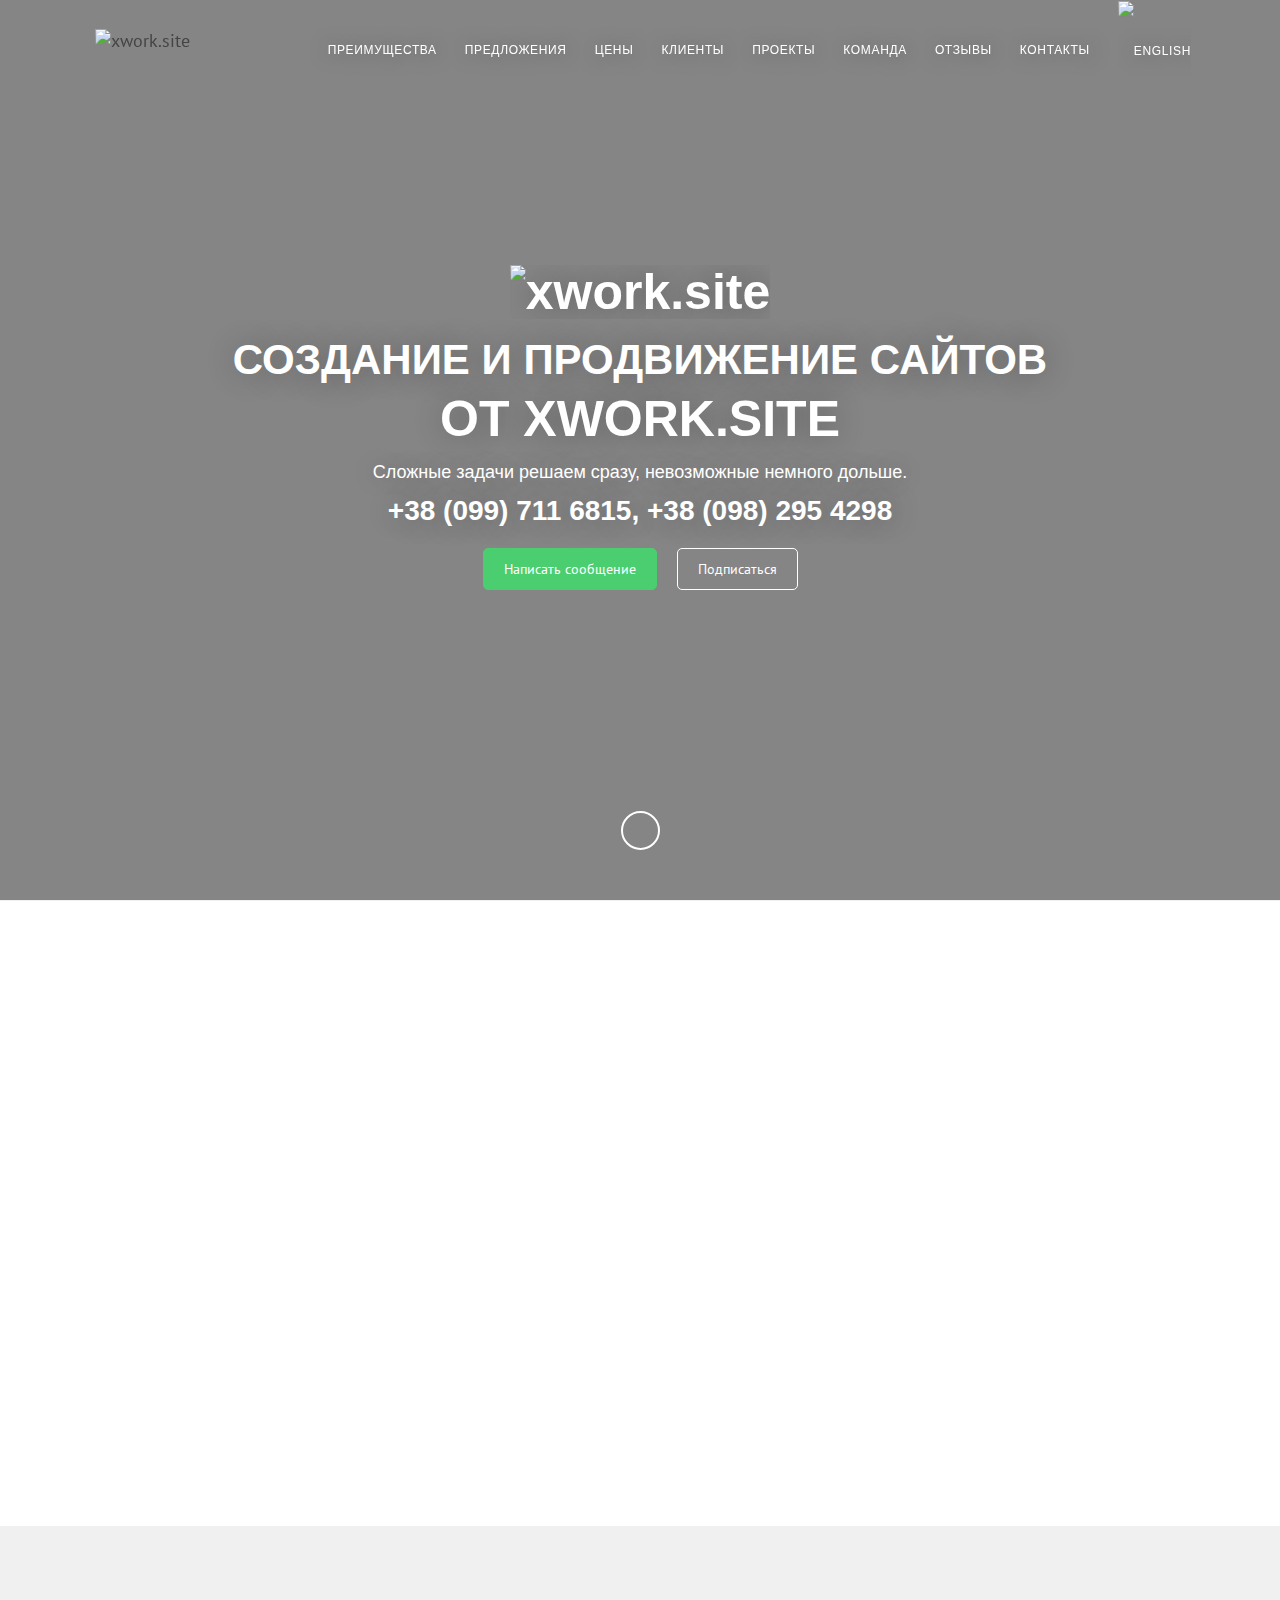
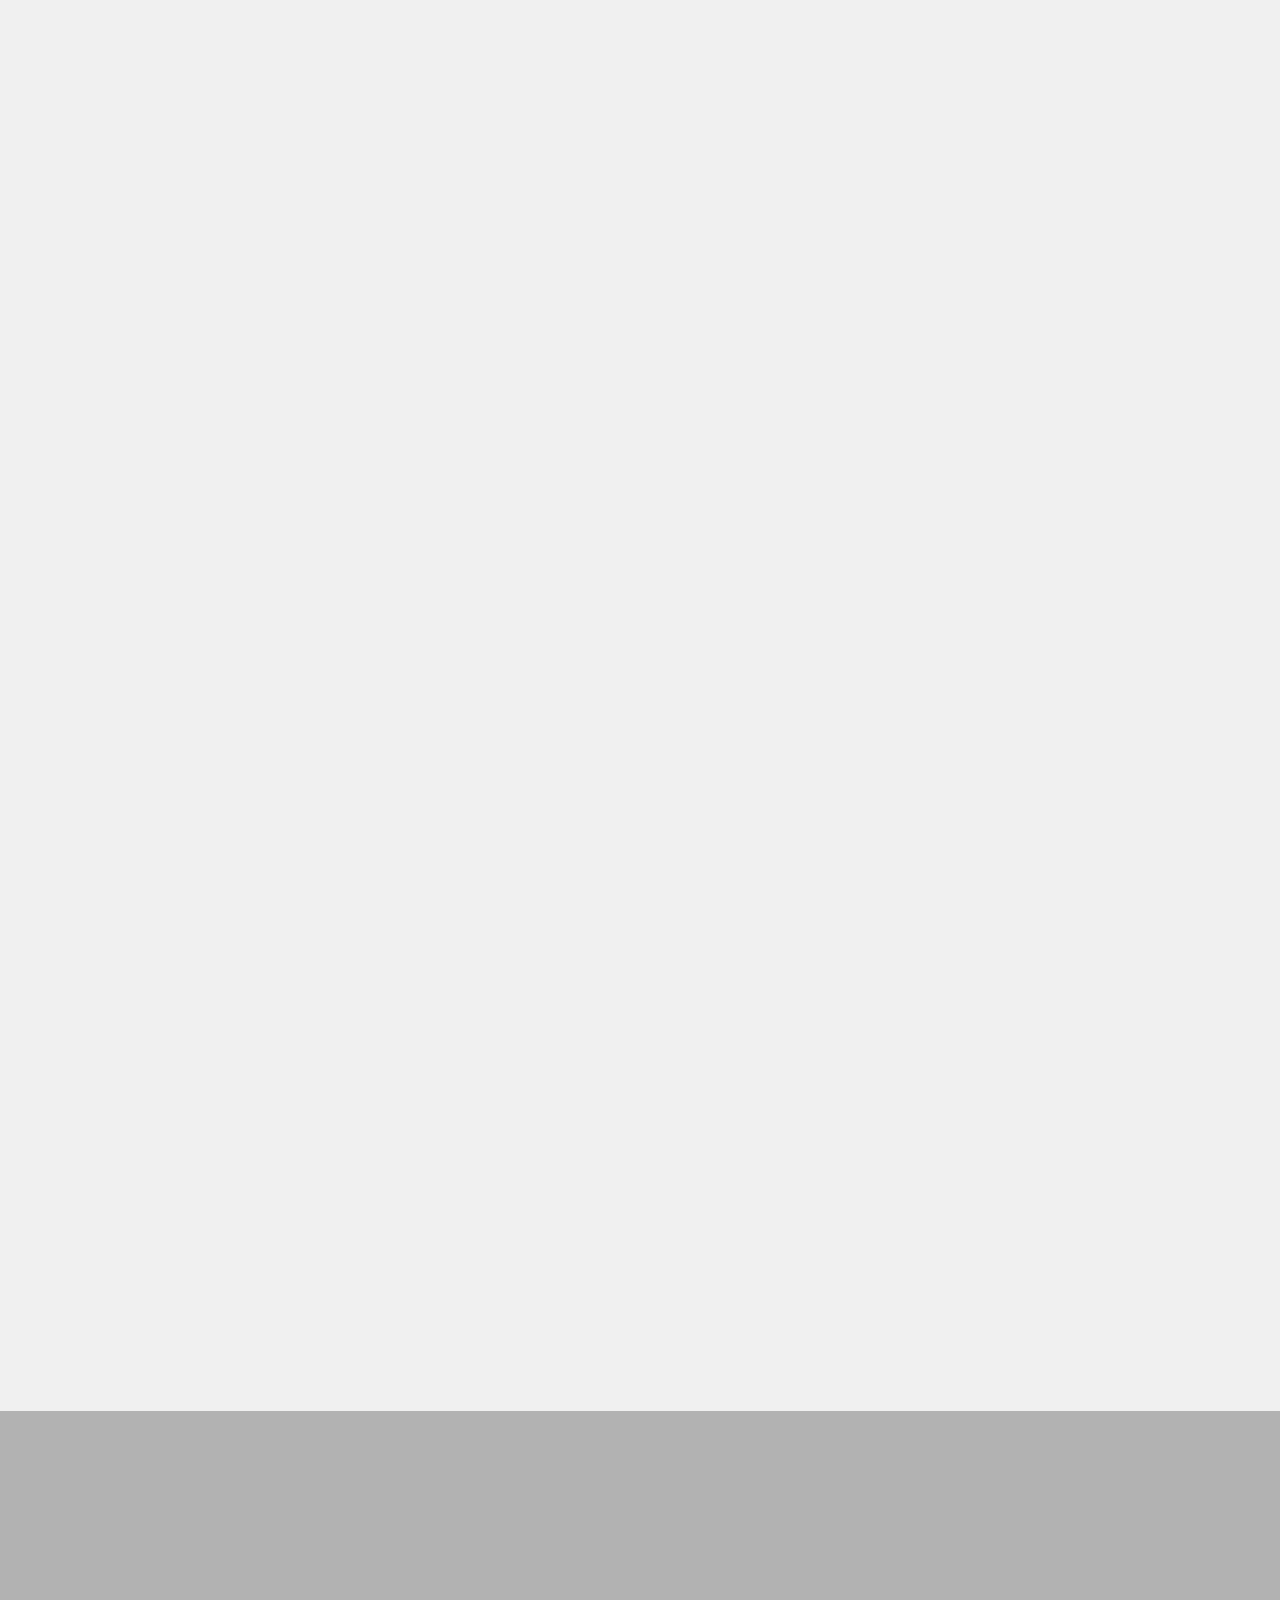
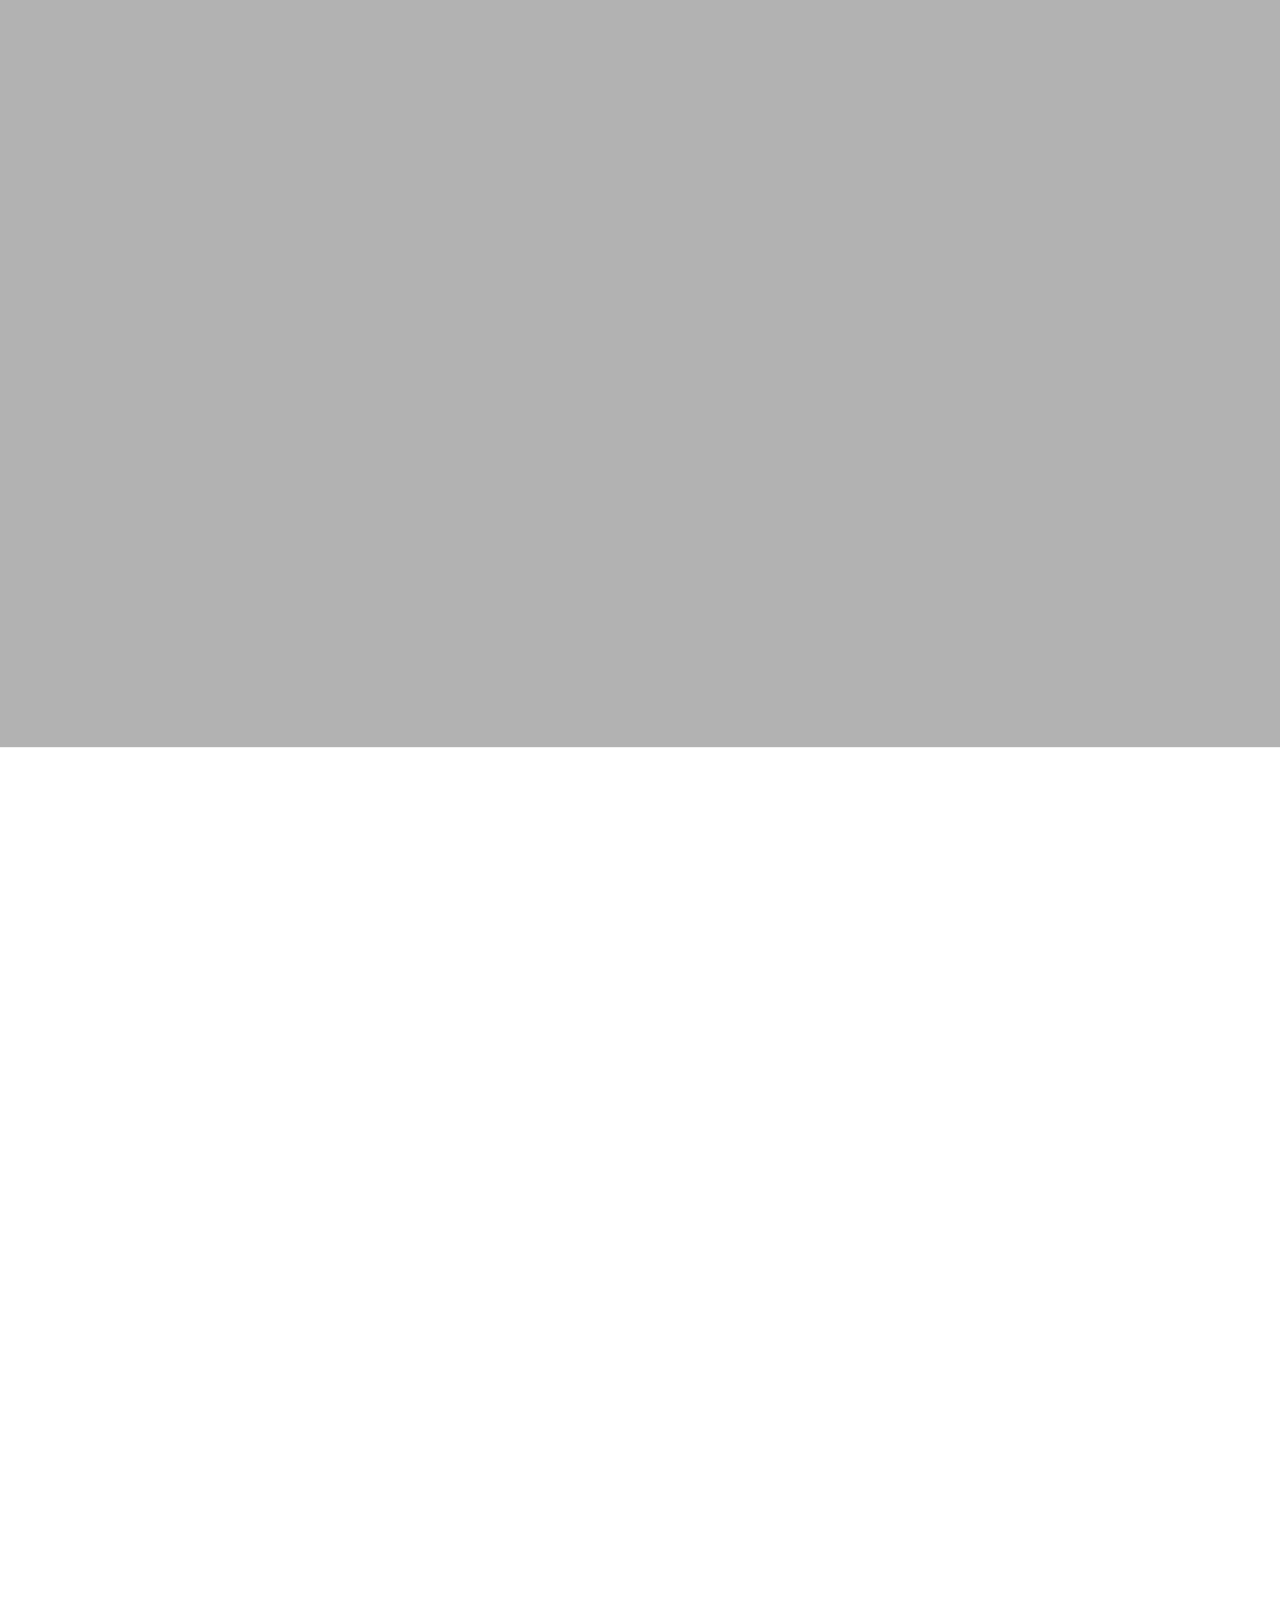
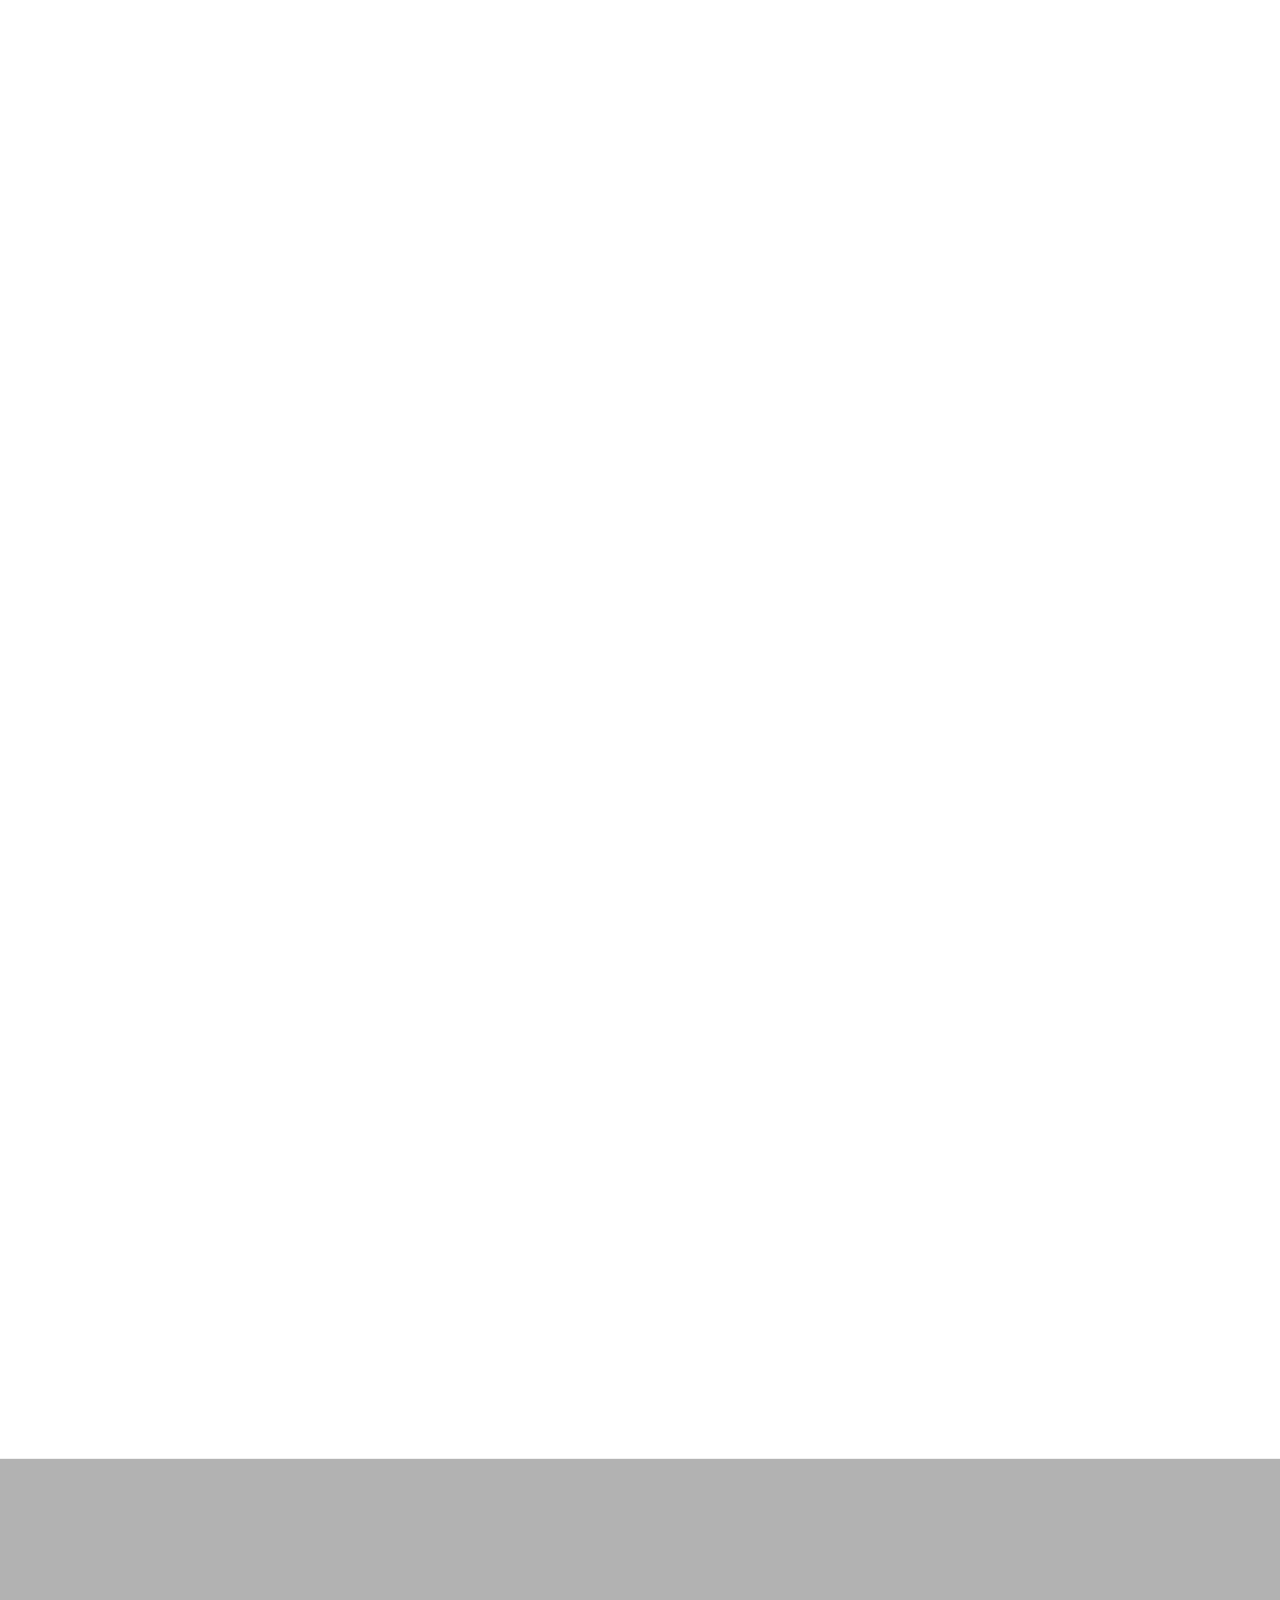
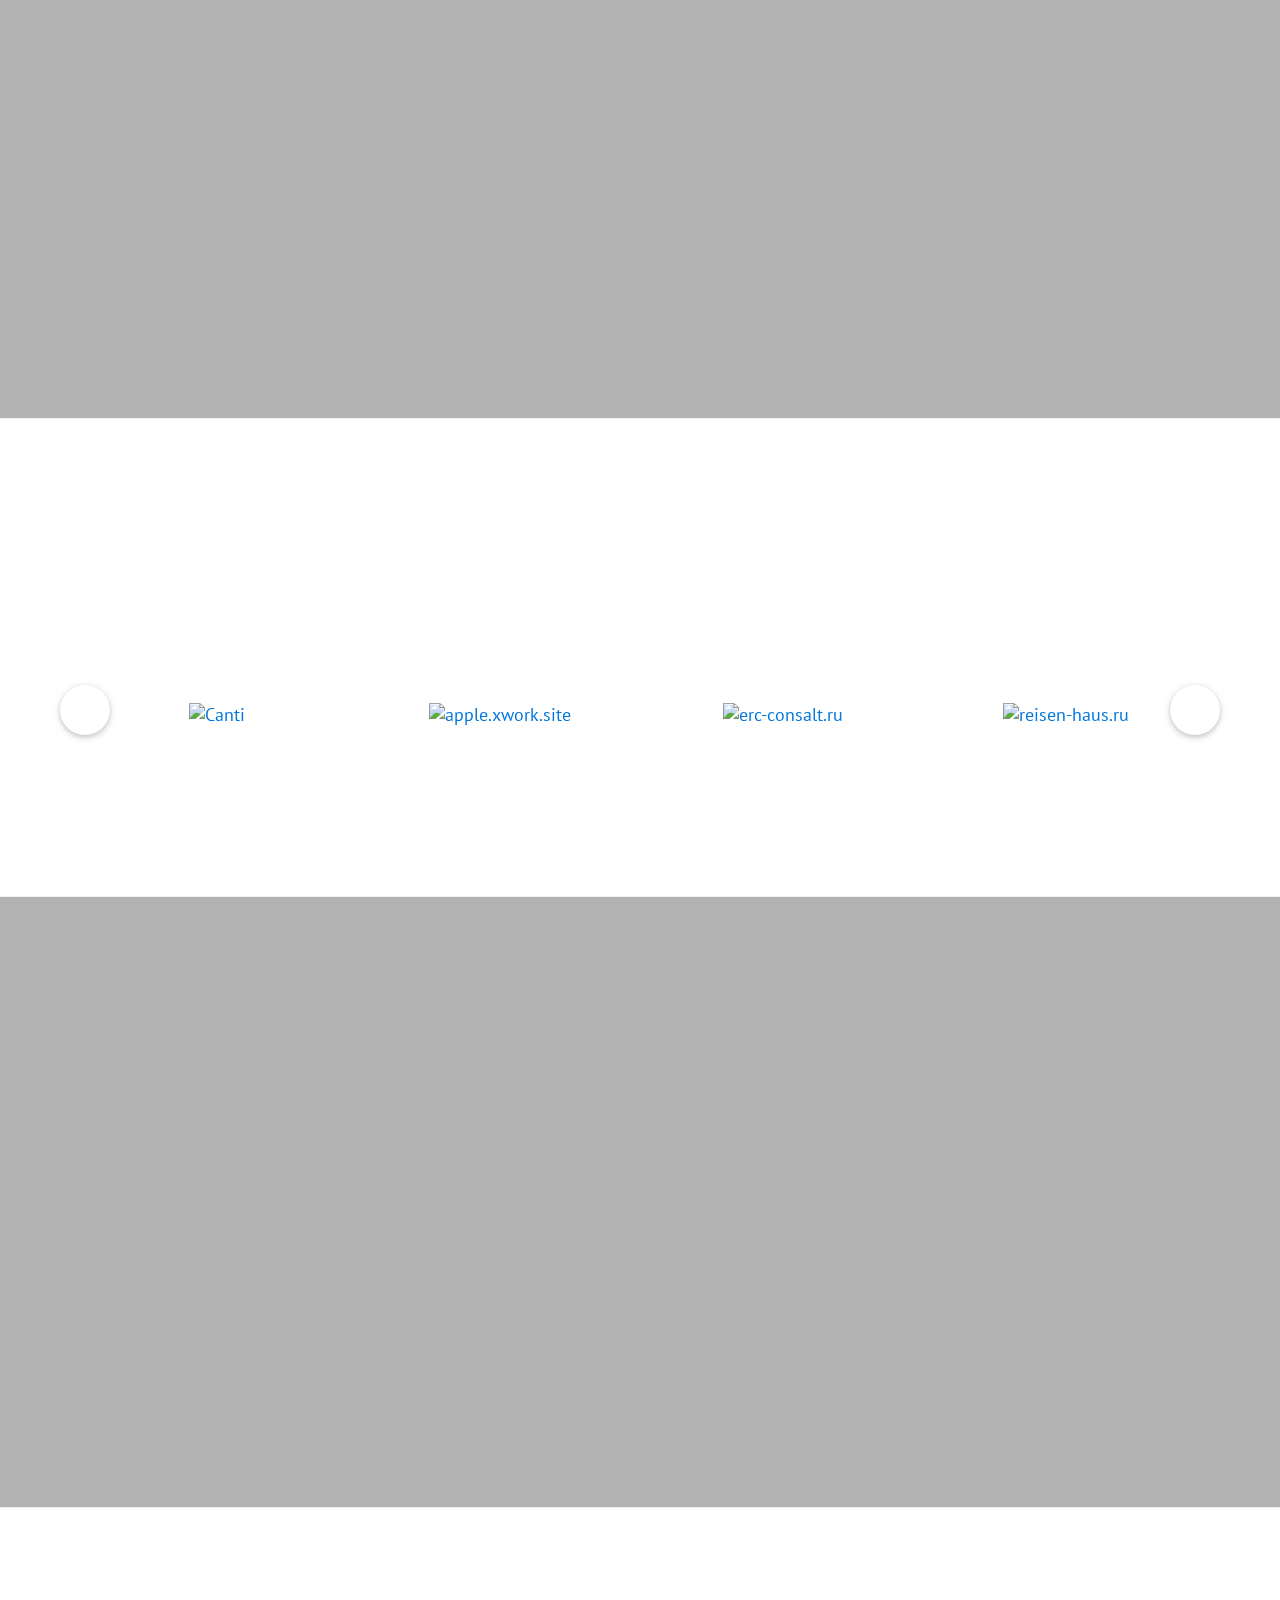
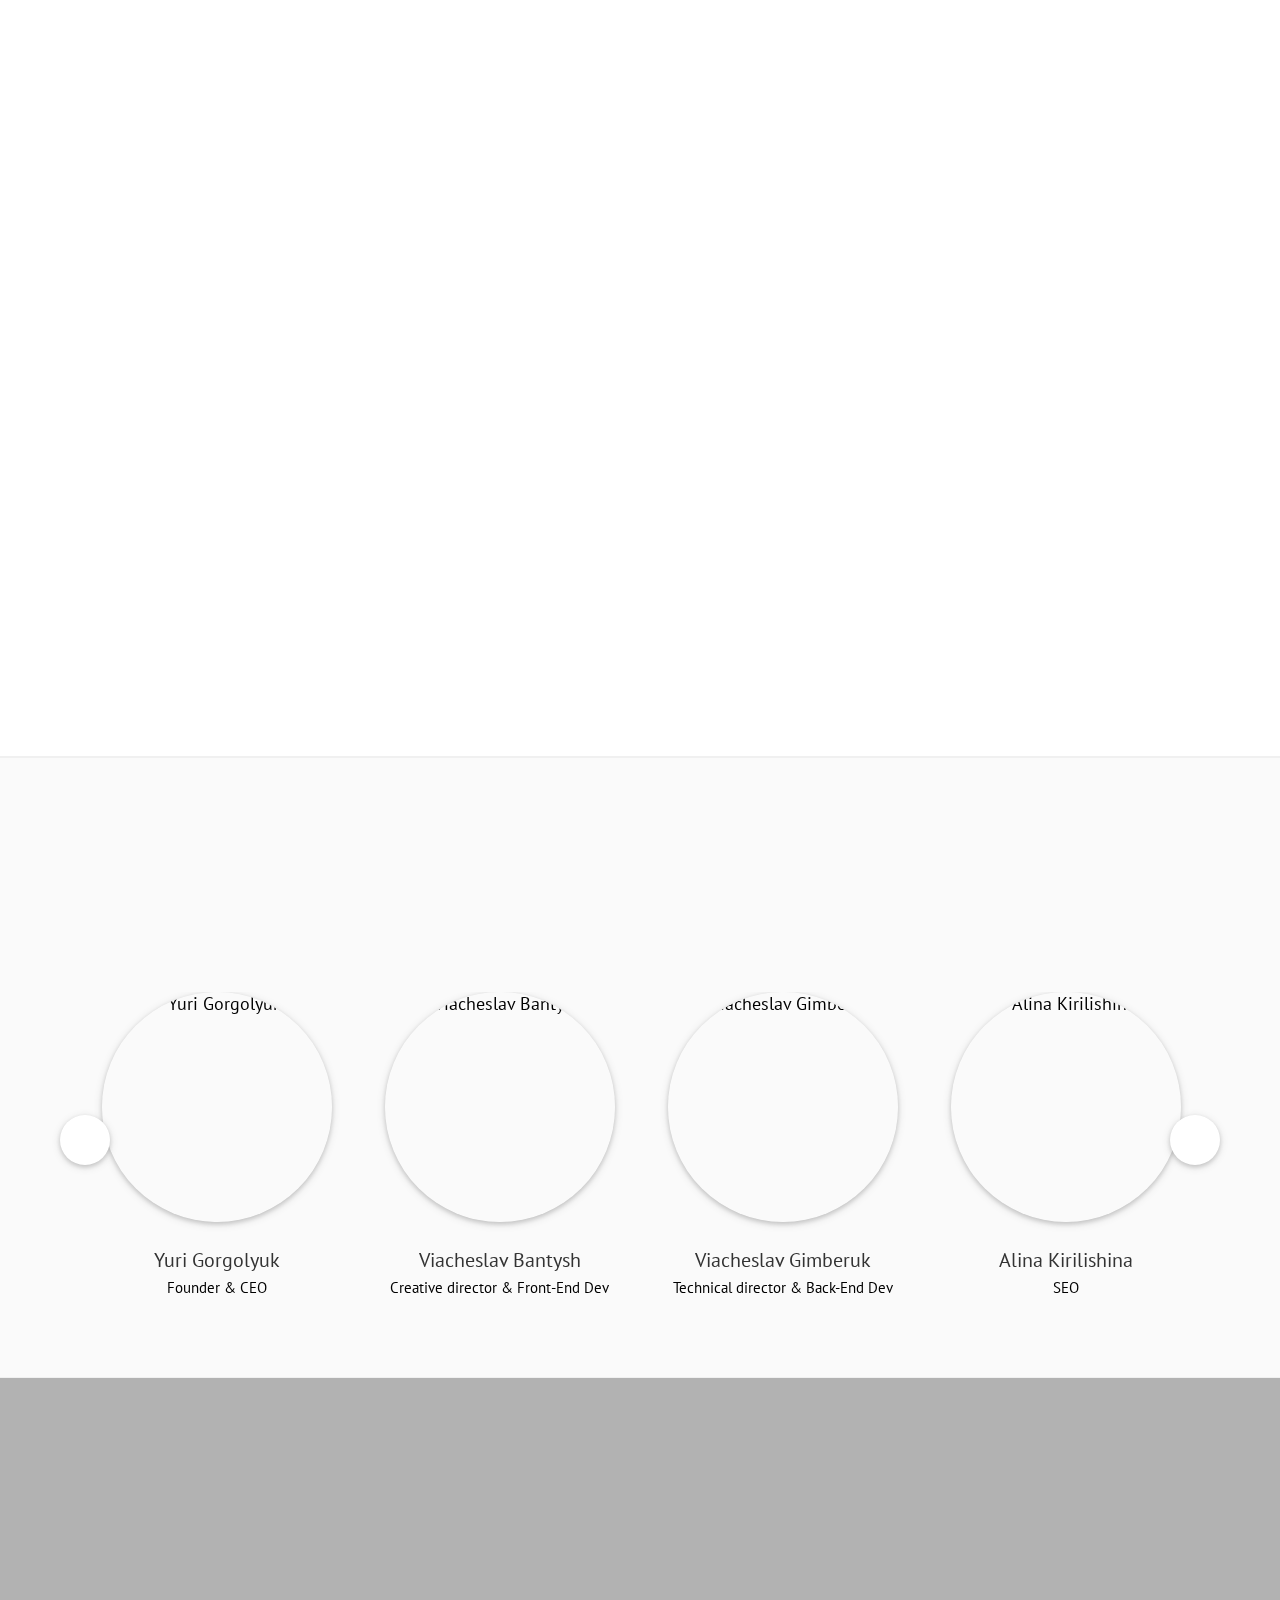
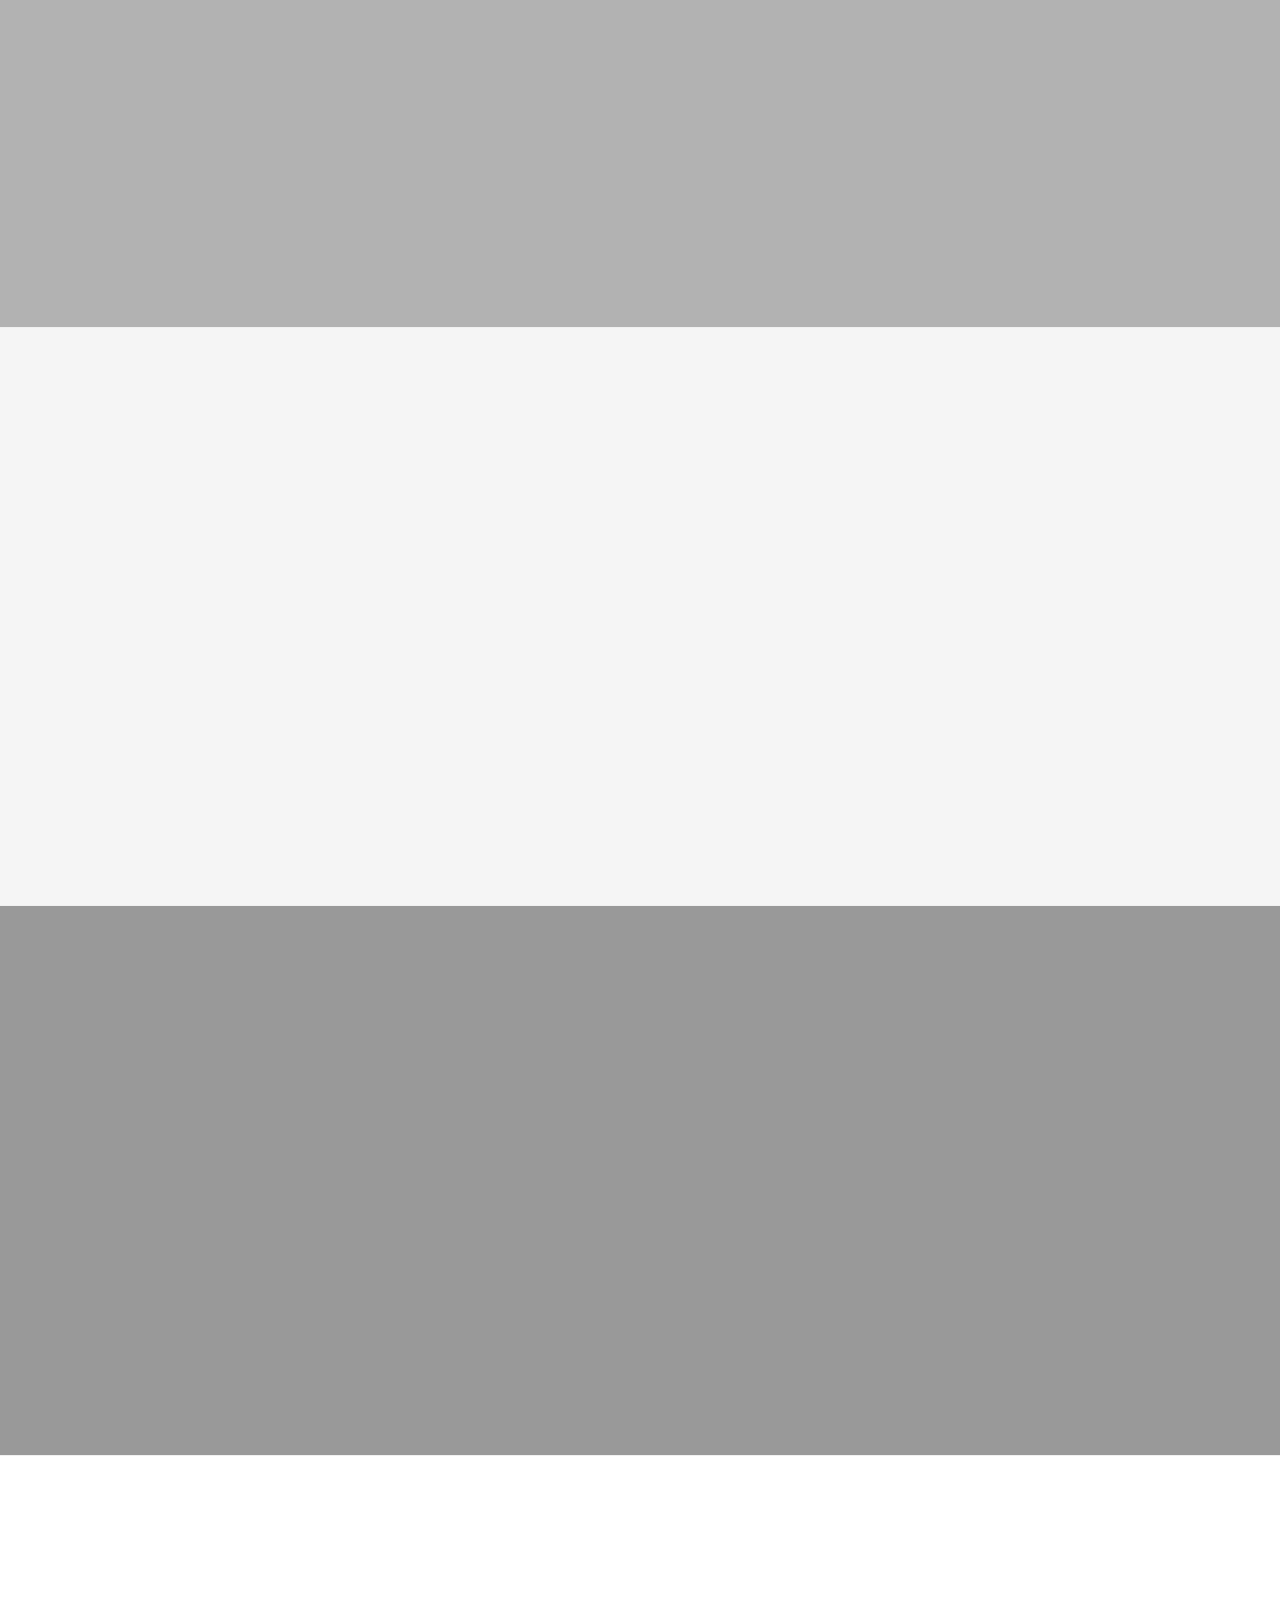
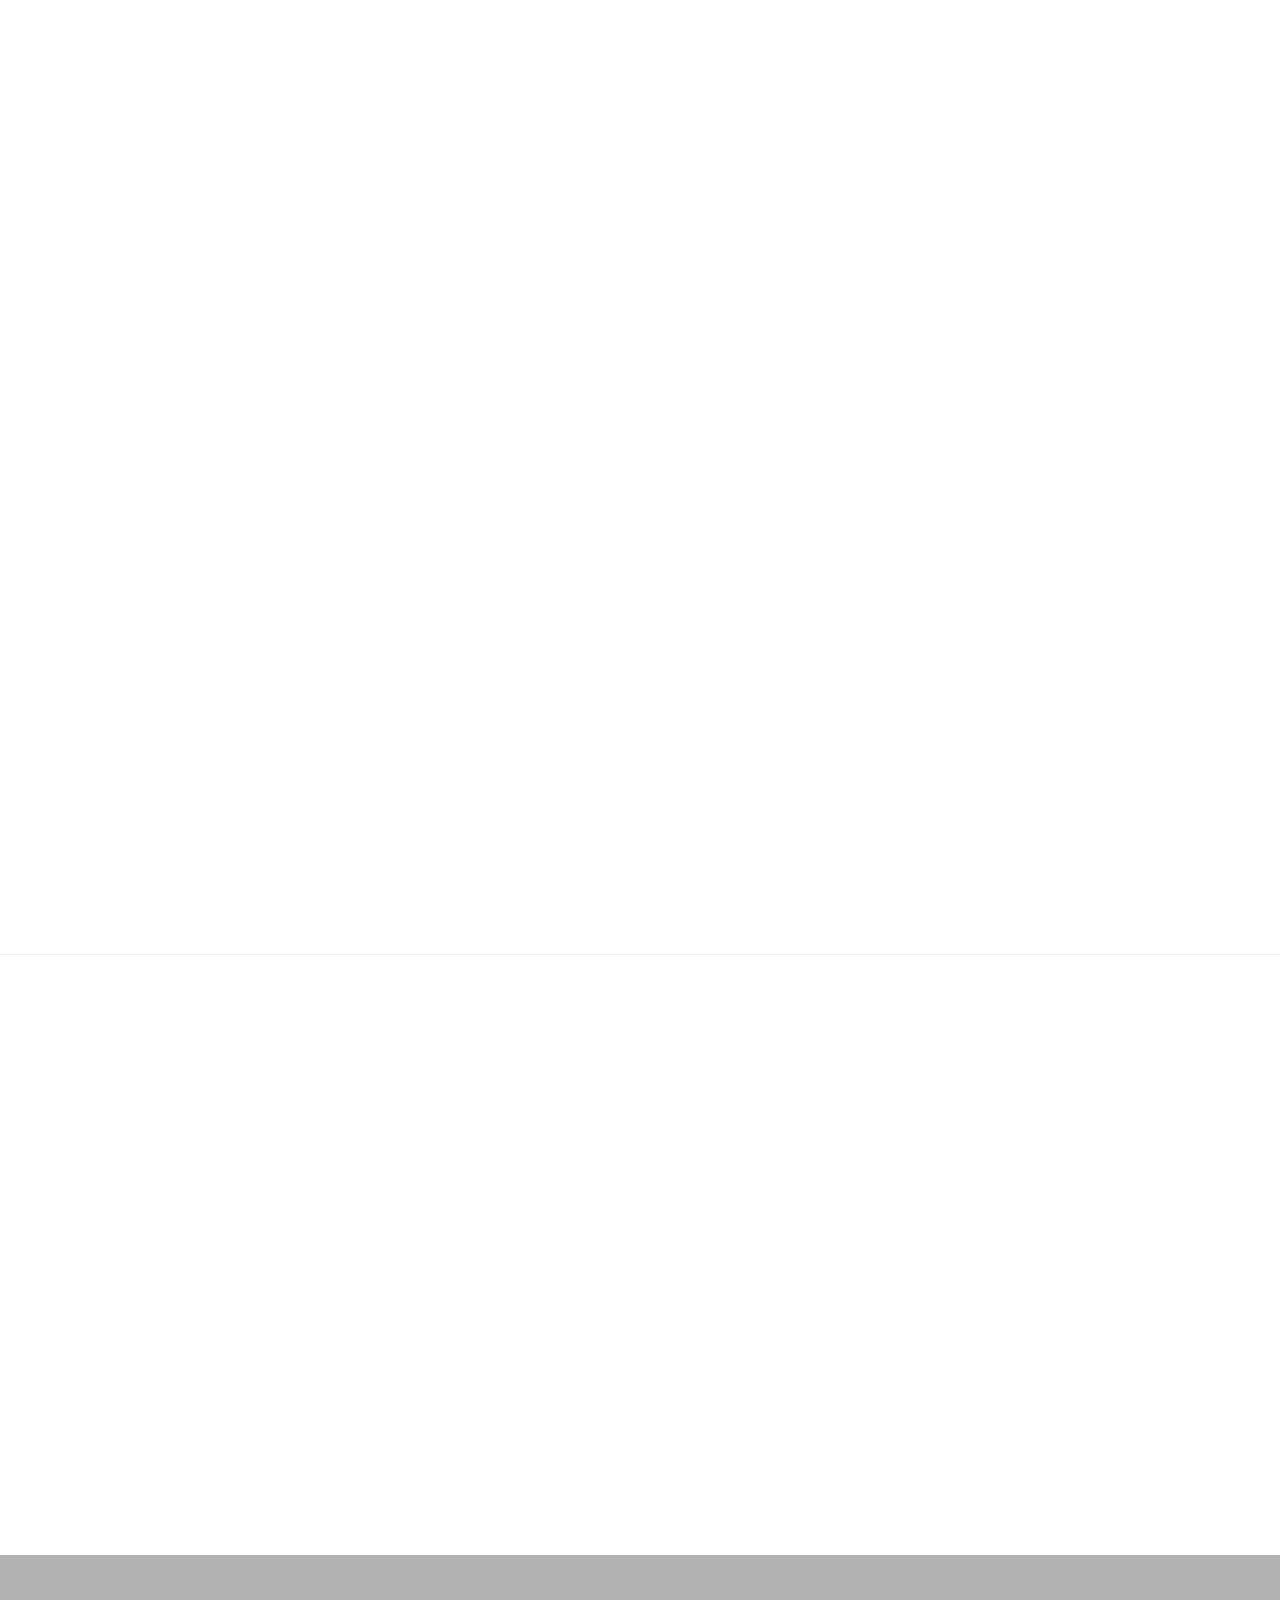
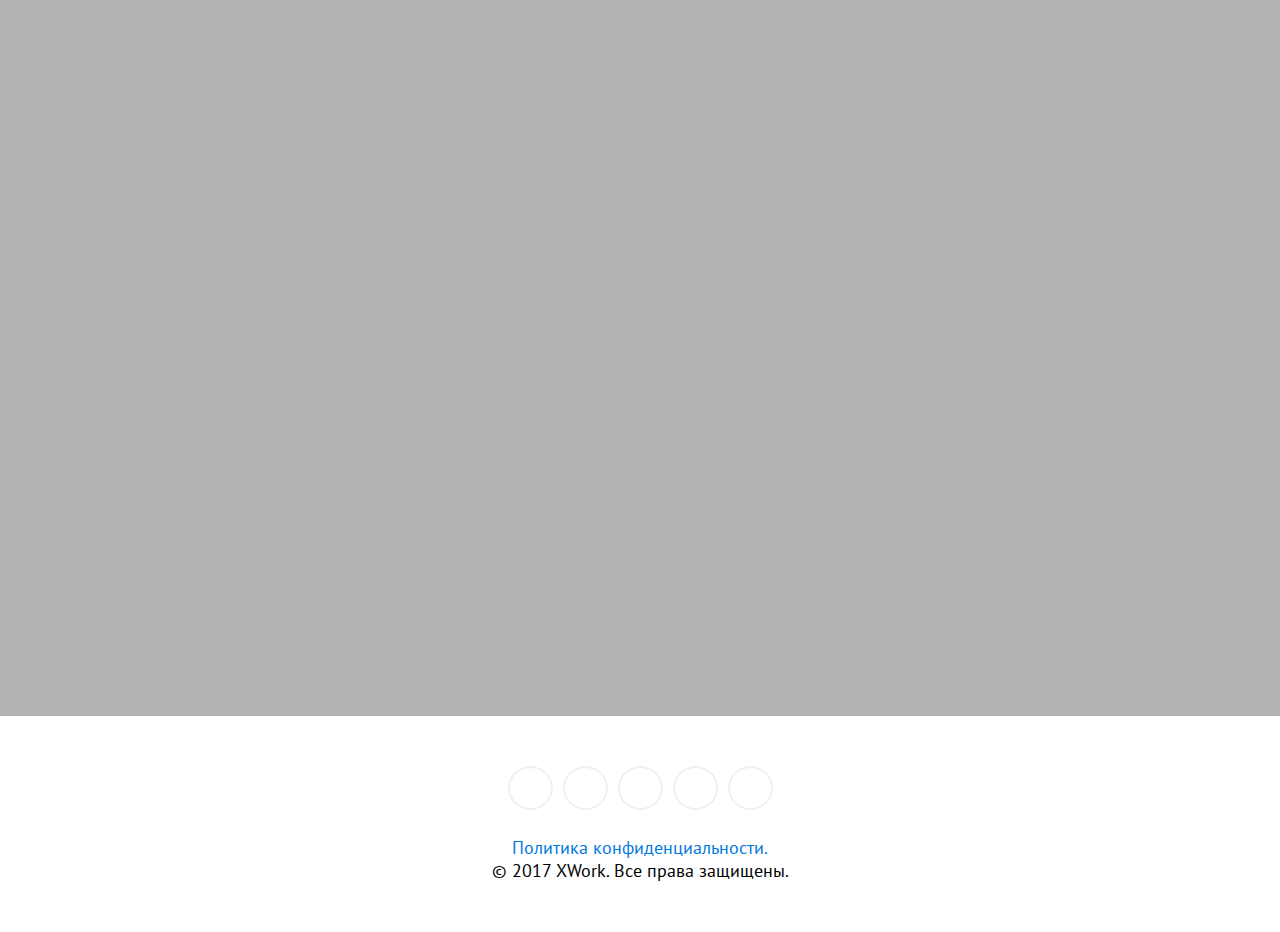
==== index-ru.html @ 77cf4794 "Add files via upload" ====
<!DOCTYPE HTML>
<html class="particles_effect" lang="ru">

<head>
    <meta http-equiv="Content-Type" content="text/html; charset=utf-8">
    <meta name="viewport" content="width=device-width, initial-scale=1.0">
    <meta http-equiv="X-UA-Compatible" content="IE=edge">
    <meta name="Keywords" content="создание сайтов,SEO, SMM, продвижение сайтов">
    <meta name="description"
          content="XWork - создание и продвижение сайтов в Украине и России. SEO оптимизация, наполнение. Тел.: +380997116815">
    <meta name="author" content="XWork"/>
    <title>XWork - создание и продвижение сайтов в Украине и России</title>

    <meta property="og:title" content="XWork - создание и продвижение сайтов в Украине и России"/>
    <meta property="og:type" content="text/html"/>
    <meta property="og:url" content="http://xwork.site"/>
    <meta property="og:image" content="images/xwork.site.white.png"/>

    <link rel="shortcut icon" href="images/xwork.site.png">
    <link rel="apple-touch-icon" sizes="57x57" href="images/xwork.site.png">
    <link rel="apple-touch-icon" sizes="72x72" href="images/xwork.site.png">
    <link rel="apple-touch-icon" sizes="114x114" href="images/xwork.site.png">
    <link href="css/uikit.css" rel="stylesheet" media="all">
    <link href="css/styles.css" rel="stylesheet" media="all">
    <link href="css/slick.css" rel="stylesheet" media="all">
    <link href="css/slick-theme.css" rel="stylesheet" media="all">

    <!-- Facebook Pixel Code -->
    <script>
        !function (f, b, e, v, n, t, s) {
            if (f.fbq) return;
            n = f.fbq = function () {
                n.callMethod ? n.callMethod.apply(n, arguments) : n.queue.push(arguments)
            };
            if (!f._fbq) f._fbq = n;
            n.push = n;
            n.loaded = !0;
            n.version = '2.0';
            n.queue = [];
            t = b.createElement(e);
            t.async = !0;
            t.src = v;
            s = b.getElementsByTagName(e)[0];
            s.parentNode.insertBefore(t, s)
        }(window, document, 'script', 'https://connect.facebook.net/en_US/fbevents.js');
        fbq('init', '384949058623813');
        fbq('track', 'PageView');
    </script>

    <!-- End Facebook Pixel Code -->
</head>

<body data-ng-app="myPage" data-ng-controller="myPageCtrl">
<noscript><img height="1" width="1" style="display:none"
               src="https://www.facebook.com/tr?id=384949058623813&ev=PageView&noscript=1" alt="Pixel"/></noscript>
<!-- Spinner -->
<!--div class="spinner">
    <div class="spinner_wrapper">
        <div class="spinner_folding_cube">
            <div class="spinner_cube1 spinner_cube"></div>
            <div class="spinner_cube2 spinner_cube"></div>
            <div class="spinner_cube4 spinner_cube"></div>
            <div class="spinner_cube3 spinner_cube"></div>
        </div>
    </div>
</div-->

<!-- Page wrapper -->
<div class="wrapper">

    <!-- Header -->
    <header class="uk-small-hidden header">
        <nav class="uk-navbar header-nav">
            <div class="uk-container uk-container-center">
                <a class="uk-navbar-brand logo_link" data-ng-click="scrollTop()" href="index.html">
                    <img class="uk-responsive-height logo" src="images/xwork.site.white.png" alt="xwork.site">
                </a>
                <div class="uk-navbar-flip uk-visible-large">
                    <ul class="uk-navbar-nav header-nav-list">
                        <li class="header_nav_list_item">
                            <a data-ng-click="scrollNav($event)" class="link_features header_nav_list_item_link"
                               href="#">Преимущества</a>
                        </li>
                        <li class="header_nav_list_item">
                            <a data-ng-click="scrollNav($event)" class="link_offer header_nav_list_item_link" href="#">Предложения</a>
                        </li>
                        <li class="header_nav_list_item">
                            <a data-ng-click="scrollNav($event)" class="link_pricing header_nav_list_item_link"
                               href="#">Цены</a>
                        </li>
                        <li class="header_nav_list_item">
                            <a data-ng-click="scrollNav($event)" class="link_clients header_nav_list_item_link"
                               href="#">Клиенты</a>
                        </li>
                        <!--li class="header_nav_list_item">
                            <a data-ng-click="scrollNav($event)" class="link_facts header_nav_list_item_link" href="#">Факты</a>
                        </li-->
                        <li class="header_nav_list_item">
                            <a data-ng-click="scrollNav($event)" class="link_projects header_nav_list_item_link"
                               href="#">Проекты</a>
                        </li>
                        <li class="header_nav_list_item">
                            <a data-ng-click="scrollNav($event)" class="link_team header_nav_list_item_link" href="#">Команда</a>
                        </li>
                        <li class="header_nav_list_item">
                            <a data-ng-click="scrollNav($event)" class="link_customers header_nav_list_item_link"
                               href="#">Отзывы</a>
                        </li>
                        <li class="header_nav_list_item">
                            <a data-ng-click="scrollNav($event)" class="link_contacts header_nav_list_item_link"
                               href="#">Контакты</a>
                        </li>
                        <li class="header_nav_list_item">
                            <a class="link_contacts header_nav_list_item_link"
                               href="index.html"><img src="images/flag-us.png" alt="English"></a>
                        </li>
                    </ul>
                </div>
                <div class="uk-navbar-flip uk-hidden-large header_navbar_mobile_block">
                    <div class="header_navbar_mobile flag">
                        <a class="" href="index.html"><img src="images/flag-us.png" alt="English"></a>
                    </div>
                    <div data-ng-click="toggleMobileNav($event)" class="uk-navbar-toggle header_navbar_mobile"></div>
                </div>
            </div>
        </nav>
    </header>

    <!-- Text container -->
    <section
            class="uk-height-viewport uk-cover-background uk-position-relative uk-flex uk-flex-middle uk-overflow-hidden grey_overlay container">
        <div class="uk-container uk-container-center uk-width-1-1 uk-text-center uk-position-relative container_block">

            <div class="container_block">
                <h1 class="uk-h1 container_subtitle"><img class="uk-responsive-height logo"
                                                          src="images/xwork.site.white.png" alt="xwork.site"></h1>
                <h1 class="uk-h2 container_title">СОЗДАНИЕ И ПРОДВИЖЕНИЕ САЙТОВ</h1>
                <h1 class="uk-h2 container_subtitle">ОТ XWORK.SITE</h1>
                <div class="container_description">Сложные задачи решаем сразу, невозможные немного дольше.</div>
                <div class="container_description">
                    <h5 class="uk-h2 container_title">+38 (099) 711 6815, +38 (098) 295 4298</h5>
                </div>
                <!-- BUTTONS -->
                <div class="uk-position-relative uk-margin-large-bottom uk-width-1-1 container_button">
                    <div data-ng-click="scrollNav($event)"
                         class="uk-button uk-border-rounded green_button container_button_message">Написать сообщение
                    </div>
                    <div data-ng-click="scrollNav($event)"
                         class="uk-button uk-border-rounded container_button_subscribe">Подписаться
                    </div>
                </div>
            </div>

        </div>
        <div data-ng-click="scrollNav($event)" class="uk-icon-angle-down container_arrow"></div>
    </section>

    <!-- Elements -->
    <section class="elements section">
        <div class="uk-container uk-container-center uk-text-center" data-uk-scrollspy="{cls:'uk-active'}">
            <h3 class="uk-h3 uk-margin-bottom animated section_title elements_title">Преимущества</h3>
            <h4 class="uk-h4 uk-margin-large-bottom animated section_subtitle">Закажите сайт и получите все преимущества
                работы с XWORK</h4>
            <div class="uk-grid uk-grid-large">
                <div class="uk-width-large-1-4 uk-width-small-1-2 animated">
                    <div class="uk-margin-large-bottom elements_item">
                        <div class="uk-icon-thumbs-o-up uk-border-circle elements_item_label"></div>
                        <h4 class="uk-h4 elements_item_text">Цена</h4>
                        <p class="elements_item_desc">Разработка бизнес-предложений под любой бюджет</p>
                    </div>
                </div>
                <div class="uk-width-large-1-4 uk-width-small-1-2 animated">
                    <div class="uk-margin-large-bottom elements_item">
                        <div class="uk-icon-line-chart uk-border-circle elements_item_label"></div>
                        <h4 class="uk-h4 elements_item_text">Высокое качество</h4>
                        <p class="elements_item_desc">Качество, подтвержденное нашими клиентами и временем</p>
                    </div>
                </div>
                <div class="uk-width-large-1-4 uk-width-small-1-2 animated">
                    <div class="uk-margin-large-bottom elements_item">
                        <div class="uk-icon-bar-chart-o uk-border-circle elements_item_label"></div>
                        <h4 class="uk-h4 elements_item_text">Продвинутая аналитика</h4>
                        <p class="elements_item_desc">Детальный анализ сегмента рынка и конкурентов</p>
                    </div>
                </div>
                <div class="uk-width-large-1-4 uk-width-small-1-2 animated">
                    <div class="uk-margin-large-bottom elements_item">
                        <div class="uk-icon-clock-o uk-border-circle elements_item_label"></div>
                        <h4 class="uk-h4 elements_item_text">24/7 Поддержка</h4>
                        <p class="elements_item_desc">Доработки функционала, выделенные сервера, домен, хостинг,
                            нэйминг</p>
                    </div>
                </div>
            </div>
        </div>
    </section>

    <!-- Description -->
    <section class="description section">
        <div class="uk-grid uk-grid-collapse">
            <div class="uk-width-large-1-2 uk-flex uk-flex-middle">
                <div class="uk-container description_block" data-uk-scrollspy="{cls:'uk-active'}">
                    <h3 class="uk-h3 uk-margin-large-bottom animated description_title">Разработка веб-порталов и
                        корпоративных приложений</h3>
                    <p class="animated description_text">Шагать в ногу со временем ― это задействовать максимум
                        ресурсов. Миллионы пользователей сети Интернет не узнают ничего о вас, если вы не выйдете за
                        рамки контактных продаж товаров и услуг. Грамотным подходом в организации дистанционной
                        продажи является разработка веб–порталов. Заявите о себе прямо сейчас!</p>
                </div>
            </div>
            <div class="uk-width-large-1-2 description_image" data-image="images/developer.jpg"></div>
        </div>
    </section>

    <!-- Description secondary -->
    <section class="description section">
        <div class="uk-grid uk-grid-collapse">
            <div class="uk-width-large-1-2 description_image" data-image="images/best-start.jpg"></div>
            <div class="uk-width-large-1-2 uk-flex uk-flex-middle">
                <div class="uk-container description_block" data-uk-scrollspy="{cls:'uk-active'}">
                    <h3 class="uk-h3 uk-margin-large-bottom animated description_title">Лучшее начало для вашего
                        бизнеса</h3>
                    <p class="animated description_text">Начните свой бизнес, сотрудничая с командой профессионалов. Мы
                        в совершенстве владеем инструментами по разработке и продвижению сайтов, используя
                        суперсовременные решения и технологии. Наше преимущество — комплексный подход. Мы
                        можем себе позволить гарантировать ваш успех!</p>
                </div>
            </div>
        </div>
    </section>

    <!-- Description thirdly -->
    <section class="description section">
        <div class="uk-grid uk-grid-collapse">
            <div class="uk-width-large-1-2 uk-flex uk-flex-middle">
                <div class="uk-container description_block" data-uk-scrollspy="{cls:'uk-active'}">
                    <h3 class="uk-h3 uk-margin-large-bottom animated description_title">Биржа фриланса XWork.online ―
                        лучшее место встречи заказчика и исполнителя</h3>
                    <p class="animated description_text">Приглашение удаленного сотрудника для выполнения определенной
                        работы имеет массу преимуществ. Не нужно тратить свои ресурсы на организацию рабочего места
                        сотрудника и техническое обеспечение. Исполнители выполняют работу дистанционно.
                        Вы можете заказать комплекс услуг и поручить работу над Вашим проектом профессионалам различных
                        областей. Только у нас квалифицированные и проверенные специалисты реализуют Вашу идею.</p>
                    <a class="uk-button uk-button-large button_custom_green uk-border-rounded uk-margin-top animated"
                       href="https://xwork.online/" target="_blank">Зарегистрироваться бесплатно</a>
                </div>
            </div>
            <div class="uk-width-large-1-2 description_image" data-image="images/freelance.jpg"></div>
        </div>
    </section>

    <!-- Features -->
    <section class="features grey_overlay section">
        <div class="uk-container uk-container-center uk-position-relative" data-uk-scrollspy="{cls:'uk-active'}">
            <h3 class="uk-h3 uk-text-center uk-text-contrast animated section_title features_title">Мы предлагаем</h3>
            <h4 class="uk-h4 uk-text-contrast uk-text-center uk-margin-large-bottom animated section_subtitle">Поднимите
                свой сайт на следующий уровень</h4>
            <div class="uk-grid uk-grid-large">
                <div class="uk-width-large-1-3 uk-width-medium-1-2 uk-text-center uk-margin-large-bottom animated">
                    <div class="uk-grid uk-grid-collapse features_block">
                        <div class="uk-width-1-1 uk-margin-bottom uk-text-center">
                            <div class="uk-icon-html5 features_logo"></div>
                        </div>
                        <div class="uk-width-1-1">
                            <h4 class="uk-h4 uk-text-contrast features_caption">Веб разработка</h4>
                            <p class="uk-text-contrast features_text">Разработка технического задания, дизайна, карты
                                сайта. Воплощение визуализации в код.</p>
                        </div>
                    </div>
                </div>
                <div class="uk-width-large-1-3 uk-width-medium-1-2 uk-text-center uk-margin-large-bottom animated">
                    <div class="uk-grid uk-grid-collapse features_block">
                        <div class="uk-width-1-1 uk-margin-bottom uk-text-center">
                            <div class="uk-icon-signal features_logo"></div>
                        </div>
                        <div class="uk-width-1-1">
                            <h4 class="uk-h4 uk-text-contrast features_caption">Цифровой маркетинг</h4>
                            <p class="uk-text-contrast features_text">Таргетивный и интерактивный маркетинг товаров и
                                услуг для привлечения потенциальных клиентов и удержания их в качестве потребителей.
                            </p>
                        </div>
                    </div>
                </div>
                <div class="uk-width-large-1-3 uk-width-medium-1-2 uk-text-center uk-margin-large-bottom animated">
                    <div class="uk-grid uk-grid-collapse features_block">
                        <div class="uk-width-1-1 uk-margin-bottom uk-text-center">
                            <div class="uk-icon-picture-o features_logo"></div>
                        </div>
                        <div class="uk-width-1-1">
                            <h4 class="uk-h4 uk-text-contrast features_caption">Отзывчивый дизайн</h4>
                            <p class="uk-text-contrast features_text">Специалисты компании разработают или адаптируют
                                сайт для лучшего отображения на устройствах с любым разрешением.</p>
                        </div>
                    </div>
                </div>
                <div class="uk-width-large-1-3 uk-width-medium-1-2 uk-text-center uk-margin-large-bottom animated">
                    <div class="uk-grid uk-grid-collapse features_block">
                        <div class="uk-width-1-1 uk-margin-bottom uk-text-center">
                            <div class="uk-icon-trophy features_logo"></div>
                        </div>
                        <div class="uk-width-1-1">
                            <h4 class="uk-h4 uk-text-contrast features_caption">Брэндинг</h4>
                            <p class="uk-text-contrast features_text">Формирование имиджа бренда, а также продвижение
                                торговой марки на рынке, повышение уровня узнаваемости бренда.</p>
                        </div>
                    </div>
                </div>
                <div class="uk-width-large-1-3 uk-width-medium-1-2 uk-text-center uk-margin-large-bottom animated">
                    <div class="uk-grid uk-grid-collapse features_block">
                        <div class="uk-width-1-1 uk-margin-bottom uk-text-center">
                            <div class="uk-icon-search features_logo"></div>
                        </div>
                        <div class="uk-width-1-1">
                            <h4 class="uk-h4 uk-text-contrast features_caption">Поисковая оптимизация</h4>
                            <p class="uk-text-contrast features_text">Основной инструмент повышения посещаемости сайта и
                                увеличения продаж вашей компании.</p>
                        </div>
                    </div>
                </div>
                <div class="uk-width-large-1-3 uk-width-medium-1-2 uk-text-center uk-margin-large-bottom animated">
                    <div class="uk-grid uk-grid-collapse features_block">
                        <div class="uk-width-1-1 uk-margin-bottom uk-text-center">
                            <div class="uk-icon-lightbulb-o features_logo"></div>
                        </div>
                        <div class="uk-width-1-1">
                            <h4 class="uk-h4 uk-text-contrast features_caption">Инновационные технологии</h4>
                            <p class="uk-text-contrast features_text">Команда XWORK использует новейшие технологии
                                разработки и продвижения сайтов, что дает нашим клиентам определенные конкурентные
                                преимущества</p>
                        </div>
                    </div>
                </div>
            </div>
        </div>
    </section>

    <!-- Price -->
    <section class="price section">
        <div class="uk-container uk-container-center uk-text-center price_container"
             data-uk-scrollspy="{cls:'uk-active'}">
            <h3 class="uk-h3 uk-text-center animated section_title price_title">Создание сайтов</h3>
            <h4 class="uk-h4 uk-margin-large-bottom uk-text-center animated section_subtitle">Доверьте команде наших
                профессионалов создать сайт именно для Вас</h4>
            <div class="uk-grid">
                <div class="uk-width-large-1-4 uk-width-small-1-2 animated">
                    <div class="uk-position-relative uk-overflow-hidden uk-margin-large-bottom price_block">
                        <div class="price_header">
                            <h4 class="uk-h4 price_block_title">Landing Page от</h4>
                            <p class="price_block_cost">$49</p>
                        </div>
                        <div class="price_block_text">Лэндинг</div>
                        <div class="price_block_text">Стандартный дизайн для Вашего сайта</div>
                        <div class="price_block_text">Безлимитный трафик</div>
                        <div class="price_block_text">1 поддомен 3-го уровня (количество ограничено)</div>
                        <div class="price_block_text">300 MB пространства на диске</div>
                        <div class="price_block_text">1 база данных MySQL (количество ограничено)</div>
                        <div class="price_block_text">Поддержка почты</div>
                        <div class="price_block_text">Неограниченное количество почтовых аккаунтов</div>
                        <div class="price_block_text">Техподдержка: только по e-mail</div>
                        <div class="price_block_text">Бонус: хостинг (1 год бесплатно)</div>
                        <div class="price_block_text except">Бонус: домен в зоне ru</div>
                        <div class="price_block_text except">Бонус: бесплатная настройка Google Adwords</div>
                        <div class="price_block_footer">
                            <!-- <a id="go" class="uk-button uk-border-rounded uk-button-large" href="#">Подробнее</a> -->
                            <a class="button_order uk-button uk-border-rounded uk-button-large" href="#feedback">Заказать</a>
                        </div>
                    </div>
                </div>
                <div class="uk-width-large-1-4 uk-width-small-1-2 animated">
                    <div class="uk-position-relative uk-overflow-hidden uk-margin-large-bottom price_block">
                        <div class="price_header">
                            <h4 class="uk-h4 price_block_title">Сайт-визитка от</h4>
                            <p class="price_block_cost">$99</p>
                        </div>
                        <div class="price_block_text">Сайт на Wordpress</div>
                        <div class="price_block_text">Один из 200 адаптивных дизайнов</div>
                        <div class="price_block_text">Безлимитный трафик</div>
                        <div class="price_block_text">Неограниченное количество поддоменов 3-го уровня</div>
                        <div class="price_block_text">500 MB пространства на диске</div>
                        <div class="price_block_text">5 баз данных MySQL (количество ограничено)</div>
                        <div class="price_block_text">Поддержка почты</div>
                        <div class="price_block_text">Неограниченное количество почтовых аккаунтов</div>
                        <div class="price_block_text">Техподдержка: только по e-mail</div>
                        <div class="price_block_text">Бонус: хостинг (1 год бесплатно)</div>
                        <div class="price_block_text except">Бонус: домен в зоне ru</div>
                        <div class="price_block_text except">Бонус: бесплатная настройка Google Adwords</div>
                        <div class="price_block_footer">
                            <!-- <a class="uk-button uk-border-rounded uk-button-large" href="#">Подробнее</a> -->
                            <a class="button_order uk-button uk-border-rounded uk-button-large" href="#feedback">Заказать</a>
                        </div>
                    </div>
                </div>
                <div class="uk-width-large-1-4 uk-width-small-1-2 animated">
                    <div class="uk-position-relative uk-overflow-hidden uk-margin-large-bottom best_price price_block">
                        <div class="price_header">
                            <h4 class="uk-h4 price_block_title">Магазин от</h4>
                            <p class="price_block_cost">$299</p>
                        </div>
                        <div class="price_block_text">Интернет-магазин</div>
                        <div class="price_block_text">Один из 200 адаптивных дизайнов</div>
                        <div class="price_block_text">Безлимитный трафик</div>
                        <div class="price_block_text">Неограниченное количество поддоменов 3-го уровня</div>
                        <div class="price_block_text">5 GB пространства на диске</div>
                        <div class="price_block_text">Неограниченное количество баз данных MySQL</div>
                        <div class="price_block_text">Поддержка почты</div>
                        <div class="price_block_text">Неограниченное количество почтовых аккаунтов</div>
                        <div class="price_block_text">Техподдержка (24/7): по e-mail, skype, viber</div>
                        <div class="price_block_text">Бонус: хостинг (1 год бесплатно)</div>
                        <div class="price_block_text">Бонус: домен в зоне ru</div>
                        <div class="price_block_text except">Бонус: бесплатная настройка Google Adwords</div>
                        <div class="price_block_footer">
                            <!-- <a class="uk-button uk-border-rounded uk-button-large" href="#">Подробнее</a> -->
                            <a class="button_order uk-button uk-border-rounded uk-button-large" href="#feedback">Заказать</a>
                        </div>
                    </div>
                </div>
                <div class="uk-width-large-1-4 uk-width-small-1-2 animated">
                    <div class="uk-position-relative uk-overflow-hidden uk-margin-large-bottom price_block">
                        <div class="price_header">
                            <h4 class="uk-h4 price_block_title">Портал от</h4>
                            <p class="price_block_cost">$999</p>
                        </div>
                        <div class="price_block_text">Любой тип сайта</div>
                        <div class="price_block_text">Уникальный адаптивный дизайн</div>
                        <div class="price_block_text">Безлимитный трафик</div>
                        <div class="price_block_text">Неограниченное количество поддоменов 3-го уровня</div>
                        <div class="price_block_text">25 GB пространства на диске</div>
                        <div class="price_block_text">Неограниченное количество баз данных MySQL</div>
                        <div class="price_block_text">Поддержка почты</div>
                        <div class="price_block_text">Неограниченное количество почтовых аккаунтов</div>
                        <div class="price_block_text">Техподдержка (24/7): по e-mail, skype, viber</div>
                        <div class="price_block_text">Бонус: хостинг (1 год бесплатно)</div>
                        <div class="price_block_text">Бонус: домен в зоне ru</div>
                        <div class="price_block_text">Бонус: бесплатная настройка Google Adwords</div>
                        <div class="price_block_footer">
                            <!-- <a class="uk-button uk-border-rounded uk-button-large" href="#">Подробнее</a> -->
                            <a class="button_order uk-button uk-border-rounded uk-button-large" href="#feedback">Заказать</a>
                        </div>
                    </div>
                </div>
            </div>
        </div>
        <div class="uk-container uk-container-center uk-text-center price_container"
             data-uk-scrollspy="{cls:'uk-active'}">
            <h3 class="uk-h3 uk-text-center animated section_title price_title">Продвижение сайтов</h3>
            <h4 class="uk-h4 uk-margin-large-bottom uk-text-center animated section_subtitle">SEO-специалисты нашей
                команды продвинут ваш сайт в топ поисковой выдачи</h4>
            <div class="uk-grid">
                <div class="uk-width-large-1-4 uk-width-small-1-2 animated">
                    <div class="uk-position-relative uk-overflow-hidden uk-margin-large-bottom price_block">
                        <div class="price_header">
                            <h4 class="uk-h4 price_block_title">«Старт» от</h4>
                            <p class="price_block_cost">$99</p>
                        </div>
                        <div class="price_block_text">Анализ сайта</div>
                        <div class="price_block_text">Мониторинг поисковой выдачи</div>
                        <div class="price_block_text">Разработка стратегии продвижения</div>
                        <div class="price_block_text">Настройка Yandex Direct или Google Adwords</div>
                        <div class="price_block_text except">Улучшение поведенческих факторов</div>
                        <div class="price_block_text except">Создание социальных сетей для вашего сайта</div>
                        <div class="price_block_text except">Бесплатная консультация (skype)</div>
                        <div class="price_block_text except">Контент маркетинг</div>
                        <div class="price_block_text except">Ведение социальных сетей</div>
                        <div class="price_block_text except">Настройка рекламы (Facebook, Instagram)</div>
                        <div class="price_block_text except">Крауд-маркетинг</div>
                        <div class="price_block_text except">Формирование положительного имиджа ресурса</div>
                        <div class="price_block_text except">Брендирование</div>
                        <div class="price_block_text description-service description-service--height">Мы используем
                            индивидуальный подход и предлагаем лучшие стратегии. Идеальный вариант для лендингов и
                            небольших сайтов, с определенной целевой аудиторией и узкой специализацией.
                        </div>
                        <div class="price_block_footer">
                            <!-- <a id="go" class="uk-button uk-border-rounded uk-button-large" href="#">Подробнее</a> -->
                            <a class="button_order uk-button uk-border-rounded uk-button-large" href="#feedback">Заказать</a>
                        </div>
                    </div>
                </div>
                <div class="uk-width-large-1-4 uk-width-small-1-2 animated">
                    <div class="uk-position-relative uk-overflow-hidden uk-margin-large-bottom price_block">
                        <div class="price_header">
                            <h4 class="uk-h4 price_block_title">«Стандарт» от</h4>
                            <p class="price_block_cost">$299</p>
                        </div>
                        <div class="price_block_text">Анализ сайта</div>
                        <div class="price_block_text">Мониторинг поисковой выдачи</div>
                        <div class="price_block_text">Разработка стратегии продвижения</div>
                        <div class="price_block_text">Настройка Yandex Direct или Google Adwords</div>
                        <div class="price_block_text">Улучшение поведенческих факторов</div>
                        <div class="price_block_text">Создание социальных сетей для вашего сайта</div>
                        <div class="price_block_text">Бесплатная консультация (skype)</div>
                        <div class="price_block_text except">Контент маркетинг</div>
                        <div class="price_block_text except">Ведение социальных сетей</div>
                        <div class="price_block_text except">Настройка рекламы (Facebook, Instagram)</div>
                        <div class="price_block_text except">Крауд-маркетинг</div>
                        <div class="price_block_text except">Формирование положительного имиджа ресурса</div>
                        <div class="price_block_text except">Брендирование</div>
                        <div class="price_block_text description-service description-service--height">Вы начали бизнес в
                            интернете? Важно чтоб он уже работал на вас. Мы зададим нужный темп вашей конверсии для
                            легкого и успешного старта. Мы расскажем вашим клиентам, почему покупать лучше у
                            вас.<br><br>
                        </div>

                        <div class="price_block_footer">
                            <!-- <a class="uk-button uk-border-rounded uk-button-large" href="#">Подробнее</a> -->
                            <a class="button_order uk-button uk-border-rounded uk-button-large" href="#feedback">Заказать</a>
                        </div>
                    </div>
                </div>
                <div class="uk-width-large-1-4 uk-width-small-1-2 animated">
                    <div class="uk-position-relative uk-overflow-hidden uk-margin-large-bottom best_price price_block">
                        <div class="price_header">
                            <h4 class="uk-h4 price_block_title">«Премиум» от</h4>
                            <p class="price_block_cost">$599</p>
                        </div>
                        <div class="price_block_text">Анализ сайта</div>
                        <div class="price_block_text">Мониторинг поисковой выдачи</div>
                        <div class="price_block_text">Разработка стратегии продвижения</div>
                        <div class="price_block_text">Настройка Yandex Direct или Google Adwords</div>
                        <div class="price_block_text">Улучшение поведенческих факторов</div>
                        <div class="price_block_text">Создание социальных сетей для вашего сайта</div>
                        <div class="price_block_text">Бесплатная консультация (skype)</div>
                        <div class="price_block_text">Контент маркетинг</div>
                        <div class="price_block_text">Ведение социальных сетей</div>
                        <div class="price_block_text">Настройка рекламы (Facebook, Instagram)</div>
                        <div class="price_block_text except">Крауд-маркетинг</div>
                        <div class="price_block_text except">Формирование положительного имиджа ресурса</div>
                        <div class="price_block_text except">Брендирование</div>
                        <div class="price_block_text description-service description-service--height">Постоянная
                            динамика в развитии ― залог успеха. Нет предела совершенству. Разработка новых интерактивных
                            тактик для развития и поддержки интернет магазинов, сайтов и информационных порталов.
                        </div>

                        <div class="price_block_footer">
                            <!-- <a class="uk-button uk-border-rounded uk-button-large" href="#">Подробнее</a> -->
                            <a class="button_order uk-button uk-border-rounded uk-button-large" href="#feedback">Заказать</a>
                        </div>
                    </div>
                </div>
                <div class="uk-width-large-1-4 uk-width-small-1-2 animated">
                    <div class="uk-position-relative uk-overflow-hidden uk-margin-large-bottom price_block">
                        <div class="price_header">
                            <h4 class="uk-h4 price_block_title">«Екстра» от</h4>
                            <p class="price_block_cost">$999</p>
                        </div>
                        <div class="price_block_text">Анализ сайта</div>
                        <div class="price_block_text">Мониторинг поисковой выдачи</div>
                        <div class="price_block_text">Разработка стратегии продвижения</div>
                        <div class="price_block_text">Настройка Yandex Direct или Google Adwords</div>
                        <div class="price_block_text">Улучшение поведенческих факторов</div>
                        <div class="price_block_text">Создание социальных сетей для вашего сайта</div>
                        <div class="price_block_text">Бесплатная консультация (skype)</div>
                        <div class="price_block_text">Контент маркетинг</div>
                        <div class="price_block_text">Ведение социальных сетей</div>
                        <div class="price_block_text">Настройка рекламы (Facebook, Instagram)</div>
                        <div class="price_block_text">Крауд-маркетинг</div>
                        <div class="price_block_text">Формирование положительного имиджа ресурса</div>
                        <div class="price_block_text">Брендирование</div>
                        <div class="price_block_text description-service description-service--height">Полный спектр
                            возможностей для продвижения вашего бизнеса в сети Интернет. Комплекс рассчитан для крупных
                            интернет ресурсов, корпоративных сайтов и порталов.<br><br></div>

                        <div class="price_block_footer">
                            <!-- <a class="uk-button uk-border-rounded uk-button-large" href="#">Подробнее</a> -->
                            <a class="button_order uk-button uk-border-rounded uk-button-large" href="#feedback">Заказать</a>
                        </div>
                    </div>
                </div>
            </div>
            <p class="uk-h4 uk-margin-large-bottom uk-text-center animated section_subtitle add-propose">* Любую услугу
                можно заказать отдельно, для получения более детальной информации кликните по интересующей вас
                услуге</p>
        </div>
    </section>

    <!-- Subscribe -->
    <section class="subscribe grey_overlay section">
        <div class="uk-container uk-container-center uk-text-center" data-uk-scrollspy="{cls:'uk-active'}">
            <h3 class="uk-h3 uk-text-contrast animated section_title subscribe_title">Подпишитесь на наши новости</h3>
            <h4 class="uk-h4 uk-text-contrast uk-margin-large-bottom animated section_subtitle">Будьте в курсе всех
                современных трендов в веб-дизайне и разработке</h4>

            <!-- NEWSLETTER FORM -->
            <form data-ng-submit="subLetterForm($event);" class="uk-form animated form_sign_in" autocomplete="off">
                <div class="uk-grid uk-grid-collapse uk-container-center uk-width-medium-2-3 uk-width-large-1-2 uk-margin-bottom">
                    <div class="uk-width-small-3-4 uk-margin-bottom">
                        <input name="email" class="uk-width-1-1 uk-text-contrast form_input" type="email"
                               placeholder="Введите ваш e-mail" required>
                    </div>
                    <div class="uk-width-small-1-4 uk-margin-bottom">
                        <button class="uk-width-1-1 uk-button button_custom_green form_button" type="submit">
                            Подписаться
                        </button>
                    </div>
                </div>

                <!-- IF MAIL SENT SUCCESSFULLY -->
                <div class="success">E-mail добавлен, спасибо.</div>
                <div class="success_response"></div>

                <!-- IF MAIL SENDING UNSUCCESSFULL -->
                <div class="error">E-mail должен быть актуальным и сообщение должно содержать осмысленный текст,
                    спасибо.
                </div>
                <div class="error_response"></div>
            </form>
        </div>
    </section>

    <!-- Clients -->
    <section class="clients section">
        <div class="uk-container uk-container-center uk-text-center" data-uk-scrollspy="{cls:'uk-active'}">
            <h3 class="uk-h3 animated section_title clients_title">Наши клиенты</h3>
            <h4 class="uk-h4 uk-margin-large-bottom animated section_subtitle">Крупные корпоративные клиенты и малый
                бизнес доверяют нашей команде</h4>

            <div class="pr-slidesmall">

                <div class="uk-width-large-1-4 uk-width-medium-1-2">
                    <div class="uk-position-relative uk-margin-large-bottom team_block">
                        <div class="uk-overflow-hidden uk-align-center flex-align-center">
                            <a href="#" target="_blank" rel="nofollow"><img class="clients_list_item_image"
                                                                            src="images/logo-1.png" alt="Canti"></a>
                        </div>
                    </div>
                </div>
                <div class="uk-width-large-1-4 uk-width-medium-1-2">
                    <div class="uk-position-relative uk-margin-large-bottom team_block">
                        <div class="uk-overflow-hidden uk-align-center flex-align-center">
                            <a href="http://apple.xwork.site/" target="_blank" rel="nofollow"><img
                                    class="clients_list_item_image" src="images/logo-mt-service.png"
                                    alt="apple.xwork.site"></a>
                        </div>
                    </div>
                </div>
                <div class="uk-width-large-1-4 uk-width-medium-1-2">
                    <div class="uk-position-relative uk-margin-large-bottom team_block">
                        <div class="uk-overflow-hidden uk-align-center flex-align-center">
                            <a href="https://erc-consalt.ru/" target="_blank" rel="nofollow"><img
                                    class="clients_list_item_image" src="images/erc-consult.png"
                                    alt="erc-consalt.ru"></a>
                        </div>
                    </div>
                </div>
                <div class="uk-width-large-1-4 uk-width-medium-1-2">
                    <div class="uk-position-relative uk-margin-large-bottom team_block">
                        <div class="uk-overflow-hidden uk-align-center flex-align-center">
                            <a href="http://reisen-haus.ru/" target="_blank" rel="nofollow"><img
                                    class="clients_list_item_image" src="images/reisen-hause.png" alt="reisen-haus.ru"></a>
                        </div>
                    </div>
                </div>
                <div class="uk-width-large-1-4 uk-width-medium-1-2">
                    <div class="uk-position-relative uk-margin-large-bottom team_block">
                        <div class="uk-overflow-hidden uk-align-center flex-align-center">
                            <a href="https://efele.ru/" target="_blank" rel="nofollow"><img
                                    class="clients_list_item_image" src="images/efele_logo.png" alt="efele.ru"></a>
                        </div>
                    </div>
                </div>
                <div class="uk-width-large-1-4 uk-width-medium-1-2">
                    <div class="uk-position-relative uk-margin-large-bottom team_block">
                        <div class="uk-overflow-hidden uk-align-center flex-align-center">
                            <a href="http://gzmk.com.ua/" target="_blank" rel="nofollow"><img
                                    class="clients_list_item_image" src="images/bx_default_logo.png" alt="gzmk.com.ua"></a>
                        </div>
                    </div>
                </div>
                <div class="uk-width-large-1-4 uk-width-medium-1-2">
                    <div class="uk-position-relative uk-margin-large-bottom team_block">
                        <div class="uk-overflow-hidden uk-align-center flex-align-center">
                            <a href="http://angel-hranitel.ua/" target="_blank" rel="nofollow"><img
                                    class="clients_list_item_image" src="images/angel-header-logo.png"
                                    alt="angel-hranitel.ua"></a>
                        </div>
                    </div>
                </div>
                <div class="uk-width-large-1-4 uk-width-medium-1-2">
                    <div class="uk-position-relative uk-margin-large-bottom team_block">
                        <div class="uk-overflow-hidden uk-align-center flex-align-center">
                            <a href="http://vitas.lg.ua/" target="_blank" rel="nofollow"><img
                                    class="clients_list_item_image" src="images/vitas.png" alt="vitas.lg.ua"></a>
                        </div>
                    </div>
                </div>

            </div>
        </div>
    </section>

    <!-- Statistic -->
    <section class="statistic grey_overlay section" id="statistic">
        <div class="uk-container uk-container-center uk-text-contrast uk-position-relative uk-text-center"
             data-uk-scrollspy="{cls:'select uk-active'}">
            <h3 class="uk-h3 uk-text-contrast animated section_title statistic_title">Факты о нас</h3>
            <h4 class="uk-h4 uk-text-contrast uk-margin-large-bottom animated section_subtitle">Сотрудничество с нашей
                командой принесет вашему бизнесу лучший качественный и количественный результат.</h4>
            <div class="statistic_wrapper">
                <div class="uk-grid uk-grid-large">
                    <div class="uk-width-large-1-4 uk-width-small-1-2 animated">
                        <div class="uk-margin-large-bottom statistic_block">
                            <div class="statistic_caption">
                                <span class="statistic_counter" id="statistic_counter_1">0</span>
                            </div>
                            <div class="statistic_text">Проекты</div>
                        </div>
                    </div>
                    <div class="uk-width-large-1-4 uk-width-small-1-2 animated">
                        <div class="uk-margin-large-bottom statistic_block">
                            <div class="statistic_caption">
                                <span class="statistic_counter" id="statistic_counter_2">0</span>
                            </div>
                            <div class="statistic_text">Клиенты</div>
                        </div>
                    </div>
                    <div class="uk-width-large-1-4 uk-width-small-1-2 animated">
                        <div class="uk-margin-large-bottom statistic_block">
                            <div class="statistic_caption">
                                <span class="statistic_counter" id="statistic_counter_3">0</span>
                            </div>
                            <div class="statistic_text">Часы</div>
                        </div>
                    </div>
                    <div class="uk-width-large-1-4 uk-width-small-1-2 animated">
                        <div class="uk-margin-large-bottom statistic_block">
                            <div class="statistic_caption">
                                <span class="statistic_counter" id="statistic_counter_4">0</span>
                            </div>
                            <div class="statistic_text">Подписчики</div>
                        </div>
                    </div>
                </div>
            </div>
        </div>
    </section>

    <!-- Gallery -->
    <section class="gallery wide_four_item_gallery section" data-uk-scrollspy="{cls:'uk-active'}">
        <h3 class="uk-h3 uk-text-center animated section_title gallery_title">Наши проекты</h3>
        <h4 class="uk-h4 uk-text-center uk-margin-large-bottom animated section_subtitle">Мы помогаем другим рассказать
            о себе</h4>
        <div class="uk-grid uk-grid-collapse">
            <div class="uk-width-medium-1-2 uk-width-xlarge-1-4 animated">
                <a class="uk-display-block uk-position-relative uk-overflow-hidden gallery_block"
                   href="images/idecormsk_screen.jpg" data-lightbox-type="image" data-uk-lightbox="{group:'my-group'}">
                    <div class="uk-position-cover gallery_overlay">
                        <div class="uk-text-center gallery_table">
                            <div class="uk-text-center gallery_cell">
                                <div class="uk-text-center gallery_container">
                                    <h4 class="uk-h4 uk-text-contrast gallery_caption">Сайт производителя мебельного
                                        декора</h4>
                                </div>
                            </div>
                        </div>
                    </div>
                </a>
            </div>
            <div class="uk-width-medium-1-2 uk-width-xlarge-1-4 animated">
                <a class="uk-display-block uk-position-relative uk-overflow-hidden gallery_block"
                   href="images/smo_screen.jpg" data-lightbox-type="image" data-uk-lightbox="{group:'my-group'}">
                    <div class="uk-position-cover gallery_overlay">
                        <div class="uk-text-center gallery_table">
                            <div class="uk-text-center gallery_cell">
                                <div class="uk-text-center gallery_container">
                                    <h4 class="uk-h4 uk-text-contrast gallery_caption">Сайт металлообрабатывающего
                                        предприятия</h4>
                                </div>
                            </div>
                        </div>
                    </div>
                </a>
            </div>
            <div class="uk-width-medium-1-2 uk-width-xlarge-1-4 animated">
                <a class="uk-display-block uk-position-relative uk-overflow-hidden gallery_block"
                   href="images/slabotochka_screen.jpg" data-lightbox-type="image"
                   data-uk-lightbox="{group:'my-group'}">
                    <div class="uk-position-cover gallery_overlay">
                        <div class="uk-text-center gallery_table">
                            <div class="uk-text-center gallery_cell">
                                <div class="uk-text-center gallery_container">
                                    <h4 class="uk-h4 uk-text-contrast gallery_caption">Сайт сервиса по
                                        видеонаблюдению</h4>
                                </div>
                            </div>
                        </div>
                    </div>
                </a>
            </div>
            <div class="uk-width-medium-1-2 uk-width-xlarge-1-4 animated">
                <a class="uk-display-block uk-position-relative uk-overflow-hidden gallery_block"
                   href="images/monastyr_screen.jpg" data-lightbox-type="image" data-uk-lightbox="{group:'my-group'}">
                    <div class="uk-position-cover gallery_overlay">
                        <div class="uk-text-center gallery_table">
                            <div class="uk-text-center gallery_cell">
                                <div class="uk-text-center gallery_container">
                                    <h4 class="uk-h4 uk-text-contrast gallery_caption">Сайт Свято-Вознесенского мужского
                                        монастыря</h4>
                                </div>
                            </div>
                        </div>
                    </div>
                </a>
            </div>
            <div class="uk-width-medium-1-2 uk-width-xlarge-1-4 animated">
                <a class="uk-display-block uk-position-relative uk-overflow-hidden gallery_block"
                   href="images/gzmk_screen.jpg" data-lightbox-type="image" data-uk-lightbox="{group:'my-group'}">
                    <div class="uk-position-cover gallery_overlay">
                        <div class="uk-text-center gallery_table">
                            <div class="uk-text-center gallery_cell">
                                <div class="uk-text-center gallery_container">
                                    <h4 class="uk-h4 uk-text-contrast gallery_caption">Сайт завода
                                        металлоконструкций</h4>
                                </div>
                            </div>
                        </div>
                    </div>
                </a>
            </div>
            <div class="uk-width-medium-1-2 uk-width-xlarge-1-4 animated">
                <a class="uk-display-block uk-position-relative uk-overflow-hidden gallery_block"
                   href="images/vitas_screen.jpg" data-lightbox-type="image" data-uk-lightbox="{group:'my-group'}">
                    <div class="uk-position-cover gallery_overlay">
                        <div class="uk-text-center gallery_table">
                            <div class="uk-text-center gallery_cell">
                                <div class="uk-text-center gallery_container">
                                    <h4 class="uk-h4 uk-text-contrast gallery_caption">Интернет-магазин семян</h4>
                                </div>
                            </div>
                        </div>
                    </div>
                </a>
            </div>
            <div class="uk-width-medium-1-2 uk-width-xlarge-1-4 animated">
                <a class="uk-display-block uk-position-relative uk-overflow-hidden gallery_block"
                   href="images/silnonado_screen.jpg" data-lightbox-type="image" data-uk-lightbox="{group:'my-group'}">
                    <div class="uk-position-cover gallery_overlay">
                        <div class="uk-text-center gallery_table">
                            <div class="uk-text-center gallery_cell">
                                <div class="uk-text-center gallery_container">
                                    <h4 class="uk-h4 uk-text-contrast gallery_caption">Интернет-магазин систем
                                        водоснабжения и отопления</h4>
                                </div>
                            </div>
                        </div>
                    </div>
                </a>
            </div>
            <div class="uk-width-medium-1-2 uk-width-xlarge-1-4 animated">
                <a class="uk-display-block uk-position-relative uk-overflow-hidden gallery_block"
                   href="images/angel-hranitel_screen.jpg" data-lightbox-type="image"
                   data-uk-lightbox="{group:'my-group'}">
                    <div class="uk-position-cover gallery_overlay">
                        <div class="uk-text-center gallery_table">
                            <div class="uk-text-center gallery_cell">
                                <div class="uk-text-center gallery_container">
                                    <h4 class="uk-h4 uk-text-contrast gallery_caption">Интернет-магазин православных
                                        церковных атрибутов и украшений</h4>
                                </div>
                            </div>
                        </div>
                    </div>
                </a>
            </div>
        </div>
    </section>

    <!-- Team -->
    <section class="team section">
        <div class="uk-container uk-container-center uk-text-center" data-uk-scrollspy="{cls:'uk-active'}">
            <h3 class="uk-h3 animated section_title team_title">Наша команда</h3>
            <h4 class="uk-h4 uk-margin-large-bottom animated section_subtitle">Опытные дизайнеры, разработчики и
                SEO-инженеры всегда готовы помочь Вам</h4>
            <div class="pr-slidesmall">

                <div class="uk-width-large-1-4 uk-width-medium-1-2">
                    <div class="uk-position-relative uk-margin-large-bottom team_block">
                        <div class="uk-overflow-hidden uk-align-center uk-border-circle team_container">
                            <img class="team_image" src="images/ceo.jpg" alt="Yuri Gorgolyuk">
                        </div>
                        <h4 class="uk-h4 uk-margin-small-bottom team_name">
                                <span>
					<span>Yuri Gorgolyuk</span>
                                </span>
                        </h4>
                        <div class="uk-margin-bottom team_position">Founder & CEO</div>
                        <!-- <div class="uk-margin-bottom team_description">Lorem ipsum dolor sit amet, consectetur ducimus</div>
                        <ul class="uk-list social_list">
                            <li class="social_list_item">
                                <a class="uk-icon-facebook social_list_item_link" href="#"></a>
                            </li>
                            <li class="social_list_item">
                                <a class="uk-icon-twitter social_list_item_link" href="#"></a>
                            </li>
                            <li class="social_list_item">
                                <a class="uk-icon-google-plus social_list_item_link" href="#"></a>
                            </li>
                            <li class="social_list_item">
                                <a class="uk-icon-linkedin social_list_item_link" href="#"></a>
                            </li>
                        </ul> -->
                    </div>
                </div>

                <div class="uk-width-large-1-4 uk-width-medium-1-2">
                    <div class="uk-position-relative uk-margin-large-bottom team_block">
                        <div class="uk-overflow-hidden uk-align-center uk-border-circle team_container">
                            <img class="team_image" src="images/creat-dir.jpg" alt="Viacheslav Bantysh">
                        </div>
                        <h4 class="uk-h4 uk-margin-small-bottom team_name">
                                <span>
					<span>Viacheslav Bantysh</span>
                                </span>
                        </h4>
                        <div class="uk-margin-bottom team_position">Creative director & Front-End Dev</div>
                    </div>
                </div>

                <div class="uk-width-large-1-4 uk-width-medium-1-2">
                    <div class="uk-position-relative uk-margin-large-bottom team_block">
                        <div class="uk-overflow-hidden uk-align-center uk-border-circle team_container">
                            <img class="team_image" src="images/gimber.jpg" alt="Viacheslav Gimberuk">
                        </div>
                        <h4 class="uk-h4 uk-margin-small-bottom team_name">
                                <span>
					<span>Viacheslav Gimberuk</span>
                                </span>
                        </h4>
                        <div class="uk-margin-bottom team_position">Technical director & Back-End Dev</div>
                    </div>
                </div>

                <div class="uk-width-large-1-4 uk-width-medium-1-2">
                    <div class="uk-position-relative uk-margin-large-bottom team_block">
                        <div class="uk-overflow-hidden uk-align-center uk-border-circle team_container">
                            <img class="team_image" src="images/web-designer.jpg" alt="Alina Kirilishina">
                        </div>
                        <h4 class="uk-h4 uk-margin-small-bottom team_name">
                                <span>
					<span>Alina Kirilishina</span>
                                </span>
                        </h4>
                        <div class="uk-margin-bottom team_position">SEO</div>
                    </div>
                </div>

                <div class="uk-width-large-1-4 uk-width-medium-1-2">
                    <div class="uk-position-relative uk-margin-large-bottom team_block">
                        <div class="uk-overflow-hidden uk-align-center uk-border-circle team_container">
                            <img class="team_image" src="images/vitros.jpg" alt="Vitaliy Ros">
                        </div>
                        <h4 class="uk-h4 uk-margin-small-bottom team_name">
                                <span>
					<span>Vitaliy Ros</span>
                                </span>
                        </h4>
                        <div class="uk-margin-bottom team_position">CoFounder & Web Engineer</div>
                    </div>
                </div>

                <div class="uk-width-large-1-4 uk-width-medium-1-2">
                    <div class="uk-position-relative uk-margin-large-bottom team_block">
                        <div class="uk-overflow-hidden uk-align-center uk-border-circle team_container">
                            <img class="team_image" src="images/ik.jpg" alt="Irina Kuzmina">
                        </div>
                        <h4 class="uk-h4 uk-margin-small-bottom team_name">
                                <span>
					<span>Irina Kuzmina</span>
                                </span>
                        </h4>
                        <div class="uk-margin-bottom team_position">UI/UX Designer</div>
                    </div>
                </div>

                <div class="uk-width-large-1-4 uk-width-medium-1-2">
                    <div class="uk-position-relative uk-margin-large-bottom team_block">
                        <div class="uk-overflow-hidden uk-align-center uk-border-circle team_container">
                            <img class="team_image" src="images/mprog.jpg" alt="Mikhail Bagaev">
                        </div>
                        <h4 class="uk-h4 uk-margin-small-bottom team_name">
                                <span>
					<span>Mikhail Bagaev</span>
                                </span>
                        </h4>
                        <div class="uk-margin-bottom team_position">Front-End Dev</div>
                    </div>
                </div>

                <div class="uk-width-large-1-4 uk-width-medium-1-2">
                    <div class="uk-position-relative uk-margin-large-bottom team_block">
                        <div class="uk-overflow-hidden uk-align-center uk-border-circle team_container">
                            <img class="team_image" src="images/vprog.jpg" alt="Vladimir Dudakov">
                        </div>
                        <h4 class="uk-h4 uk-margin-small-bottom team_name">
                                <span>
					<span>Vladimir Dudakov</span>
                                </span>
                        </h4>
                        <div class="uk-margin-bottom team_position">Back-End Dev</div>
                    </div>
                </div>

                <div class="uk-width-large-1-4 uk-width-medium-1-2">
                    <div class="uk-position-relative uk-margin-large-bottom team_block">
                        <div class="uk-overflow-hidden uk-align-center uk-border-circle team_container">
                            <img class="team_image" src="images/seo.jpg" alt="Yuri Gorgolyuk">
                        </div>
                        <h4 class="uk-h4 uk-margin-small-bottom team_name">
                                <span>
					<span>Yuri Gorgolyuk</span>
                                </span>
                        </h4>
                        <div class="uk-margin-bottom team_position">SEO</div>
                    </div>
                </div>

                <div class="uk-width-large-1-4 uk-width-medium-1-2">
                    <div class="uk-position-relative uk-margin-large-bottom team_block">
                        <div class="uk-overflow-hidden uk-align-center uk-border-circle team_container">
                            <img class="team_image" src="images/dcop.jpg" alt="Irina Vasilyuk">
                        </div>
                        <h4 class="uk-h4 uk-margin-small-bottom team_name">
                                <span>
					<span>Irina Vasilyuk</span>
                                </span>
                        </h4>
                        <div class="uk-margin-bottom team_position">Technical Writer</div>
                    </div>
                </div>
                <div class="uk-width-large-1-4 uk-width-medium-1-2">
                    <div class="uk-position-relative uk-margin-large-bottom team_block">
                        <div class="uk-overflow-hidden uk-align-center uk-border-circle team_container">
                            <img class="team_image" src="images/texts.jpg" alt="Elena Ruzhanskaya">
                        </div>
                        <h4 class="uk-h4 uk-margin-small-bottom team_name">
                                <span>
					<span>Elena Ruzhanskaya</span>
                                </span>
                        </h4>
                        <div class="uk-margin-bottom team_position">Google AdWords Manager</div>
                    </div>
                </div>

            </div>
        </div>
    </section>

    <!-- Video -->
    <section class="video_preview grey_overlay section">
        <div class="uk-container uk-container-center uk-text-center uk-position-relative"
             data-uk-scrollspy="{cls:'uk-active'}">
            <h3 class="uk-h3 uk-text-contrast animated section_title team_title">Видео-презентация</h3>
            <h4 class="uk-h4 uk-text-contrast uk-margin-large-bottom animated section_subtitle">Мы предлагаем широкий
                спектр бизнес-услуг, включая анализ данных и отчетность</h4>
            <a class="uk-border-circle uk-icon-play animated video_button"
               href="https://www.youtube.com/watch?v=Jtt_JsJfI1I?autoplay=1" data-uk-lightbox="{group:'group1'}"
               data-lightbox-type="iframe"></a>
        </div>
    </section>

    <!-- Reviews -->
    <section class="reviews section">
        <div class="uk-container uk-container-center uk-text-center" data-uk-scrollspy="{cls:'uk-active'}">
            <h3 class="uk-h3 animated section_title reviews_title">Наши клиенты</h3>
            <h4 class="uk-h4 uk-margin-large-bottom animated section_subtitle">Мы помогаем клиентам со всего мира
                создать красивый и эффективный веб-сайт</h4>

            <div class="uk-slidenav-position uk-align-center uk-margin-large-bottom animated reviews_slider"
                 data-uk-slider>
                <div class="uk-slider-container">
                    <ul class="uk-slider reviews_list">
                        <li class="reviews_list_item">
                            <div class="uk-position-relative reviews_message">Грамотные специалисты. Анализ, на самом
                                деле, с подключением человеческого фактора; советы нужные и грамотные. Рекомендую эту
                                компанию для чекинга сайтов любой сложности: за небольшие деньги получите несколько
                                очень ценных
                                советов, которые сэкономят большие деньги. Обязательно заказывайте.
                            </div>
                            <div class="reviews_info">
                                <!--img class="uk-margin-small-bottom reviews_image" src="" alt=""-->
                                <div class="reviews_description">
                                    <div class="reviews_name">Михаил</div>
                                    <div class="reviews_position">CEO</div>
                                </div>
                            </div>
                        </li>
                        <li class="reviews_list_item">
                            <div class="uk-position-relative reviews_message">Не знаю как вы это сделали, но отчет
                                поразил своим развернутым, грамотным и понятным ответом! Скорость оценки сайта поразил.
                                Я ранее заказывал несколько подобных отчетов в разных компаниях, но никто так четко не
                                разложил
                                все по полочкам и не собрал все вместе! Благодарствую.
                            </div>
                            <div class="reviews_info">
                                <!--img class="uk-margin-small-bottom reviews_image" src="" alt=""-->
                                <div class="reviews_description">
                                    <div class="reviews_name">Анатолий</div>
                                    <div class="reviews_position">Marketing manager</div>
                                </div>
                            </div>
                        </li>
                        <li class="reviews_list_item">
                            <div class="uk-position-relative reviews_message">Аудит сайта выполнен быстро. За
                                разъяснениями нужны знания программиста. Качественно и оперативно + акция 100 репостов
                                очень порадовала. Спасибо большое.
                            </div>
                            <div class="reviews_info">
                                <!--img class="uk-margin-small-bottom reviews_image" src="" alt=""-->
                                <div class="reviews_description">
                                    <div class="reviews_name">Виктор</div>
                                    <div class="reviews_position">PR Manager</div>
                                </div>
                            </div>
                        </li>
                    </ul>
                </div>
                <a href="#"
                   class="uk-slidenav uk-slidenav-contrast uk-slidenav-previous uk-border-circle reviews_slider_arrow_left"
                   data-uk-slider-item="previous" draggable="false"></a>
                <a href="#"
                   class="uk-slidenav uk-slidenav-contrast uk-slidenav-next uk-border-circle reviews_slider_arrow_right"
                   data-uk-slider-item="next" draggable="false"></a>
            </div>
        </div>
    </section>

    <!-- Promo -->
    <section class="promo sepia_overlay section">
        <div class="uk-position-relative uk-container uk-container-center uk-text-center"
             data-uk-scrollspy="{cls:'uk-active'}">
            <h3 class="uk-h3 uk-text-contrast animated section_title promo_title">Идеально для любого вида
                презентаций</h3>
            <h4 class="uk-h4 uk-text-contrast animated section_subtitle promo_text">Давайте вместе создадим что-нибудь
                прекрасное и заставим работать на Вас </h4>
            <a class="button_order uk-button uk-button-large button_custom_green uk-border-rounded uk-margin-top animated promo_button"
               href="#feedback">Заказать</a>
        </div>
    </section>


    <!-- Address -->
    <section class="contact address section">
        <div class="uk-container uk-container-center uk-text-center" data-uk-scrollspy="{cls:'uk-active'}">
            <h3 class="uk-h3 animated section_title address_title">Контакты</h3>
            <h4 class="uk-h4 animated uk-margin-large-bottom section_subtitle">Для получения дополнительной информации,
                пожалуйста, свяжитесь с нами</h4>
            <div class="uk-grid uk-grid-large address_wrapper">

                <div class="uk-width-medium-1-3 animated">
                    <div class="uk-margin-large-bottom address_item">
                        <div class="uk-icon-map-marker address_label"></div>
                        <h4 class="address_title">Адрес офиса</h4>
                        <div class="address_text">
                            <div>
                                <span>1 Мая, 6-Б,</span>
                                <span>Черноморск,</span>
                                <br>
                                <span>Украина, 68000</span>
                            </div>
                        </div>
                    </div>
                </div>

                <div class="uk-width-medium-1-3 animated">
                    <div class="uk-margin-large-bottom address_item">
                        <div class="uk-icon-volume-control-phone address_label"></div>
                        <h4 class="address_title">Позвоните нам</h4>
                        <div class="address_text">
                            <a href="tel:+380997116815">
                                <span>+38 (099) 711 6815 </span>
                            </a>
                            <br>
                            <a href="tel:+380982954298">
                                <span>+38 (098) 295 4298 </span>
                            </a>
                        </div>
                    </div>
                </div>

                <div class="uk-width-medium-1-3 animated">
                    <div class="uk-margin-large-bottom address_item">
                        <div class="uk-icon-envelope-o address_label"></div>
                        <h4 class="address_title">Электронная почта</h4>
                        <div class="address_text">
                            <a href="mailto:info@xwork.site">
                                <span>info@xwork.site </span>
                            </a>
                        </div>
                    </div>
                </div>

                <div class="uk-width-medium-1-3 animated">
                    <div class="uk-margin-large-bottom address_item">
                        <div class="uk-icon-phone-square address_label"></div>
                        <h4 class="address_title">Viber</h4>
                        <div class="address_text">
                            <a href="viber://add?number=380997116815">
                                <span>Звонок </span>
                            </a>
                            <br>
                            <a href="viber://chat?number=+380997116815">
                                <span>Чат </span>
                            </a>
                        </div>
                    </div>
                </div>

                <div class="uk-width-medium-1-3 animated">
                    <div class="uk-margin-large-bottom address_item">
                        <div class="uk-icon-skype address_label"></div>
                        <h4 class="address_title">Skype</h4>
                        <div class="address_text">
                            <a href="skype:gorgolyuk?call">
                                <span>Звонок </span>
                            </a>
                            <br>
                            <a href="skype:gorgolyuk?chat">
                                <span>Чат </span>
                            </a>
                        </div>
                    </div>
                </div>

                <div class="uk-width-medium-1-3 animated">
                    <div class="uk-margin-large-bottom address_item">
                        <div class="uk-icon-paper-plane address_label"></div>
                        <h4 class="address_title">Telegram</h4>
                        <div class="address_text">
                            <a href="tg://resolve?domain=@gorgolyuk">
                                <span>Чат </span>
                            </a>
                        </div>
                    </div>
                </div>

                <div class="uk-width-medium-1-3 animated">
                    <div class="uk-margin-large-bottom address_item">
                        <div class="uk-icon-pencil address_label"></div>
                        <h4 class="address_title">Название</h4>
                        <div class="address_text">
                            <div>
                                <span>ООО </span>
                                <span>«Ворк Онлайн»,</span>
                                <br>
                                <span>ОГРН 41588206</span>
                            </div>
                        </div>
                    </div>
                </div>

                <div class="uk-width-medium-1-3 animated">
                    <div class="uk-margin-large-bottom address_item">
                        <div class="uk-icon-bookmark address_label"></div>
                        <h4 class="address_title">Украина</h4>
                        <div class="address_text">
                            <div>
                                <span>ПАО КБ «Приватбанк», Киев,</span>
                                <br>
                                <span>Р/С 26002054350456</span>
                            </div>
                        </div>
                    </div>
                </div>

                <div class="uk-width-medium-1-3 animated">
                    <div class="uk-margin-large-bottom address_item">
                        <div class="uk-icon-bullhorn address_label"></div>
                        <h4 class="address_title">Россия</h4>
                        <div class="address_text">
                            <div>
                                <span>ПАО Сбербанк, Москва,</span>
                                <br>
                                <span>К/С 30101810400000000225</span>
                                <br>
                                <span>БИК 044525225, ИНН 7707083893</span>
                            </div>
                        </div>
                    </div>
                </div>

            </div>
        </div>
    </section>

    <!-- Map -->
    <div class="map" id="map"></div>
    <!-- Contact -->
    <section class="feedback stay-us grey_overlay section" id="feedback">
        <div class="uk-container uk-container-center uk-text-center" data-uk-scrollspy="{cls:'uk-active'}">
            <h3 class="uk-h3 uk-position-relative uk-text-contrast animated section_title contact_title">Закажите у нас
                сайт или продвижение</h3>
            <h4 class="uk-h4 uk-text-contrast uk-margin-large-bottom animated section_subtitle">Если у вас есть
                какие-либо вопросы, пожалуйста, заполните контактную форму для получения актуальной информации о наших
                проектах
            </h4>

            <!-- MESSAGE FORM -->
            <form data-ng-submit="contactForm($event);" class="uk-form animated form_send_message" autocomplete="off">
                <div class="uk-grid uk-grid-small uk-container-center uk-width-medium-2-3 uk-width-large-1-2 uk-margin-bottom">
                    <div class="uk-width-small-1-2 uk-margin-bottom">
                        <input name="name" class="uk-width-1-1 uk-text-contrast form_input" type="text"
                               placeholder="Ваше Имя" required>
                    </div>
                    <div class="uk-width-small-1-2 uk-margin-bottom">
                        <input name="email" class="uk-width-1-1 uk-text-contrast form_input" type="text"
                               placeholder="Ваш E-mail" required>
                    </div>
                    <div class="uk-width-small-1-2 uk-margin-bottom">
                        <input name="tel" class="uk-width-1-1 uk-text-contrast form_input" type="text"
                               placeholder="Номер телефона" required>
                    </div>
                    <div class="uk-width-small-1-2 uk-margin-bottom">
                        <input name="subject" class="uk-width-1-1 uk-text-contrast form_input" type="text"
                               placeholder="Тема сообщения" required>
                    </div>
                    <div class="uk-margin-bottom uk-width-1-1">
                        <textarea name="message" class="uk-width-1-1 uk-text-contrast form_textarea"
                                  placeholder="Сообщение"></textarea>
                    </div>
                    <div class="uk-margin-bottom uk-width-1-1">
                        <button class="uk-button button_custom_green uk-width-1-1 form_button" type="submit">Отправить
                            сообщение
                        </button>
                    </div>
                    <div class="uk-margin-bottom uk-width-1-1">
                        <small><a href="privacy.html" class="uk-text-contrast">Нажимая на кнопку, Вы соглашаетесь на
                            обработку персональных данных и c политикой конфиденциальности.</a></small>
                    </div>
                </div>

                <!-- IF MAIL SENT SUCCESSFULLY -->
                <div class="success">E-mail добавлен, спасибо.</div>
                <div class="success_response"></div>

                <!-- IF MAIL SENDING UNSUCCESSFULL -->
                <div class="error">E-mail должен быть актуальным и сообщение должно содержать осмысленный текст,
                    спасибо.
                </div>
                <div class="error_response"></div>
            </form>
        </div>
    </section>

    <!-- Footer -->
    <footer class="footer">
        <div class="uk-container uk-container-center uk-text-center">
            <ul class="uk-list social_list">
                <li class="social_list_item">
                    <a class="uk-icon-facebook social_list_item_link" href="https://www.facebook.com/XWonline/"
                       target="_blank"></a>
                </li>
                <li class="social_list_item">
                    <a class="uk-icon-twitter social_list_item_link" href="https://twitter.com/xwork_online"
                       target="_blank"></a>
                </li>
                <li class="social_list_item">
                    <a class="uk-icon-google-plus social_list_item_link"
                       href="https://plus.google.com/u/0/118022670802842490915" target="_blank"></a>
                </li>
                <!-- <li class="social_list_item">
                    <a class="uk-icon-linkedin social_list_item_link" href="#" target="_blank"></a>
                </li> -->
                <li class="social_list_item">
                    <a class="uk-icon-instagram social_list_item_link" href="https://www.instagram.com/xwork.online/"
                       target="_blank"></a>
                </li>
                <li class="social_list_item">
                    <a class="uk-icon-youtube social_list_item_link"
                       href="https://www.youtube.com/channel/UClZ1ERibYWfCrSaHMe_tgxA" target="_blank"></a>
                </li>
            </ul>
            <div class="footer_message"><a href="privacy.html" class="">Политика конфиденциальности.</a><br>© 2017
                XWork. Все права защищены.
            </div>
        </div>
    </footer>


    <!-- Scroll arrow -->
    <div data-ng-click="scrollTop()" class="scroll_top"></div>

</div>

<!-- Mobile menu -->
<div id="mobile_nav" class="uk-offcanvas">
    <div class="uk-offcanvas-bar uk-offcanvas-bar-flip">
        <ul class="uk-nav uk-nav-offcanvas">
            <li class="">
                <a data-ng-click="scrollNav($event)" class="link_features" href="#">Преимущества</a>
            </li>
            <li class="">
                <a data-ng-click="scrollNav($event)" class="link_offer" href="#">Предложения</a>
            </li>
            <li class="">
                <a data-ng-click="scrollNav($event)" class="link_pricing" href="#">Цены</a>
            </li>
            <li class="">
                <a data-ng-click="scrollNav($event)" class="link_clients" href="#">Клиенты</a>
            </li>
            <!--li class="">
                <a data-ng-click="scrollNav($event)" class="link_facts" href="#">Факты</a>
            </li-->
            <li class="">
                <a data-ng-click="scrollNav($event)" class="link_projects" href="#">Проекты</a>
            </li>
            <li class="">
                <a data-ng-click="scrollNav($event)" class="link_team" href="#">Команда</a>
            </li>
            <li class="">
                <a data-ng-click="scrollNav($event)" class="link_customers" href="#">Отзывы</a>
            </li>
            <li class="">
                <a data-ng-click="scrollNav($event)" class="link_contacts" href="#">Контакты</a>
            </li>
            <li class="flag">
                <a class="link_contacts" href="index.html"><img src="images/flag-us.png" alt="English"></a>
            </li>
        </ul>
    </div>
</div>

<!-- Modal subscribe window -->
<div id="modal_subscribe" class="uk-modal subscribe_window">
    <div class="uk-modal-dialog uk-text-center uk-border-rounded">
        <h4 class="uk-h4 uk-text-contrast subscribe_window_title">Подписывайтесь на нашу новостную рассылку</h4>
        <!-- NEWSLETTER FORM -->
        <form data-ng-submit="subLetterForm($event);" class="uk-form form_sign_in" autocomplete="off">
            <div class="uk-grid uk-grid-collapse uk-container-center uk-width-medium-3-4">
                <div class="uk-width-medium-3-4 uk-margin-bottom">
                    <input name="email" class="uk-width-1-1 uk-text-contrast form_input" type="email"
                           placeholder="Enter your e-mail" required>
                </div>
                <div class="uk-width-medium-1-4 uk-margin-bottom">
                    <button class="uk-width-1-1 uk-button button_custom_green form_button" type="submit">Подписаться
                    </button>
                </div>
            </div>
            <div class="response_wrapper">
                <!-- IF MAIL SENT SUCCESSFULLY -->
                <div class="success">E-mail добавлен, спасибо.</div>
                <div class="success_response"></div>

                <!-- IF MAIL SENDING UNSUCCESSFULL -->
                <div class="error">E-mail должен быть актуальным и сообщение должно содержать осмысленный текст,
                    спасибо.
                </div>
                <div class="error_response"></div>

            </div>
        </form>
        <a class="uk-modal-close uk-close uk-border-circle subscribe_window_close"></a>
    </div>
</div>

<!-- Modal windows (in details) -->
<!-- <div id="modal_form">
    <span id="modal_close">X</span>
    <h3>Basic</h3>
    <p>

    </p>
</div>
<div id="overlay"></div> -->

<!-- End of modal windows (in details) -->


<script src="js/angular.min.js"></script>
<script src="js/jquery.min.js"></script>
<script src="https://maps.googleapis.com/maps/api/js?key=AIzaSyBj7cR7j4zbZLwiKDV35BJ6VSASioV0n_8"></script>
<script src="js/uikit.min.js"></script>
<script src="js/slideshow.min.js"></script>
<script src="js/slideshow-fx.min.js"></script>
<script src="js/slider.min.js"></script>
<script src="js/lightbox.min.js"></script>
<script src="js/countUp.min.js"></script>
<script src="js/jquery.ajaxchimp.min.js"></script>
<script src="js/particles.min.js"></script>
<script src="js/scripts.ang.min.js"></script>
<script src="js/modal_window.min.js"></script>
<script src="js/slick.min.js"></script>
<script src="js/script.min.js"></script>

<!-- BEGIN JIVOSITE COD -->
<script>
    (function () {
        var widget_id = 'JABOKUFeZ9';
        var d = document;
        var w = window;

        function l() {
            var s = document.createElement('script');
            s.type = 'text/javascript';
            s.async = true;
            s.src = '//code.jivosite.com/script/widget/' + widget_id;
            var ss = document.getElementsByTagName('script')[0];
            ss.parentNode.insertBefore(s, ss);
        }

        if (d.readyState == 'complete') {
            l();
        } else {
            if (w.attachEvent) {
                w.attachEvent('onload', l);
            } else {
                w.addEventListener('load', l, false);
            }
        }
    })();
</script>
<!--  END JIVOSITE CODE -->
</body>

</html>
---- css/styles.css ----
body{background:#fff;font:normal 18px 'PT Sans',sans-serif;color:#000;width:100%;height:100%}p{color:#333}.section{border-top:1px solid #f0f0f0;border-bottom:1px solid #f0f0f0}.sepia_overlay,.light_overlay,.grey_overlay,.dark_overlay{position:relative}.sepia_overlay:before,.light_overlay:before,.grey_overlay:before,.dark_overlay:before{content:'';position:absolute;left:0;right:0;top:0;bottom:0}.container.sepia_overlay:before,.container.light_overlay:before,.container.grey_overlay:before,.container.dark_overlay:before{z-index:1}.sepia_overlay:before{background:rgba(51,51,51,.5)}.light_overlay:before{background:rgba(176,186,191,.2)}.grey_overlay:before{background:rgba(0,0,0,.3)}.dark_overlay:before{background:rgba(0,0,0,.7)}.section_title{position:relative}.section_title:after{content:'';position:absolute;left:0;top:auto;right:0;bottom:-14px;width:150px;height:1px;margin:auto;background:rgba(0,0,0,.15)}.uk-text-contrast.section_title:after{background:rgba(255,255,255,.5)}.section_subtitle{position:relative;margin-top:30px;font-family:'open_sanslight',sans-serif;color:#555}.uk-margin-large-bottom.section_subtitle{margin-bottom:60px!important}#mobile_nav .uk-offcanvas-bar{bottom:auto;transform:none}.background_gradient .container{background:#FE4A10;background:-moz-linear-gradient(-45deg,#FEE610 0%,#FE9110 34%,#FE4A10 100%);background:-webkit-linear-gradient(-45deg,#FEE610 0%,#FE9110 34%,#FE4A10 100%);background:linear-gradient(135deg,#FEE610 0%,#FE9110 34%,#FE4A10 100%);filter:progid:DXImageTransform.Microsoft.gradient(startColorstr='#FEE610',endColorstr='#FE4A10',GradientType=1)}.background_flat .container{background:#304c73}.background_gradient .container_form .uk-form,.background_flat .container_form .uk-form{background:rgba(0,0,0,.25)}.container .slideshow{position:absolute;top:0;left:0;right:0;bottom:0}.container .slideshow,.container .slideshow li{height:100%!important}.video_background,.video{background:url(http://placehold.it/1920x1080) no-repeat 0 0;background-size:cover;background-attachment:fixed}.video_wrapper{position:absolute;top:0;left:0;right:0;bottom:0;background:#000}.video{max-width:none;min-width:100%;min-height:100%}.water_effect .container{background:url(http://placehold.it/1920x1080) no-repeat 0 0;background-size:cover;background-attachment:fixed}.rainy_effect .container{background:url(http://placehold.it/1920x1080) no-repeat 0 0;background-size:cover;background-attachment:fixed}#rainy_background{position:absolute;width:100%;height:100%}.particles_effect .container{background:url(../images/photo_3.jpg) no-repeat 0 0;background-size:cover;background-attachment:fixed}.winter_effect .container{background:url(http://placehold.it/1920x1080) no-repeat 0 0;background-size:cover;background-attachment:fixed}.particles_effect .container_block,.winter_effect .container_block{z-index:auto}.particles_effect .container_title,.particles_effect .container_subtitle,.particles_effect .container_description,.winter_effect .container_title,.winter_effect .container_subtitle,.winter_effect .container_description{z-index:4}.particles_effect .container_button,.particles_effect .form_send_message,.winter_effect .container_button,.winter_effect .form_send_message{z-index:5}#particles_block,#winter_block{position:absolute;top:0;left:0;right:0;bottom:0;z-index:4}.header{position:fixed;left:0;right:0;z-index:10;transition:background 0.5s}.header.active{background:#5C6D7F;box-shadow:0 5px 5px -3px rgba(0,0,0,.3)}.logo_link{transition:height 0.5s}.header.active .logo_link{height:50px;margin-top:10px}.header_nav_list_item_link{text-transform:uppercase;transition:color 0.3s,height 0.5s,line-height 0.5s}.header.active .header_nav_list_item_link{height:70px;line-height:70px}.header_navbar_mobile{transition:height 0.5s;cursor:pointer}.header.active .header_navbar_mobile{height:60px}.uk-navbar-nav>li>a{padding:0 14px;color:#fff;font-size:12px;font-family:'robotoregular',sans-serif;letter-spacing:.65px;text-shadow:1px 1px 20px rgba(0,0,0,.5);text-transform:uppercase}.header.active .uk-navbar-nav>li>a{text-shadow:none}.uk-navbar-nav>li>a:hover{color:rgba(255,255,255,.85)}.container{background:url(http://placehold.it/1920x1080) no-repeat center center;background-size:cover;background-attachment:fixed}.container_block{z-index:3}.container:after{content:'';position:absolute;top:0;left:0;right:0;bottom:0;background:rgba(0,0,0,.25);z-index:1}.container_clear.container:after{display:none}.container_title{margin-bottom:-20px}.container_title,.container_subtitle{position:relative;color:#fff;font-family:'robotoregular',sans-serif;font-size:50px;line-height:54px;font-weight:600;text-shadow:1px 1px 30px rgba(0,0,0,.3)}.container_title{font-size:42px}h5.container_title{font-size:28px}.uk-h1.container_subtitle img{margin-bottom:-15px}.container_description{position:relative;max-width:700px;margin:0 auto;font-size:18px;line-height:23px;font-family:'robotolight',sans-serif;color:#fff;text-shadow:1px 1px 30px rgba(0,0,0,.3)}.container_button{margin-top:30px;text-align:center;font-size:0}.container_button_message,.container_button_subscribe{display:inline-block;margin-right:20px;min-height:40px;padding:0 20px;line-height:40px;border:1px solid #fff;background:none;color:#fff;font-size:14px;transition:background 0.3s,border 0.3s}.container_button_message{background:#fff;color:#444}.container_button_message:last-child,.container_button_subscribe:last-child{margin-right:0}.container_button_message:hover{background:#dd543d;border-color:#dd543d;color:#fff}.container_button_subscribe:hover{background:#fff;color:#444}.green_button{background:#4ace6f;color:#fff;border:1px solid #4ace6f}.green_button:hover{background:#3fb05e;color:#fff;border:1px solid #3fb05e}.container_arrow{position:absolute;top:auto;left:0;right:0;bottom:50px;width:35px;height:35px;margin:auto;line-height:35px;text-align:center;color:#fff;font-size:21px;border:2px solid #fff;border-radius:100%;transition:opacity 0.3s;z-index:5;cursor:pointer}.container_arrow:hover{opacity:.85}.container_form .container_title,.container_form .container_subtitle{font-size:60px;line-height:67px;text-align:left}.container_form .uk-form{position:relative;padding:40px 40px 15px;margin:0 50px;background:rgba(0,0,0,.55);min-height:150px}.container_form input,.container_form textarea{color:#333;margin-bottom:5px;background:rgba(255,255,255,.9)!important}.container_form input:focus,.container_form input:active,.container_form textarea:focus,.container_form textarea:active{background:rgba(255,255,255,1)!important}.container_form .container_description{position:relative;padding:20px 70px 0 0;text-align:left;color:#fff;text-shadow:1px 1px 30px rgba(0,0,0,.3)}.container_form .container_description:before{content:'';display:block;position:absolute;top:0;left:0;width:85%;height:1px;background:#fff}.container_form .container_description:before{width:95%}.elements{padding:70px 0 30px;background:#fff}.elements_item_label{width:180px;height:180px;border:1px solid #ccc;font-size:85px;line-height:180px;color:#5C6D7F;box-shadow:none;background:#fff;transition:box-shadow 0.5s,border 0.5s,text-shadow 0.5s;text-shadow:3px 3px 7px rgba(0,0,0,.4)}.elements_item_label:hover{border:1px solid #fff;box-shadow:10px 10px 10px #ccc;text-shadow:none}.elements_item_text{font-size:21px;color:#333}.elements_item_desc{line-height:21px;font-size:15px;font-family:'PT Sans',sans-serif;color:#777}.description{padding:0;background:#f0f0f0;border:0}.uk-margin-large-bottom.description_title{margin-bottom:40px!important}.description_block{margin:0 100px}.description_image{min-height:630px}.information{padding:120px 0}.uk-margin-large-bottom.information_title{margin-bottom:40px!important}.information_image{min-width:100%;min-height:100%}.information_grid_wrapper{margin:0 -70px}.features{padding:100px 0 50px;background:url(../images/page_4.jpg) no-repeat center center;background-size:cover;background-attachment:fixed;border:0}.features_block{padding:0 10px}.features_logo{width:90px;height:90px;line-height:90px;border-radius:100%;background:none;font-size:56px;color:#fff;transition:box-shadow 0.5s,background 0.5s}.features_logo:hover{box-shadow:0 10px 20px rgba(0,0,0,.19),0 6px 6px rgba(0,0,0,.23)}.features_caption{font-size:24px}.uk-text-contrast.features_text{color:#ddd!important}.price{padding:100px 0 50px;background:#fff}.three_price_container{padding:0 120px}.price_block{background:#fff;border:1px solid #ccc;border-radius:5px;transition:box-shadow 0.3s}.price_block:hover{box-shadow:0 0 40px 0 rgba(0,0,0,.25)}.price_header{position:relative;padding:20px 0;background:#5C6D7F;margin-bottom:10px}.price_header:after{content:'';position:absolute;left:0;bottom:0;right:0;top:auto;width:40%;height:1px;margin:auto;background:rgba(0,0,0,.1)}.price_best .price_header{background:#00a393}.price_block_title{margin:0;color:#fff;font-family:"robotoregular",sans-serif}.price_block_cost{margin:0;padding:0;font-family:"robotoregular",sans-serif;font-size:40px;font-weight:600;color:#fff}.price_block_text{position:relative;padding:5px 12px 5px 40px;color:#777;font-size:15px;text-align:left}.price_block_text:not(.description-service):after{content:"\f00c";display:block;font-family:FontAwesome;position:absolute;top:6px;left:15px}.price_block_text.except:after{content:"\f00d";display:block;font-family:FontAwesome;position:absolute;top:6px;left:15px}.hover .price_block_text:not(.description-service),.hover .price_block_text:not(.description-service):after{color:#51bd55}.hover .button_order,.hover .price_header{background:#51bd55!important}.hover .price_block_text.except,.hover .price_block_text.except:after{color:#e80000}.price_block_text.except{color:#ccc}.price_block_text.description-service{padding-top:20px;background:none;padding-left:15px;font-size:13px}.price_block_text:before{content:'';position:absolute;left:0;bottom:0;right:0;top:auto;width:40%;height:1px;margin:auto;background:rgba(0,0,0,.1)}.price_block_footer .uk-button{width:80%;margin-top:25px;margin-bottom:25px;background:#5C6D7F;color:#fff;transition:background 0.3s}.price_block_footer .uk-button:hover{background:#516070}.best_price.price_block:before{content:"Топ продаж";position:absolute;z-index:3;top:22px;right:-28px;background:red;color:#fff;padding:3px 25px;font-size:15px;border-radius:5px 0 0 5px;-ms-transform:rotate(45deg);-webkit-transform:rotate(45deg);transform:rotate(45deg)}.best_price.price_block{box-shadow:0 0 20px 0 rgba(0,0,0,.25)}.best_price.price_block:hover{box-shadow:0 0 40px 0 rgba(0,0,0,.25)}.clients{padding:120px 0;background:#fff}.clients_slider_container{width:90%;margin:0 auto;position:relative}.clients_slider_container:before,.clients_slider_container:after{content:'';display:block;position:absolute;top:0;bottom:0;height:100%;width:20px;z-index:1}.clients_slider_container:before{left:0;right:auto;background:-moz-linear-gradient(left,rgba(255,255,255,1) 0%,rgba(255,255,255,0) 100%);background:-webkit-linear-gradient(left,rgba(255,255,255,1) 0%,rgba(255,255,255,0) 100%);background:linear-gradient(to right,rgba(255,255,255,1) 0%,rgba(255,255,255,0) 100%)}.clients_slider_container:after{left:auto;right:0;background:-moz-linear-gradient(left,rgba(255,255,255,0) 0%,rgba(255,255,255,1) 100%);background:-webkit-linear-gradient(left,rgba(255,255,255,0) 0%,rgba(255,255,255,1) 100%);background:linear-gradient(to right,rgba(255,255,255,0) 0%,rgba(255,255,255,1) 100%)}.clients .uk-slidenav{width:30px}.clients .uk-slidenav-position .uk-slidenav-previous{left:-20px}.clients .uk-slidenav-position .uk-slidenav-next{right:-20px}.clients .uk-slidenav-position .uk-slidenav{width:50px;height:50px;line-height:48px;font-size:30px;background:#fff;color:#121212;box-shadow:0 2px 5px rgba(0,0,0,.16),0 2px 10px rgba(0,0,0,.12);transition:color 0.15s,background 0.15s}.clients .uk-slidenav-position .uk-slidenav:focus{background:#fff;color:#121212}.clients .uk-slidenav-position .uk-slidenav:hover{background:#fafafa}.clients .uk-slidenav-position .uk-slidenav-next:before{display:block;margin-left:3px}.clients .uk-slidenav-position .uk-slidenav-previous:before{display:block;margin-right:3px}.statistic{padding:150px 0 120px;color:#000;background:url(../images/page_6.jpg) no-repeat center center;background-size:cover;background-attachment:fixed;border:0}.statistic_title{text-shadow:1px 1px #000}.statistic_counter{font-size:85px;font-family:"robotoregular",sans-serif;text-shadow:1px 1px #777}.statistic_text{margin-top:5px;font-size:20px;font-family:"robotolight",sans-serif;text-transform:capitalize;text-shadow:1px 1px #000}.gallery{padding:100px 0;background:#fff}.gallery_block{margin-bottom:10px!important;border:1px solid #fff}.wide_three_item_gallery_square .gallery_block{height:530px}.wide_three_item_gallery .gallery_block{height:450px;margin-bottom:0!important}.wide_four_item_gallery_square .gallery_block{height:420px}.wide_four_item_gallery .gallery_block{height:330px}.gallery_container{padding:0 30px}.gallery_image{min-height:100%;min-width:100%}.gallery_overlay{opacity:0;background:rgba(0,0,0,.5);transition:opacity 0.4s}.gallery_block:hover .gallery_overlay{opacity:1}.gallery_table{display:table;width:100%;height:100%}.gallery_cell{display:table-cell;vertical-align:middle}.gallery_caption{position:relative;bottom:-5px;font-size:20px;font-family:"robotolight",sans-serif;opacity:0;transition:bottom 0.3s ease-in 0.1s,opacity 0.3s ease-in 0.1s}.gallery_block:hover .gallery_caption{bottom:0;opacity:1}.gallery_description{position:relative;bottom:-5px;font-size:14px;opacity:0;transition:bottom 0.3s ease-in 0.2s,opacity 0.3s ease-in 0.2s}.gallery_block:hover .gallery_description{bottom:0;opacity:1}.team{padding:70px 0 30px;background:#fafafa}.team_container{width:230px;height:230px;box-shadow:0 2px 5px rgba(0,0,0,.16),0 2px 10px rgba(0,0,0,.12)}.team_block{min-width:210px}.team_image{min-width:230px;min-height:230px}.team_name{color:#333}.team_position{font-size:15px}.team_description{font-size:14px;font-family:'PT Sans',sans-serif;color:#999;line-height:18px}.video_preview{position:relative;padding:140px 0 160px;background:url(../images/video-presentation.jpg) no-repeat center center;background-size:cover;background-attachment:fixed;border:0}.video_button{position:absolute;top:auto;left:0;right:0;bottom:-50px;width:70px;height:70px;margin:auto!important;background:#5C6D7F;border:5px solid #5C6D7F;box-shadow:1px 1px 30px #ccc;cursor:pointer;transition:background 0.3s}.video_button:before{content:'';position:absolute;top:0;left:0;right:-3px;bottom:0;width:0;height:0;margin:auto;border-left:17px solid #fff;border-top:11px solid transparent;border-bottom:11px solid transparent}.video_button:hover{background:none}.video_button:hover:before{border-left:17px solid #fff}.customers{padding:100px 0 50px;background:#f0f0f0}.customers_message{padding:20px;margin:0 0 40px;color:#777;background:#fff;border:1px solid #e6e6e6;border-radius:6px}.customers_message:after{content:'';width:0;height:0;position:absolute;left:0;right:0;bottom:-15px;margin:auto;border-left:18px solid transparent;border-right:18px solid transparent;border-top:21px solid #fff}.customers_image{border-radius:100%}.customers_name{color:#384047;font-size:16px}.customers_position{color:#94a3a8;font-size:14px}.reviews{padding:100px 0 70px;background:#f5f5f5}.reviews_slider{width:70%;user-select:none;-o-user-select:none;-moz-user-select:none;-webkit-user-select:none}.reviews_message{padding:20px;margin:0 40px 40px;color:#777;font-family:"robotolight",sans-serif;font-size:16px;background:#fff;border:1px solid #e6e6e6;border-radius:6px}.reviews_message:after{content:'';width:0;height:0;position:absolute;left:0;right:0;bottom:-15px;margin:auto;border-left:18px solid transparent;border-right:18px solid transparent;border-top:21px solid #fff}.reviews_image{border-radius:100%}.reviews_name{margin-top:5px;color:#555;font-size:18px}.reviews_position{color:#94a3a8;font-size:14px;font-family:"robotolight",sans-serif}.reviews .uk-slidenav-position .uk-slidenav{top:75%;width:50px;height:50px;line-height:48px;font-size:30px;background:#fff;color:#121212;box-shadow:0 2px 5px rgba(0,0,0,.16),0 2px 10px rgba(0,0,0,.12);transition:color 0.15s,background 0.15s}.reviews .uk-slidenav-position .uk-slidenav:focus{background:#fff;color:#121212}.reviews .uk-slidenav-position .uk-slidenav:hover{background:#fafafa}.reviews .uk-slidenav-position .uk-slidenav-next:before{display:block;margin-left:3px}.reviews .uk-slidenav-position .uk-slidenav-previous:before{display:block;margin-right:3px}.reviews .uk-slidenav-position .uk-slidenav-previous.uk-active{left:20px;opacity:1}.reviews .uk-slidenav-position .uk-slidenav-next.uk-active{right:20px;opacity:1}.reviews .uk-slidenav-position .uk-slidenav-previous{left:0;opacity:0;transition:left 0.5s,opacity 0.15s}.reviews .uk-slidenav-position .uk-slidenav-next{right:0;opacity:0;transition:right 0.5s,opacity 0.15s}.reviews:hover .uk-slidenav-position .uk-slidenav-previous{left:20px;opacity:1}.reviews:hover .uk-slidenav-position .uk-slidenav-next{right:20px;opacity:1}.promo{padding:180px 0;background:url(../images/ideal-presentation.jpg) no-repeat center center;background-size:cover;background-attachment:fixed;border:0}.promo_button{padding:0 75px;-webkit-transition:background 0.2s ease-in-out;-moz-transition:background 0.2s ease-in-out;-o-transition:background 0.2s ease-in-out;-ms-transition:background 0.2s ease-in-out;transition:background 0.2s ease-in-out}.footer{padding:50px 0;background:#fff}.social_list{font-size:0}.social_list_item{display:inline-block;width:45px;height:45px;margin-right:10px;margin-bottom:10px}.social_list_item:last-child{margin-right:0}.social_list_item_link{display:block;line-height:40px;font-size:16px;border-radius:100%;color:#333;border:2px solid #f0f0f0;background:#fff;-moz-box-sizing:border-box;box-sizing:border-box;transition:color 0.3s,background 0.3s,border 0.3s,text-shadow 0.3s}.social_list_item_link:hover{text-shadow:1px 1px 10px rgba(0,0,0,.15)}.uk-icon-facebook.social_list_item_link:hover{color:#fff;background:#3B5998;border:2px solid #3B5998}.uk-icon-twitter.social_list_item_link:hover{color:#fff;background:#55acee;border:2px solid #55acee}.uk-icon-google-plus.social_list_item_link:hover{color:#fff;background:#dd4b39;border:2px solid #dd4b39}.uk-icon-linkedin.social_list_item_link:hover{color:#fff;background:#0077b5;border:2px solid #0077b5}.uk-icon-youtube.social_list_item_link:hover{color:#fff;background:#e52d27;border:2px solid #e52d27}.uk-icon-pinterest.social_list_item_link:hover{color:#fff;background:#bd081c;border:2px solid #bd081c}.uk-icon-dribbble.social_list_item_link:hover{color:#fff;background:#ed5565;border:2px solid #ed5565}.uk-icon-instagram.social_list_item_link:hover{color:#fff;background:#44749C;border:2px solid #44749C}.uk-icon-behance.social_list_item_link:hover{color:#fff;background:#005cff;border:2px solid #005cff}.uk-icon-skype.social_list_item_link:hover{color:#fff;background:#00aff1;border:2px solid #00aff1}.stay-us{padding:100px 0;background:url(../images/stay-us.jpg) no-repeat 0 0;background-size:cover;background-attachment:fixed;border:0}.contact.address.section a{color:#000}.subscribe{padding:170px 0 150px;background:url(../images/subscribe-news.jpg) no-repeat center center;background-size:cover;background-attachment:fixed;border:0}.uk-form{position:relative}.form_input{height:45px!important;font-size:14px!important}.form_textarea{min-height:100px;font-size:14px!important}.form_button{position:relative;height:45px!important;min-width:125px;border:1px solid #4caf50;-webkit-transition:background 0.3s;-moz-transition:background 0.3s;-o-transition:background 0.3s;transition:background 0.3s}.form_button:hover{background:none;font-size:0}.form_button:after{content:'\f1d8';position:absolute;top:0;left:0;right:0;bottom:0;margin:auto;width:100%;height:20px;text-align:center;line-height:20px;font-size:18px;font-family:'FontAwesome';color:#fff;-moz-opacity:0;opacity:0;-webkit-transition:opacity 0.3s;-moz-transition:opacity 0.3s;-o-transition:opacity 0.3s;transition:opacity 0.3s}.form_button:hover:after{-moz-opacity:1;opacity:1}.uk-form .uk-text-contrast:-webkit-autofill{color:rgba(255,255,255,.65)!important;-webkit-text-fill-color:rgba(255,255,255,.65)!important}.uk-form .uk-text-contrast::-webkit-input-placeholder{color:rgba(255,255,255,.65)!important}.uk-form .uk-text-contrast:-moz-placeholder{color:rgba(255,255,255,.65)!important;opacity:1!important}.uk-form .uk-text-contrast::-moz-placeholder{color:rgba(255,255,255,.65)!important;opacity:1!important}.uk-form .uk-text-contrast:-ms-input-placeholder{color:rgba(255,255,255,.65)!important}.uk-form .uk-text-contrast::-ms-input-placeholder{color:rgba(255,255,255,.65)!important}.submit_overlay:after{content:'';position:absolute;top:0;left:0;right:0;bottom:0;background:none;z-index:3}.response_wrapper{position:absolute;bottom:-70px;left:0;right:0}.success,.success_response,.error,.error_response{display:none;margin:10px auto;font-size:16px}.success,.success_response{color:#0f0}.error,.error_response{color:red}.address{padding:150px 0 100px;background:#fff}.address_wrapper{max-width:900px;margin:0 auto}.address_label{color:#5C6D7F;font-size:70px;transition:text-shadow 0.5s;text-shadow:3px 3px 7px rgba(0,0,0,.4)}.address_label:hover{text-shadow:none}.address_title{color:#333}.address_text{font-size:16px;font-family:'robotolight',sans-serif}.map{height:600px;border:0}.scroll_top{position:fixed;right:20px;bottom:40px;width:0;height:0;border-radius:100%;box-shadow:0 1px 10px 0 rgba(255,255,255,.15);background:rgba(0,0,0,.6);transition:background 0.3s;cursor:pointer;z-index:-3;transition:bottom 0.5s,width 0.5s,height 0.5s,background 0.3s}.scroll_top:before{content:"\f105";font-family:FontAwesome;position:absolute;top:0;left:0;right:0;bottom:0;width:5px;height:23px;line-height:20px;margin:auto;font-size:24px;color:#fff;-ms-transform:rotate(-90deg);-webkit-transform:rotate(-90deg);transform:rotate(-90deg);opacity:0;transition:opacity 0.1s linear 0.5s}.scroll_top:hover{background:rgba(0,0,0,.9)}.scroll_top.active{width:50px;height:50px;bottom:15%;z-index:3}.scroll_top.active:before{opacity:1}.uk-button{margin-bottom:7px;user-select:none;-o-user-select:none;-moz-user-select:none;-webkit-user-select:none}.button_custom_teal{color:#fff;background-color:#00a393;transition:background 0.3s}.button_custom_teal:hover,.button_custom_teal:active,.button_custom_teal:focus{color:#fff;background-color:#019385}.button_custom_green{color:#fff;background-color:#51bd55;transition:background 0.3s}.button_custom_green:hover,.button_custom_green:active,.button_custom_green:focus{color:#fff;background-color:#4caf50}.button_custom_light_green{color:#fff;background-color:#93cf4e;transition:background 0.3s}.button_custom_light_green:hover,.button_custom_light_green:active,.button_custom_light_green:focus{color:#fff;background-color:#8bc34a}.button_custom_yellow{color:#4d4d4d;background-color:#ffed47;transition:background 0.3s}.button_custom_yellow:hover,.button_custom_yellow:active,.button_custom_yellow:focus{color:#4d4d4d;background-color:#fde247}.button_custom_amber{color:#fff;background-color:#ffc414;transition:background 0.3s}.button_custom_amber:hover,.button_custom_amber:active,.button_custom_amber:focus{color:#fff;background-color:#feb514}.button_custom_orange{color:#fff;background-color:#ff9e0d;transition:background 0.3s}.button_custom_orange:hover,.button_custom_orange:active,.button_custom_orange:focus{color:#fff;background-color:#f09800}.button_custom_brown{color:#fff;background-color:#855d4e;transition:background 0.3s}.button_custom_brown:hover,.button_custom_brown:active,.button_custom_brown:focus{color:#fff;background-color:#754d3e}.button_custom_grey{color:#fff;background-color:#ababab;transition:background 0.3s}.button_custom_grey:hover,.button_custom_grey:active,.button_custom_grey:focus{color:#fff;background-color:#9b9b9b}.button_custom_blue-grey{color:#fff;background-color:#6a8999;transition:background 0.3s}.button_custom_blue_grey:hover,.button_custom_blue_grey:active,.button_custom_blue_grey:focus{color:#fff;background-color:#5a7989}.button_custom_green_grey{color:#fff;background-color:#208090;transition:background 0.3s}.button_custom_green_grey:hover,.button_custom_green_grey:active,.button_custom_green_grey:focus{color:#fff;background-color:#107080}.button_custom_cyan{color:#fff;background-color:#00c6e0;transition:background 0.3s}.button_custom_cyan:hover,.button_custom_cyan:active,.button_custom_cyan:focus{color:#fff;background-color:#00b6d0}.button_custom_light-blue{color:#fff;background-color:#03a9f4;transition:background 0.3s}.button_custom_light_blue:hover,.button_custom_light_blue:active,.button_custom_light_blue:focus{color:#fff;background-color:#0399d4}.button_custom_blue{color:#fff;background-color:#2196f3;transition:background 0.3s}.button_custom_blue:hover,.button_custom_blue:active,.button_custom_blue:focus{color:#fff;background-color:#1186e3}.button_custom_dark_blue{color:#fff;background-color:#3f51b5;transition:background 0.3s}.button_custom_dark_blue:hover,.button_custom_dark_blue:active,.button_custom_dark_blue:focus{color:#fff;background-color:#2f41a5}.button_custom_deep_purple{color:#fff;background-color:#673ab7;transition:background 0.3s}.button_custom_deep_purple:hover,.button_custom_deep_purple:active,.button_custom_deep_purple:focus{color:#fff;background-color:#572aa7}.button_custom_purple{color:#fff;background-color:#9c27b0;transition:background 0.3s}.button_custom_purple:hover,.button_custom_purple:active,.button_custom_purple:focus{color:#fff;background-color:#8c17a0}.button_custom_pink{color:#fff;background-color:#e91e63;transition:background 0.3s}.button_custom_pink:hover,.button_custom_pink:active,.button_custom_pink:focus{color:#fff;background-color:#d90e53}.button_custom_red{color:#fff;background-color:#f44336;transition:background 0.3s}.button_custom_red:hover,.button_custom_red:active,.button_custom_red:focus{color:#fff;background-color:#e43326}.subscribe_window .uk-modal-dialog{padding:120px 30px;background:#333 url(http://placehold.it/1920x1080) no-repeat center center;background-size:cover}.subscribe_window .uk-modal-dialog:before{content:'';position:absolute;top:0;left:0;right:0;bottom:0;background:-moz-linear-gradient(left,rgba(0,0,0,0) 0%,rgba(0,0,0,.3) 35%,rgba(0,0,0,.3) 65%,rgba(0,0,0,0) 100%);background:-webkit-linear-gradient(left,rgba(0,0,0,0) 0%,rgba(0,0,0,.3) 35%,rgba(0,0,0,.3) 65%,rgba(0,0,0,0) 100%);background:-ms-linear-gradient(to right,rgba(0,0,0,0) 0%,rgba(0,0,0,.3) 35%,rgba(0,0,0,.3) 65%,rgba(0,0,0,0) 100%);background:linear-gradient(to right,rgba(0,0,0,0) 0%,rgba(0,0,0,.3) 35%,rgba(0,0,0,.3) 65%,rgba(0,0,0,0) 100%)}.subscribe_window_title{position:relative;margin:0 0 50px;font-size:28px;line-height:30px;text-shadow:1px 1px 20px #000,1px 1px 30px #000;z-index:3}.subscribe_window .form_sign_in{z-index:3}.subscribe_window_close{position:absolute;top:0;right:0;width:40px;height:40px;line-height:40px;color:#fff;font-size:18px;opacity:1;text-shadow:1px 1px 20px #000,1px 1px 30px #000;z-index:3}.subscribe_window_close:hover,.subscribe_window_close:focus{color:#fff;opacity:.85}.spinner{position:fixed;left:0;top:0;right:0;bottom:0;background:#2B2D35;z-index:25}.spinner_wrapper{position:absolute;left:0;top:0;right:0;bottom:0;margin:auto;width:40px;height:40px}.spinner_folding_cube{margin:20px auto;width:40px;height:40px;position:relative;-webkit-transform:rotateZ(45deg);transform:rotateZ(45deg)}.spinner_folding_cube .spinner_cube{float:left;width:50%;height:50%;position:relative;-webkit-transform:scale(1.1);-ms-transform:scale(1.1);transform:scale(1.1)}.spinner_folding_cube .spinner_cube:before{content:'';position:absolute;top:0;left:0;width:100%;height:100%;background-color:#fff;-webkit-animation:spinner_foldCubeAngle 2.4s infinite linear both;animation:spinner_foldCubeAngle 2.4s infinite linear both;-webkit-transform-origin:100% 100%;-ms-transform-origin:100% 100%;transform-origin:100% 100%}.spinner_folding_cube .spinner_cube2{-webkit-transform:scale(1.1) rotateZ(90deg);transform:scale(1.1) rotateZ(90deg)}.spinner_folding_cube .spinner_cube3{-webkit-transform:scale(1.1) rotateZ(180deg);transform:scale(1.1) rotateZ(180deg)}.spinner_folding_cube .spinner_cube4{-webkit-transform:scale(1.1) rotateZ(270deg);transform:scale(1.1) rotateZ(270deg)}.spinner_folding_cube .spinner_cube2:before{-webkit-animation-delay:0.3s;animation-delay:0.3s}.spinner_folding_cube .spinner_cube3:before{-webkit-animation-delay:0.6s;animation-delay:0.6s}.spinner_folding_cube .spinner_cube4:before{-webkit-animation-delay:0.9s;animation-delay:0.9s}@-webkit-keyframes spinner_foldCubeAngle{0%,10%{-webkit-transform:perspective(140px) rotateX(-180deg);transform:perspective(140px) rotateX(-180deg);opacity:0}25%,75%{-webkit-transform:perspective(140px) rotateX(0deg);transform:perspective(140px) rotateX(0deg);opacity:1}90%,100%{-webkit-transform:perspective(140px) rotateY(180deg);transform:perspective(140px) rotateY(180deg);opacity:0}}@keyframes spinner_foldCubeAngle{0%,10%{-webkit-transform:perspective(140px) rotateX(-180deg);transform:perspective(140px) rotateX(-180deg);opacity:0}25%,75%{-webkit-transform:perspective(140px) rotateX(0deg);transform:perspective(140px) rotateX(0deg);opacity:1}90%,100%{-webkit-transform:perspective(140px) rotateY(180deg);transform:perspective(140px) rotateY(180deg);opacity:0}}@media screen and (max-width:1600px){.description_image{min-height:530px}.wide_three_item_gallery_square .gallery_block{height:430px}.wide_three_item_gallery .gallery_block{height:380px}.wide_four_item_gallery_square .gallery_block{height:350px}.wide_four_item_gallery .gallery_block{height:280px}}@media screen and (max-width:1440px){.uk-navbar-content,.uk-navbar-brand,.uk-navbar-toggle{height:80px}.header.active .logo_link{height:60px;margin-top:5px}.description_image{min-height:480px}.wide_three_item_gallery_square .gallery_block{height:370px}.wide_three_item_gallery .gallery_block{height:340px}.wide_four_item_gallery_square .gallery_block{height:300px}.wide_four_item_gallery .gallery_block{height:250px}}@media screen and (max-width:1439px){.description_block{margin:0 50px}.information_grid_wrapper{margin:0}.wide_three_item_gallery .gallery_block{height:320px}.wide_four_item_gallery .gallery_block{height:230px}}@media screen and (max-width:1279px){.description_block{margin:0}.description_image{min-height:450px}.information{padding:70px 0}}@media screen and (max-width:1219px){.container_form .container_title,.container_form .container_subtitle{font-size:48px;line-height:54px}.container_form .uk-form{margin:0}.team_container{width:200px;height:200px}.team_image{min-width:200px;min-height:200px}.wide_three_item_gallery .gallery_block{height:250px}}@media screen and (max-width:959px){.header.active .logo_link{margin-top:0}.container{min-height:870px}.container_form{padding:0 70px}.container_arrow{display:none}.description{padding-bottom:70px}.description_secondary{padding-top:70px;padding-bottom:0;border-top:1px solid #ccc;background:#fff}.description_block{padding-top:70px;padding-bottom:70px}.description_image{min-height:250px;max-height:250px;height:250px}.price_container{padding:0 105px}.three_price_container{padding:0 25px}.statistic_wrapper{max-width:400px;margin:0 auto}.team_container{width:230px;height:230px}.team_image{min-width:230px;min-height:230px}.wide_three_item_gallery .gallery_block,.wide_four_item_gallery .gallery_block{height:270px}.map{height:450px}.features,.statistic,.subscribe,.clients,.reviews,.promo,.contact,.footer{padding:70px 0 50px}.price{padding:70px 0 20px}.gallery{padding:70px 0 0}.video_preview{padding:70px 0 75px}.address{padding:70px 0 30px}}@media screen and (max-width:767px){.description_text{font-size:15px}h3,.uk-h3{font-size:26px;line-height:36px}h4,.uk-h4{font-size:18px;line-height:23px}.header .logo_link{padding:0}.logo{height:40px}.header_navbar_mobile{padding:0}.container{display:block;height:auto;min-height:0;padding:120px 0 10px;text-align:center}.container_title,.container_subtitle{font-size:48px;line-height:54px}.container_description{padding:10px 0 0;font-size:16px}.container_form{padding:0}.background_gradient .container_form .uk-form,.background_flat .container_form .uk-form,.container_form .uk-form{padding:0;background:none}.container_form .container_title,.container_form .container_subtitle,.container_form .container_description{text-align:center}.container_form .container_description{padding:20px 0 0}.container_form .container_description:before{width:100%;right:0;bottom:auto;margin:auto}.information_grid_wrapper .uk-container{padding:0}.features-title,.features-text{text-align:center}.price_container{padding:0 25px}.three_price_container{padding:0 150px}.gallery_block{border:0}.wide_three_item_gallery .gallery_block,.wide_four_item_gallery .gallery_block{height:330px}.address_wrapper{margin:0 0 0 -25px}.map{height:300px}.form_button{min-width:100px}.subscribe .uk-form,.contact .uk-form{padding:0 30px}.contact .uk-grid-small.uk-container-center{margin-left:-5px}.clients_slider{width:80%}.subscribe_window_title{font-size:28px}}@media screen and (max-width:600px){.three_price_container{padding:0 100px}.reviews_slider{width:auto}.subscribe .uk-form,.contact .uk-form{padding:0}}@media screen and (max-width:479px){.container_title,.container_subtitle,.container_form .container_title,.container_form .container_subtitle{font-size:30px;line-height:32px}.price_container{padding:0 55px}.three_price_container{padding:0 55px}.reviews_message{margin:0 10px 40px}.subscribe_window .uk-modal-dialog{padding:70px 30px 80px}.response_wrapper{left:-20px;right:-20px}.success,.success_response,.error,.error_response{font-size:14px}.contact .uk-grid-small>*{padding-left:0}.wide_three_item_gallery .gallery_block,.wide_four_item_gallery .gallery_block{height:270px}.contact .uk-grid-small.uk-container-center{margin-left:auto}.clients_slider{width:90%}.subscribe_window_title{font-size:24px}}@media screen and (max-width:375px){.description_image{min-height:250px}.price_container{padding:0 25px}.three_price_container{padding:0 25px}.clients_slider{width:auto}.clients .uk-slidenav-position .uk-slidenav-previous{left:-15px}.clients .uk-slidenav-position .uk-slidenav-next{right:-15px}.subscribe_window_title{font-size:18px}}@media screen and (max-width:359px){.wide_three_item_gallery .gallery_block,.wide_four_item_gallery .gallery_block{height:230px}}@media screen and (max-width:320px){.description_image{min-height:210px}}.animated{position:relative;top:-10px;opacity:0}.uk-active[data-uk-scrollspy] .animated{top:0;opacity:1}.uk-active[data-uk-scrollspy] .animated:nth-child(1){transition:top 0.5s linear 0.1s,opacity 0.5s linear 0.1s}.uk-active[data-uk-scrollspy] .animated:nth-child(2){transition:top 0.5s linear 0.3s,opacity 0.5s linear 0.3s}.uk-active[data-uk-scrollspy] .animated:nth-child(3){transition:top 0.5s linear 0.5s,opacity 0.5s linear 0.5s}.uk-active[data-uk-scrollspy] .animated:nth-child(4){transition:top 0.5s linear 0.7s,opacity 0.5s linear 0.7s}.uk-active[data-uk-scrollspy] .animated:nth-child(5){transition:top 0.5s linear 0.9s,opacity 0.5s linear 0.9s}.uk-active[data-uk-scrollspy] .animated:nth-child(6){transition:top 0.5s linear 1.1s,opacity 0.5s linear 1.1s}.uk-active[data-uk-scrollspy] .animated:nth-child(7){transition:top 0.5s linear 1.4s,opacity 0.5s linear 1.4s}.uk-active[data-uk-scrollspy] .animated:nth-child(8){transition:top 0.5s linear 1.5s,opacity 0.5s linear 1.5s}.uk-active[data-uk-scrollspy] .animated:nth-child(9){transition:top 0.5s linear 1.7s,opacity 0.5s linear 1.7s}.uk-active[data-uk-scrollspy] .animated:nth-child(10){transition:top 0.5s linear 1.8s,opacity 0.5s linear 1.8s}#modal_form{width:300px;height:300px;border-radius:5px;border:3px #5c6d7f solid;background:#fff;position:fixed;top:45%;left:50%;margin-top:-150px;margin-left:-150px;display:none;opacity:0;z-index:5;padding:20px 10px}#modal_form #modal_close{width:21px;height:21px;position:absolute;top:10px;right:10px;cursor:pointer;display:block}#overlay{z-index:3;position:fixed;background-color:#000;opacity:.8;-moz-opacity:.8;filter:alpha(opacity=80);width:100%;height:100%;top:0;left:0;cursor:pointer;display:none}.uk-h4.add-propose{font-size:18px}.price_block_text.description-service.description-service--height{min-height:120px}@media screen and (max-width:392px){.uk-button.uk-border-rounded.green_button.container_button_message{margin-right:0}}.clients_list_item{line-height:140px}.address_text a,.address_text span{font-size:14px}.address_item:hover .address_label{text-shadow:none}.elements_item:hover .elements_item_label{border:1px solid #fff;box-shadow:10px 10px 10px #ccc;text-shadow:none}div.flag{float:right;margin-left:25px;line-height:76px}.header.active div.header_navbar_mobile.flag{line-height:56px}#mobile_nav li.flag{display:none}
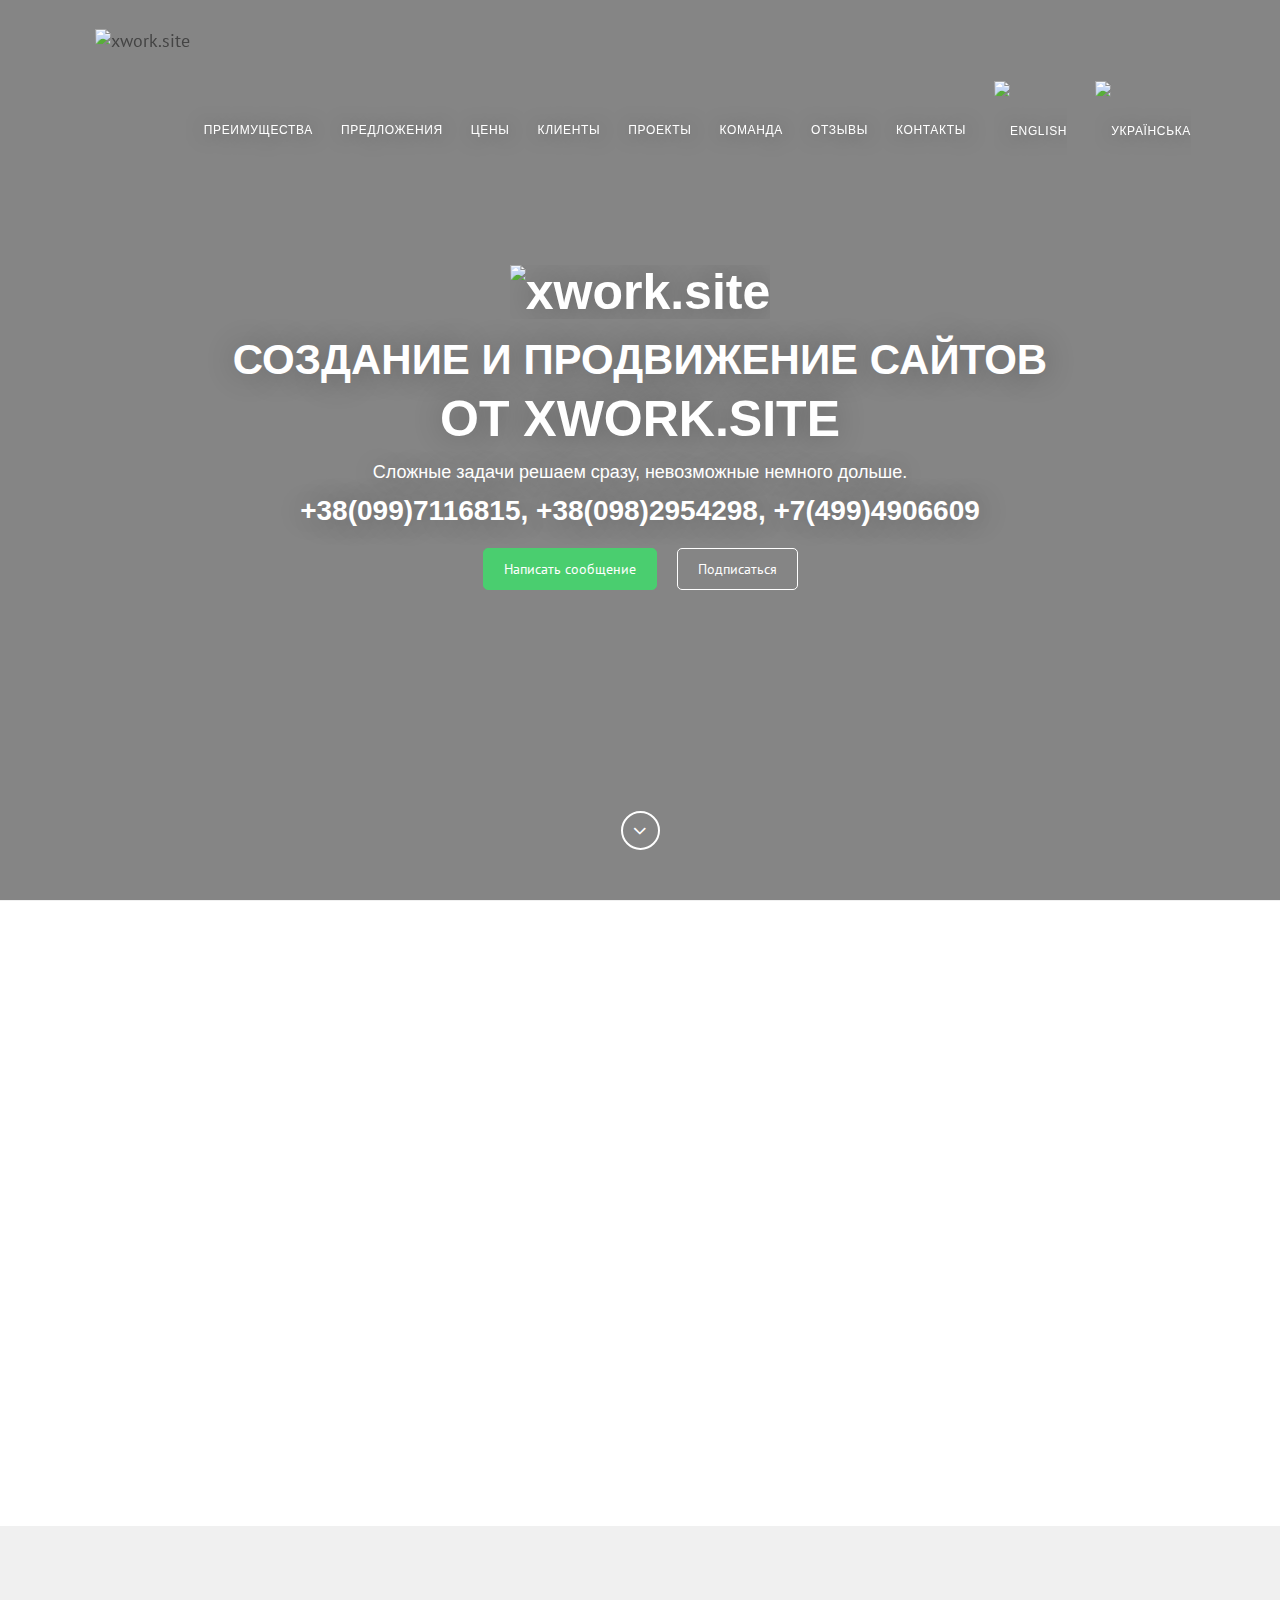
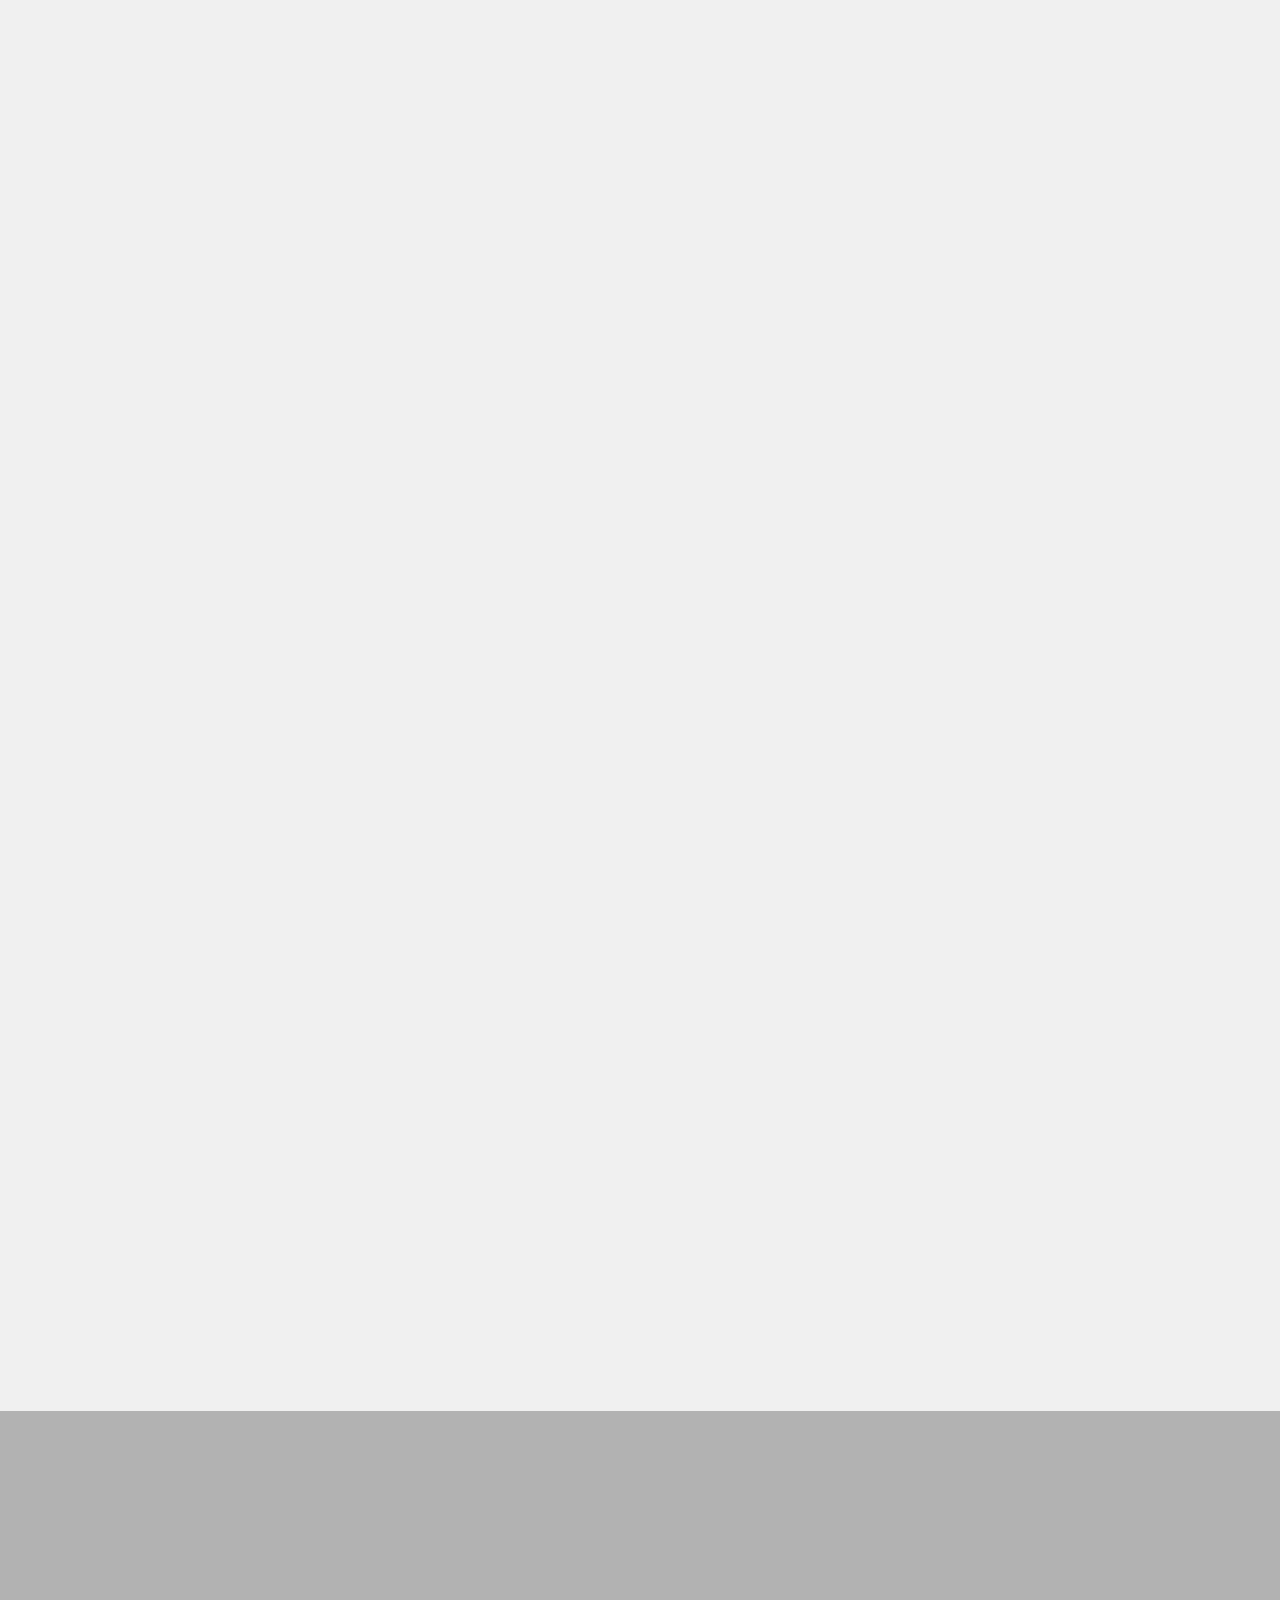
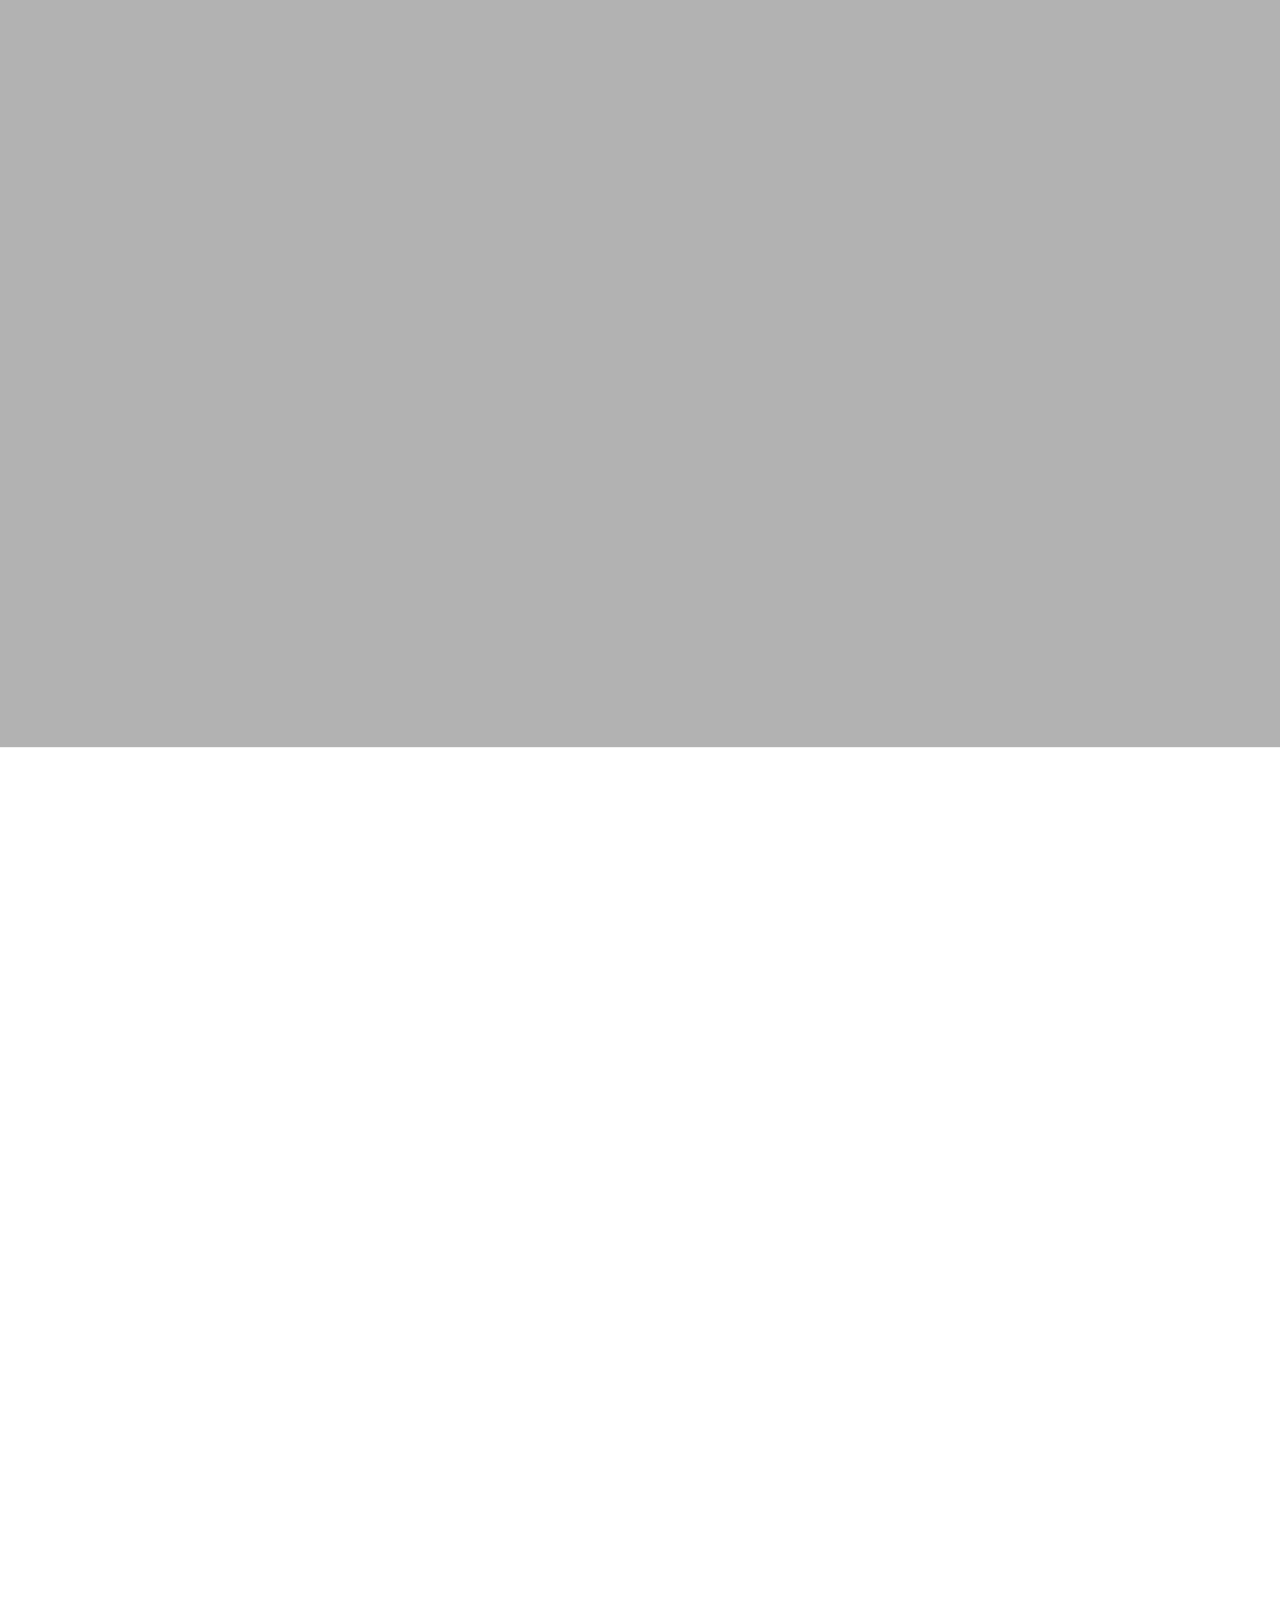
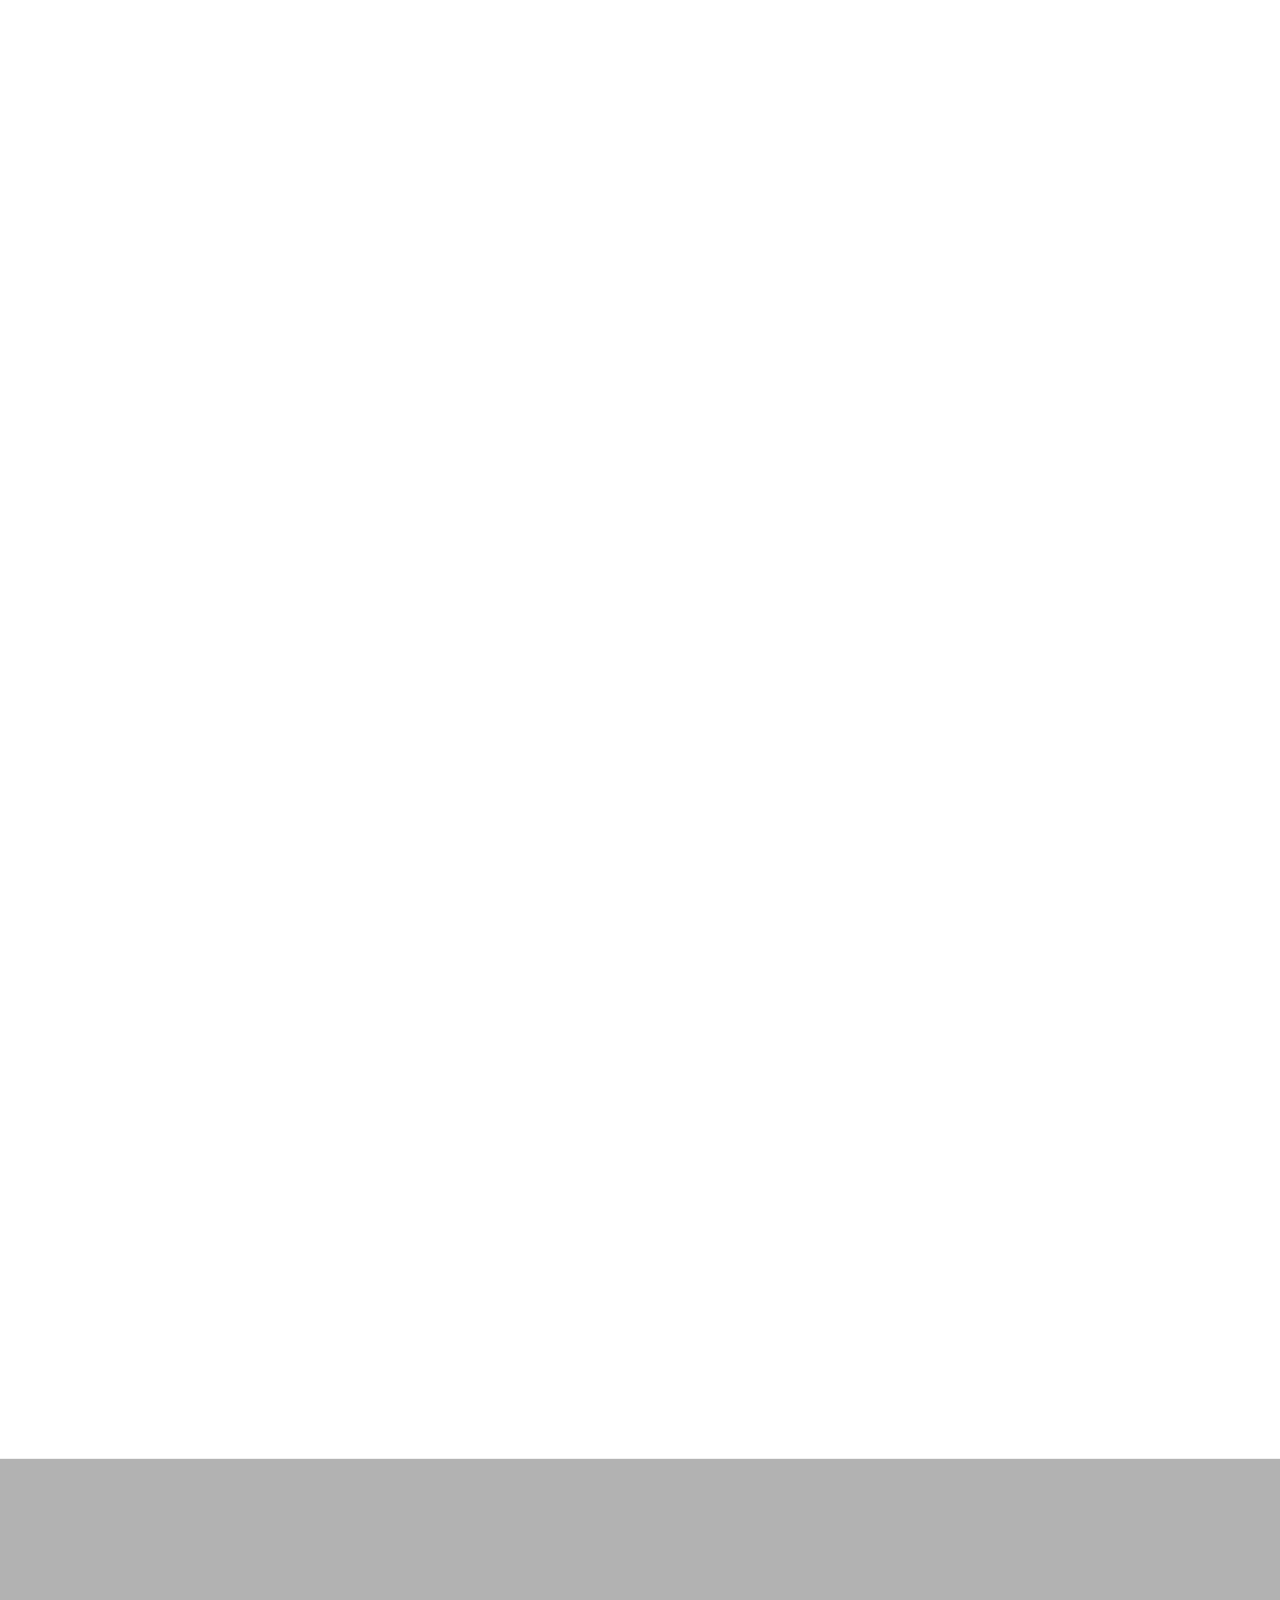
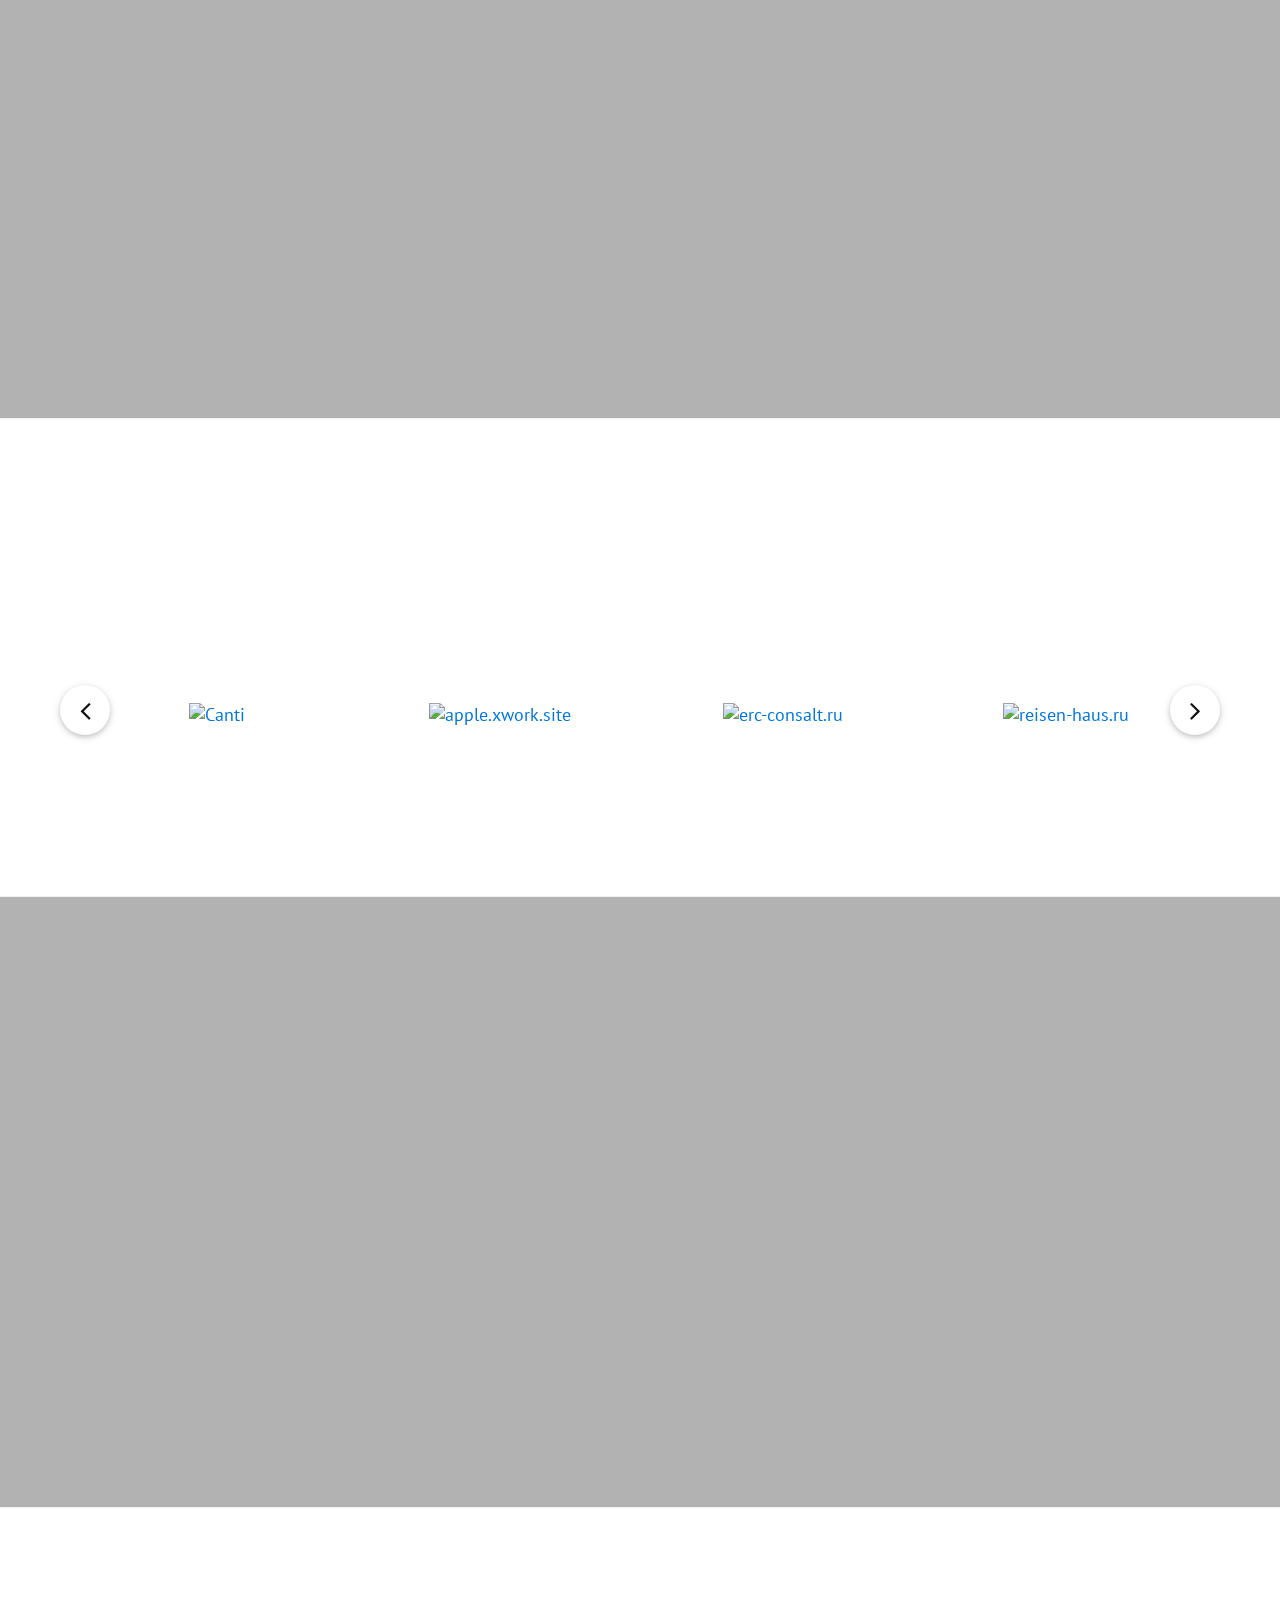
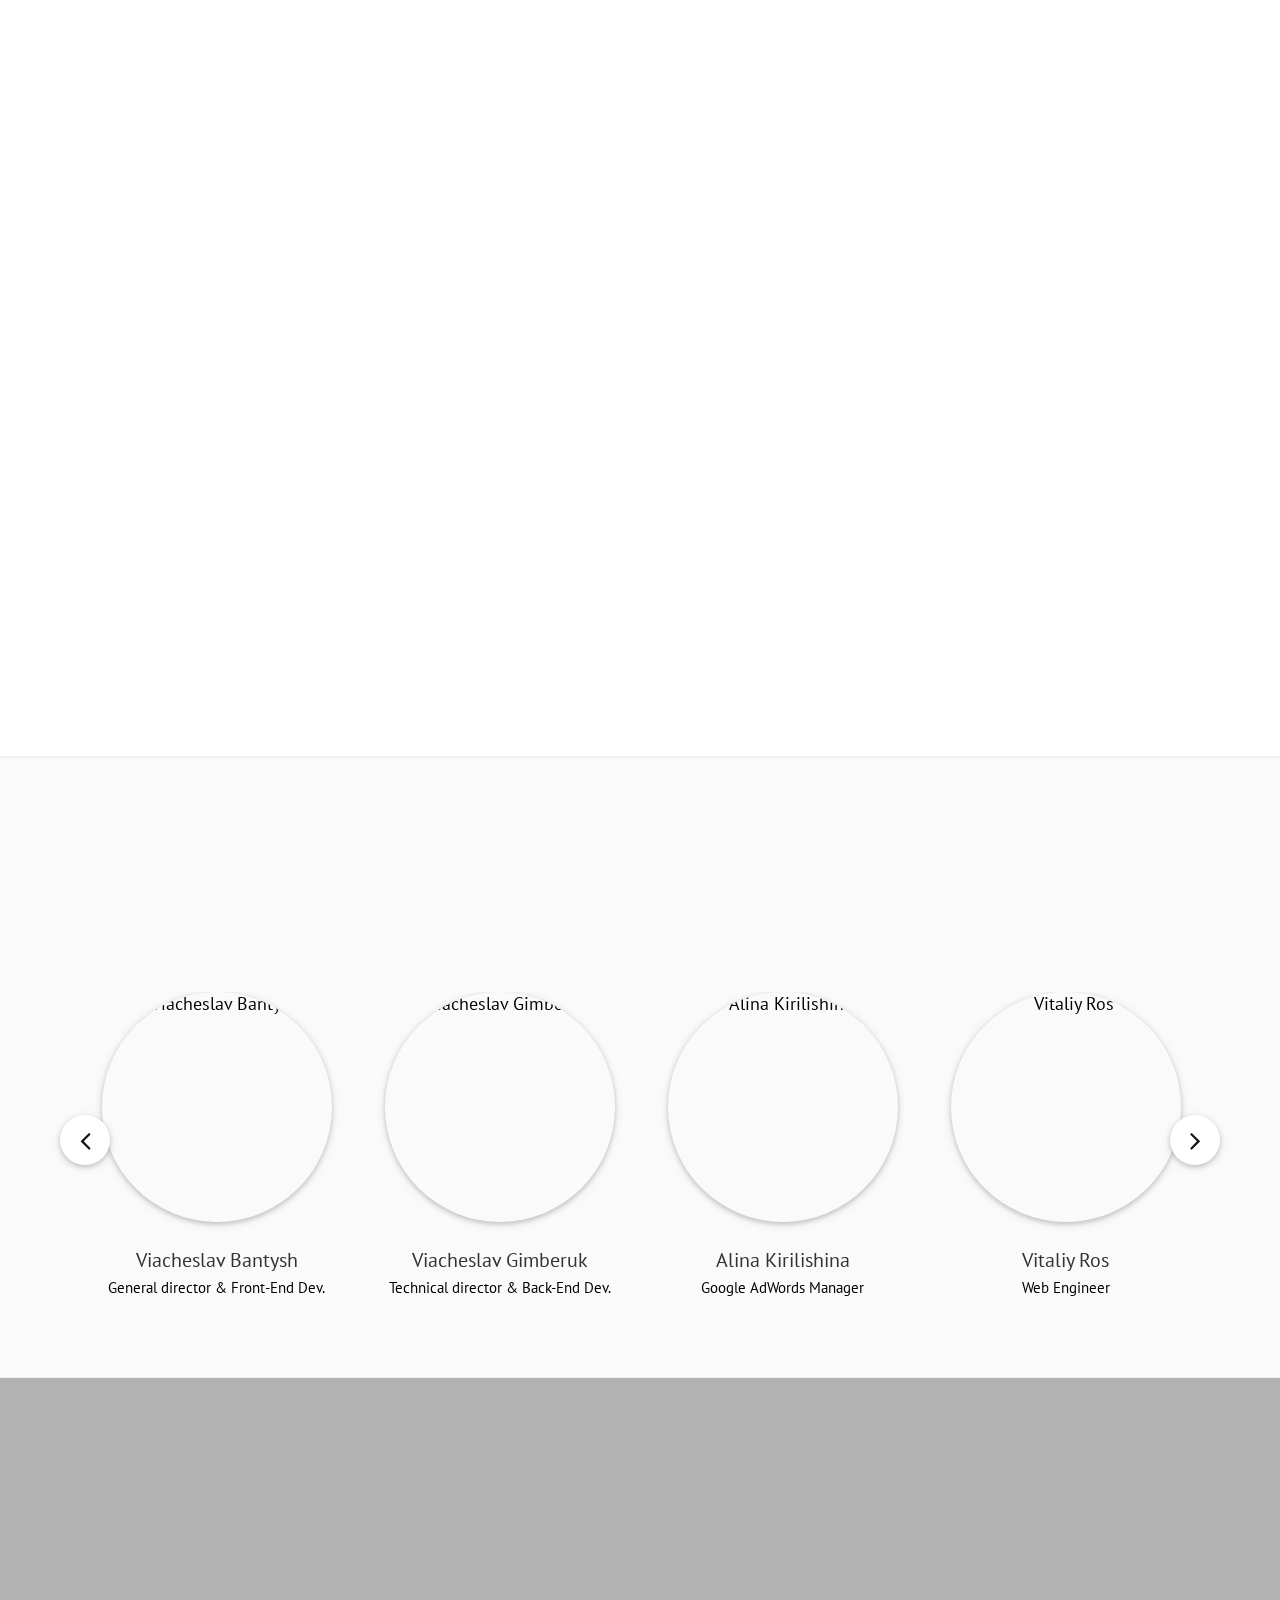
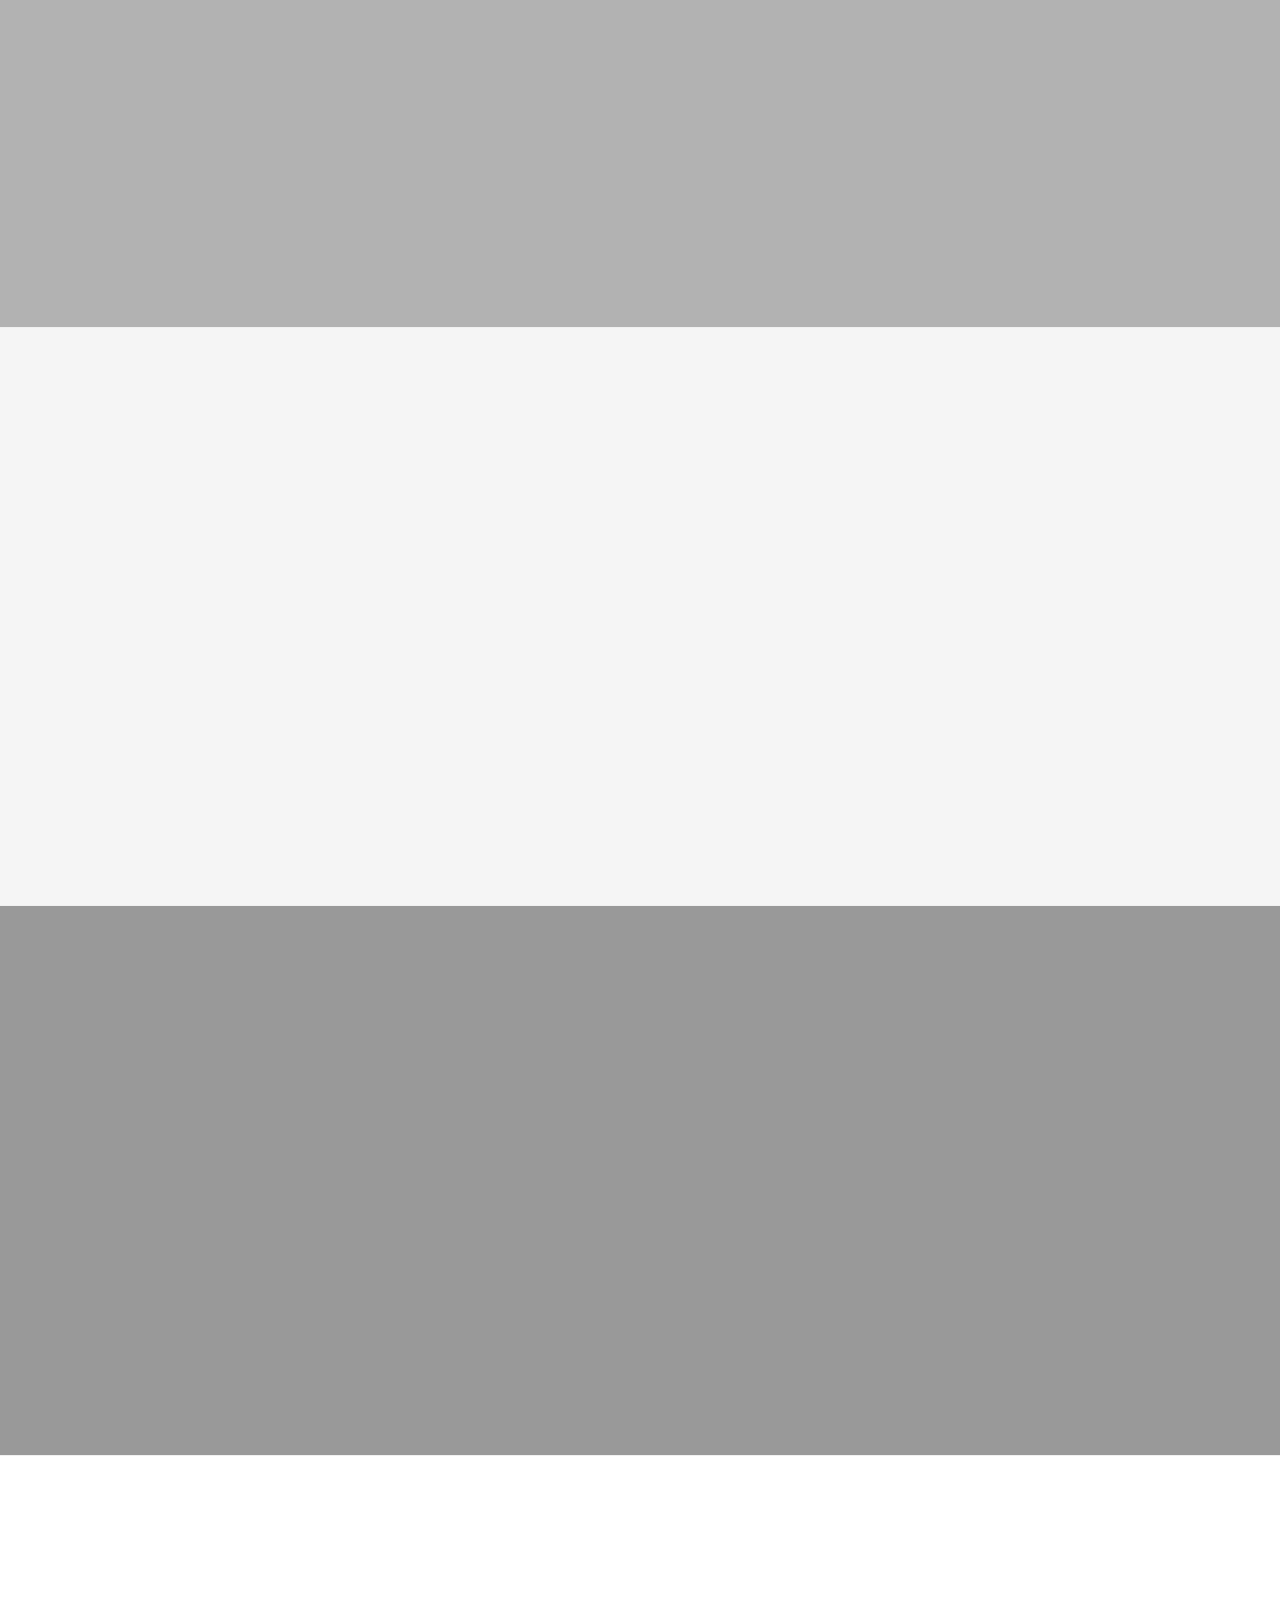
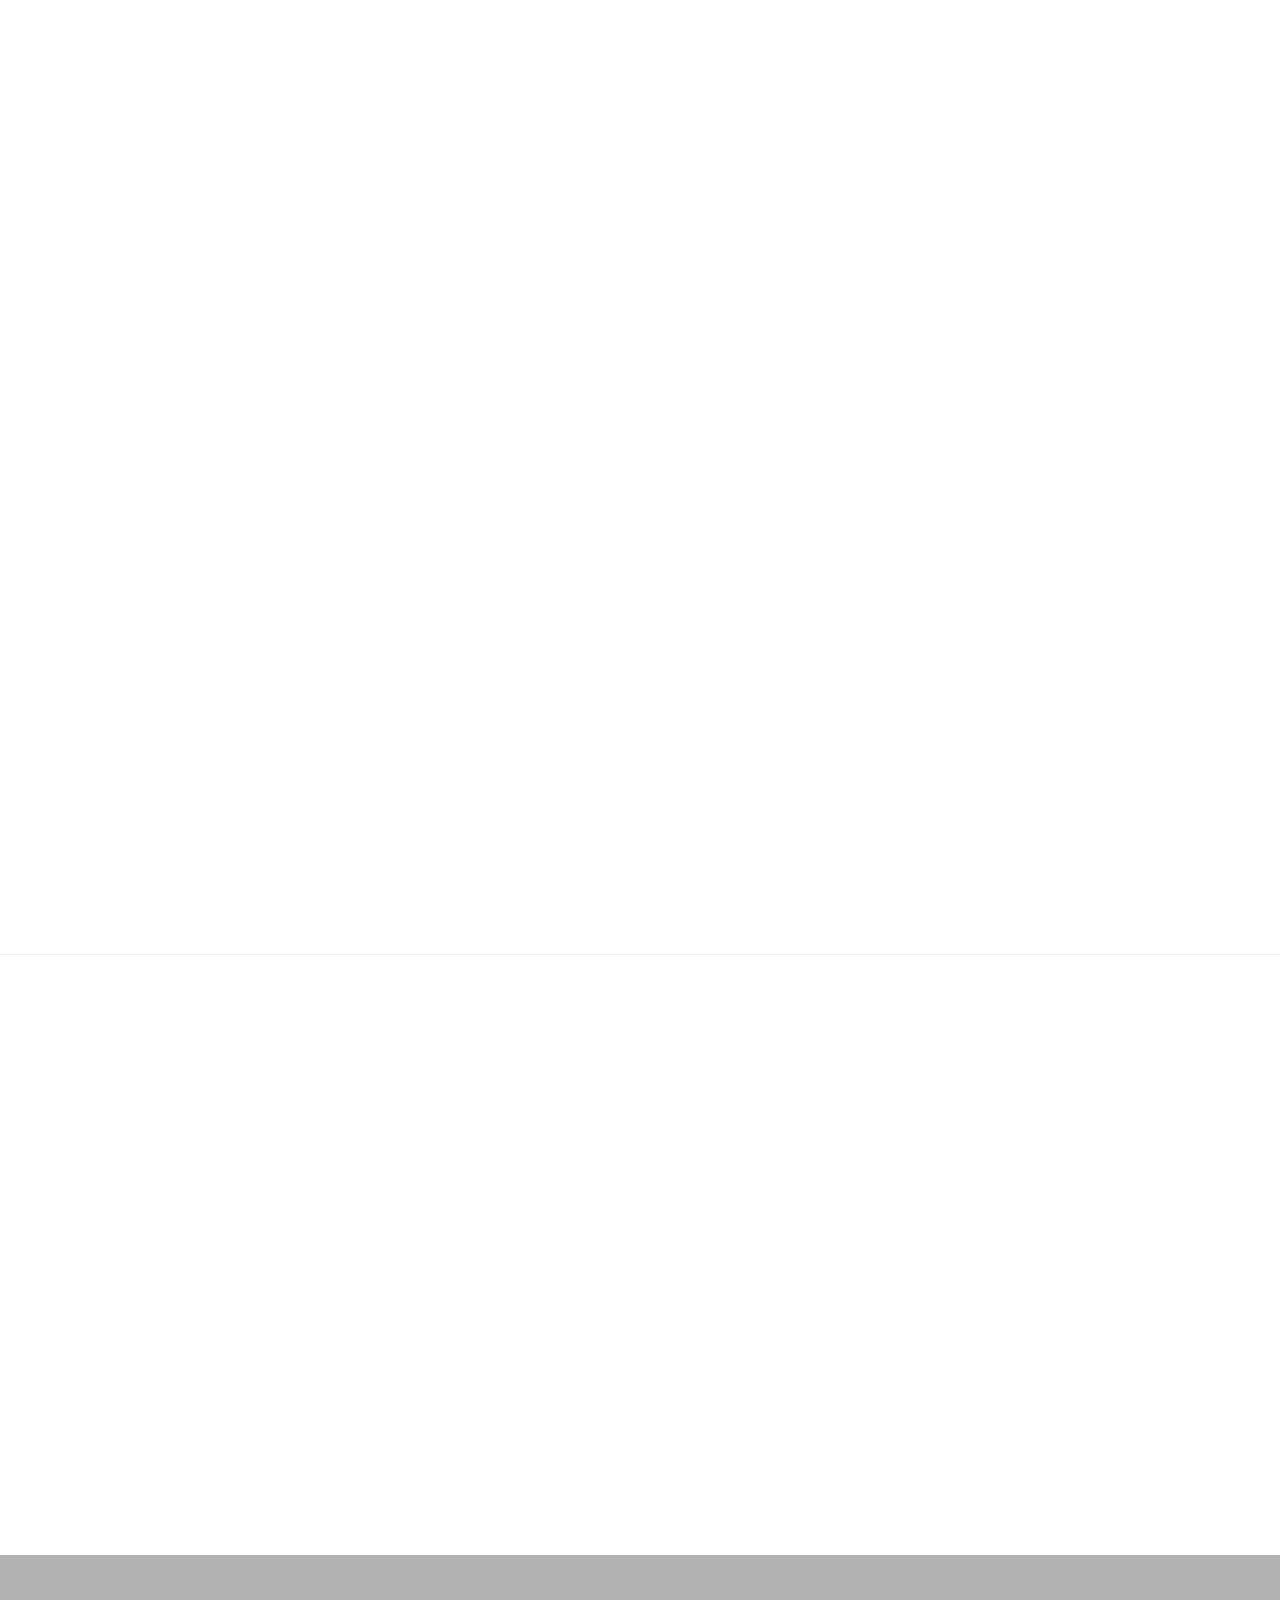
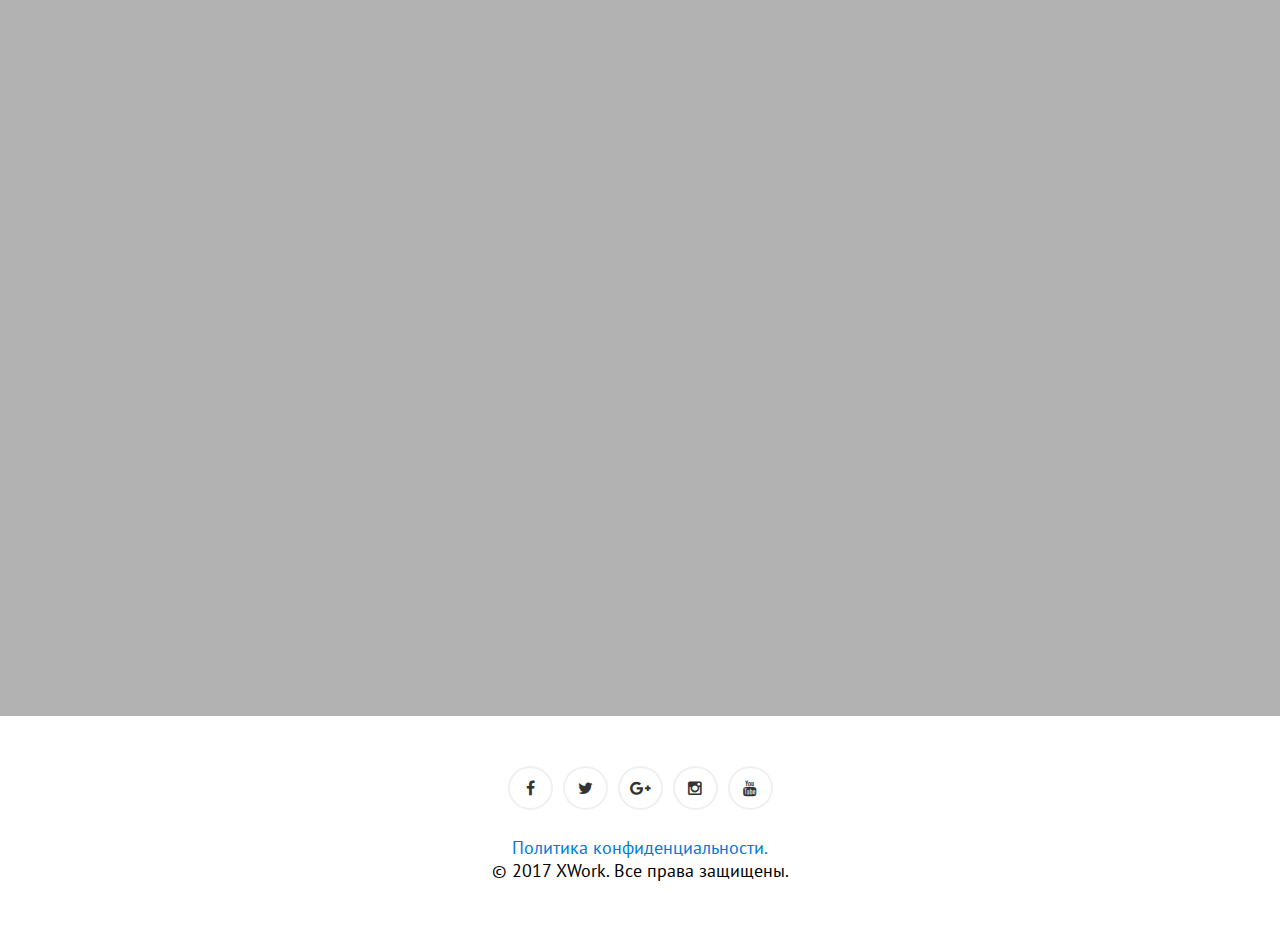
==== commit 42f0b3a0: "Update index-ru.html" ====
--- a/index-ru.html
+++ b/index-ru.html
@@ -12,9 +12,12 @@
     <title>XWork - создание и продвижение сайтов в Украине и России</title>
 
     <meta property="og:title" content="XWork - создание и продвижение сайтов в Украине и России"/>
-    <meta property="og:type" content="text/html"/>
-    <meta property="og:url" content="http://xwork.site"/>
-    <meta property="og:image" content="images/xwork.site.white.png"/>
+    <meta property="og:description" content="XWork - создание и продвижение сайтов в Украине и России. SEO оптимизация, наполнение. Тел.: +380997116815"/>
+    <meta property="og:type" content="website"/>
+    <meta property="og:url" content="https://xwork.site/index-ru.html"/>
+    <meta property="og:image" content="https://xwork.site/images/xwork.site.white.png"/>
+    <meta property="og:image:width" content="200" />
+    <meta property="og:image:height" content="200" />
 
     <link rel="shortcut icon" href="images/xwork.site.png">
     <link rel="apple-touch-icon" sizes="57x57" href="images/xwork.site.png">
@@ -46,8 +49,16 @@
         fbq('init', '384949058623813');
         fbq('track', 'PageView');
     </script>
-
     <!-- End Facebook Pixel Code -->
+    <!-- Global site tag (gtag.js) - Google Analytics -->
+<script async src="https://www.googletagmanager.com/gtag/js?id=UA-119399159-1"></script>
+<script>
+  window.dataLayer = window.dataLayer || [];
+  function gtag(){dataLayer.push(arguments);}
+  gtag('js', new Date());
+
+  gtag('config', 'UA-119399159-1');
+</script>
 </head>
 
 <body data-ng-app="myPage" data-ng-controller="myPageCtrl">
@@ -66,13 +77,13 @@
 </div-->
 
 <!-- Page wrapper -->
-<div class="wrapper">
+<div itemscope itemtype="http://schema.org/Organization" class="wrapper">
 
     <!-- Header -->
     <header class="uk-small-hidden header">
         <nav class="uk-navbar header-nav">
             <div class="uk-container uk-container-center">
-                <a class="uk-navbar-brand logo_link" data-ng-click="scrollTop()" href="index.html">
+                <a class="uk-navbar-brand logo_link" data-ng-click="scrollTop()" href="index-ru.html">
                     <img class="uk-responsive-height logo" src="images/xwork.site.white.png" alt="xwork.site">
                 </a>
                 <div class="uk-navbar-flip uk-visible-large">
@@ -114,11 +125,16 @@
                             <a class="link_contacts header_nav_list_item_link"
                                href="index.html"><img src="images/flag-us.png" alt="English"></a>
                         </li>
+                        <li class="header_nav_list_item">
+                            <a class="link_contacts header_nav_list_item_link"
+                               href="index-ua.html"><img src="images/flag-ua.png" alt="Українська"></a>
+                        </li>
                     </ul>
                 </div>
                 <div class="uk-navbar-flip uk-hidden-large header_navbar_mobile_block">
                     <div class="header_navbar_mobile flag">
                         <a class="" href="index.html"><img src="images/flag-us.png" alt="English"></a>
+                        <a class="" href="index-ua.html"><img src="images/flag-ua.png" alt="Українська"></a>
                     </div>
                     <div data-ng-click="toggleMobileNav($event)" class="uk-navbar-toggle header_navbar_mobile"></div>
                 </div>
@@ -135,10 +151,10 @@
                 <h1 class="uk-h1 container_subtitle"><img class="uk-responsive-height logo"
                                                           src="images/xwork.site.white.png" alt="xwork.site"></h1>
                 <h1 class="uk-h2 container_title">СОЗДАНИЕ И ПРОДВИЖЕНИЕ САЙТОВ</h1>
-                <h1 class="uk-h2 container_subtitle">ОТ XWORK.SITE</h1>
+                <h1 class="uk-h2 container_subtitle">ОТ <span itemprop="name">XWORK.SITE</span></h1>
                 <div class="container_description">Сложные задачи решаем сразу, невозможные немного дольше.</div>
                 <div class="container_description">
-                    <h5 class="uk-h2 container_title">+38 (099) 711 6815, +38 (098) 295 4298</h5>
+                    <h5 class="uk-h2 container_title"><span itemprop="telephone">+38(099)7116815</span>, <span itemprop="telephone">+38(098)2954298</span>, <span itemprop="telephone">+7(499)4906609</span></h5>
                 </div>
                 <!-- BUTTONS -->
                 <div class="uk-position-relative uk-margin-large-bottom uk-width-1-1 container_button">
@@ -206,6 +222,7 @@
                         ресурсов. Миллионы пользователей сети Интернет не узнают ничего о вас, если вы не выйдете за
                         рамки контактных продаж товаров и услуг. Грамотным подходом в организации дистанционной
                         продажи является разработка веб–порталов. Заявите о себе прямо сейчас!</p>
+                    <a class="uk-button uk-button-large button_custom_green uk-border-rounded uk-margin-top animated" href="files/brif.doc">Скачать Бриф на создание сайта</a>
                 </div>
             </div>
             <div class="uk-width-large-1-2 description_image" data-image="images/developer.jpg"></div>
@@ -224,6 +241,8 @@
                         в совершенстве владеем инструментами по разработке и продвижению сайтов, используя
                         суперсовременные решения и технологии. Наше преимущество — комплексный подход. Мы
                         можем себе позволить гарантировать ваш успех!</p>
+                    <a class="uk-button uk-button-large button_custom_green uk-border-rounded uk-margin-top animated"
+                       href="https://xwork.site/seo/" target="_blank">Заказать рекламу у специалиста Google</a>
                 </div>
             </div>
         </div>
@@ -346,7 +365,7 @@
                     <div class="uk-position-relative uk-overflow-hidden uk-margin-large-bottom price_block">
                         <div class="price_header">
                             <h4 class="uk-h4 price_block_title">Landing Page от</h4>
-                            <p class="price_block_cost">$49</p>
+                            <p class="price_block_cost">6199 руб.</p>
                         </div>
                         <div class="price_block_text">Лэндинг</div>
                         <div class="price_block_text">Стандартный дизайн для Вашего сайта</div>
@@ -370,7 +389,7 @@
                     <div class="uk-position-relative uk-overflow-hidden uk-margin-large-bottom price_block">
                         <div class="price_header">
                             <h4 class="uk-h4 price_block_title">Сайт-визитка от</h4>
-                            <p class="price_block_cost">$99</p>
+                            <p class="price_block_cost">12399 руб.</p>
                         </div>
                         <div class="price_block_text">Сайт на Wordpress</div>
                         <div class="price_block_text">Один из 200 адаптивных дизайнов</div>
@@ -394,7 +413,7 @@
                     <div class="uk-position-relative uk-overflow-hidden uk-margin-large-bottom best_price price_block">
                         <div class="price_header">
                             <h4 class="uk-h4 price_block_title">Магазин от</h4>
-                            <p class="price_block_cost">$299</p>
+                            <p class="price_block_cost">24899 руб.</p>
                         </div>
                         <div class="price_block_text">Интернет-магазин</div>
                         <div class="price_block_text">Один из 200 адаптивных дизайнов</div>
@@ -418,7 +437,7 @@
                     <div class="uk-position-relative uk-overflow-hidden uk-margin-large-bottom price_block">
                         <div class="price_header">
                             <h4 class="uk-h4 price_block_title">Портал от</h4>
-                            <p class="price_block_cost">$999</p>
+                            <p class="price_block_cost">62299 руб.</p>
                         </div>
                         <div class="price_block_text">Любой тип сайта</div>
                         <div class="price_block_text">Уникальный адаптивный дизайн</div>
@@ -450,7 +469,7 @@
                     <div class="uk-position-relative uk-overflow-hidden uk-margin-large-bottom price_block">
                         <div class="price_header">
                             <h4 class="uk-h4 price_block_title">«Старт» от</h4>
-                            <p class="price_block_cost">$99</p>
+                            <p class="price_block_cost">6199 руб.</p>
                         </div>
                         <div class="price_block_text">Анализ сайта</div>
                         <div class="price_block_text">Мониторинг поисковой выдачи</div>
@@ -479,7 +498,7 @@
                     <div class="uk-position-relative uk-overflow-hidden uk-margin-large-bottom price_block">
                         <div class="price_header">
                             <h4 class="uk-h4 price_block_title">«Стандарт» от</h4>
-                            <p class="price_block_cost">$299</p>
+                            <p class="price_block_cost">18699 руб.</p>
                         </div>
                         <div class="price_block_text">Анализ сайта</div>
                         <div class="price_block_text">Мониторинг поисковой выдачи</div>
@@ -510,7 +529,7 @@
                     <div class="uk-position-relative uk-overflow-hidden uk-margin-large-bottom best_price price_block">
                         <div class="price_header">
                             <h4 class="uk-h4 price_block_title">«Премиум» от</h4>
-                            <p class="price_block_cost">$599</p>
+                            <p class="price_block_cost">37399 руб.</p>
                         </div>
                         <div class="price_block_text">Анализ сайта</div>
                         <div class="price_block_text">Мониторинг поисковой выдачи</div>
@@ -540,7 +559,7 @@
                     <div class="uk-position-relative uk-overflow-hidden uk-margin-large-bottom price_block">
                         <div class="price_header">
                             <h4 class="uk-h4 price_block_title">«Екстра» от</h4>
-                            <p class="price_block_cost">$999</p>
+                            <p class="price_block_cost">62299 руб.</p>
                         </div>
                         <div class="price_block_text">Анализ сайта</div>
                         <div class="price_block_text">Мониторинг поисковой выдачи</div>
@@ -871,7 +890,7 @@
                 SEO-инженеры всегда готовы помочь Вам</h4>
             <div class="pr-slidesmall">
 
-                <div class="uk-width-large-1-4 uk-width-medium-1-2">
+                <!--div class="uk-width-large-1-4 uk-width-medium-1-2">
                     <div class="uk-position-relative uk-margin-large-bottom team_block">
                         <div class="uk-overflow-hidden uk-align-center uk-border-circle team_container">
                             <img class="team_image" src="images/ceo.jpg" alt="Yuri Gorgolyuk">
@@ -882,7 +901,7 @@
                                 </span>
                         </h4>
                         <div class="uk-margin-bottom team_position">Founder & CEO</div>
-                        <!-- <div class="uk-margin-bottom team_description">Lorem ipsum dolor sit amet, consectetur ducimus</div>
+                        <div class="uk-margin-bottom team_description">Lorem ipsum dolor sit amet, consectetur ducimus</div>
                         <ul class="uk-list social_list">
                             <li class="social_list_item">
                                 <a class="uk-icon-facebook social_list_item_link" href="#"></a>
@@ -896,9 +915,9 @@
                             <li class="social_list_item">
                                 <a class="uk-icon-linkedin social_list_item_link" href="#"></a>
                             </li>
-                        </ul> -->
-                    </div>
-                </div>
+                        </ul>
+                    </div>
+                </div-->
 
                 <div class="uk-width-large-1-4 uk-width-medium-1-2">
                     <div class="uk-position-relative uk-margin-large-bottom team_block">
@@ -910,7 +929,7 @@
 					<span>Viacheslav Bantysh</span>
                                 </span>
                         </h4>
-                        <div class="uk-margin-bottom team_position">Creative director & Front-End Dev</div>
+                        <div class="uk-margin-bottom team_position">General director & Front-End Dev.</div>
                     </div>
                 </div>
 
@@ -924,7 +943,7 @@
 					<span>Viacheslav Gimberuk</span>
                                 </span>
                         </h4>
-                        <div class="uk-margin-bottom team_position">Technical director & Back-End Dev</div>
+                        <div class="uk-margin-bottom team_position">Technical director & Back-End Dev.</div>
                     </div>
                 </div>
 
@@ -938,7 +957,7 @@
 					<span>Alina Kirilishina</span>
                                 </span>
                         </h4>
-                        <div class="uk-margin-bottom team_position">SEO</div>
+                        <div class="uk-margin-bottom team_position">Google AdWords Manager</div>
                     </div>
                 </div>
 
@@ -952,7 +971,7 @@
 					<span>Vitaliy Ros</span>
                                 </span>
                         </h4>
-                        <div class="uk-margin-bottom team_position">CoFounder & Web Engineer</div>
+                        <div class="uk-margin-bottom team_position">Web Engineer</div>
                     </div>
                 </div>
 
@@ -980,7 +999,7 @@
 					<span>Mikhail Bagaev</span>
                                 </span>
                         </h4>
-                        <div class="uk-margin-bottom team_position">Front-End Dev</div>
+                        <div class="uk-margin-bottom team_position">Front-End Dev.</div>
                     </div>
                 </div>
 
@@ -994,7 +1013,7 @@
 					<span>Vladimir Dudakov</span>
                                 </span>
                         </h4>
-                        <div class="uk-margin-bottom team_position">Back-End Dev</div>
+                        <div class="uk-margin-bottom team_position">Back-End Dev.</div>
                     </div>
                 </div>
 
@@ -1137,7 +1156,7 @@
 
 
     <!-- Address -->
-    <section class="contact address section">
+    <section itemprop="address" itemscope itemtype="http://schema.org/PostalAddress" class="contact address section">
         <div class="uk-container uk-container-center uk-text-center" data-uk-scrollspy="{cls:'uk-active'}">
             <h3 class="uk-h3 animated section_title address_title">Контакты</h3>
             <h4 class="uk-h4 animated uk-margin-large-bottom section_subtitle">Для получения дополнительной информации,
@@ -1150,10 +1169,9 @@
                         <h4 class="address_title">Адрес офиса</h4>
                         <div class="address_text">
                             <div>
-                                <span>1 Мая, 6-Б,</span>
-                                <span>Черноморск,</span>
-                                <br>
-                                <span>Украина, 68000</span>
+                                <span itemprop="streetAddress">Лазурная, 7-А,</span>
+                                <span itemprop="addressLocality">Черноморск, <br>Украина,</span>
+                                <span itemprop="postalCode">68000</span>
                             </div>
                         </div>
                     </div>
@@ -1181,7 +1199,7 @@
                         <h4 class="address_title">Электронная почта</h4>
                         <div class="address_text">
                             <a href="mailto:info@xwork.site">
-                                <span>info@xwork.site </span>
+                                <span itemprop="email">info@xwork.site </span>
                             </a>
                         </div>
                     </div>
@@ -1254,7 +1272,7 @@
                             <div>
                                 <span>ПАО КБ «Приватбанк», Киев,</span>
                                 <br>
-                                <span>Р/С 26002054350456</span>
+                                <span>Р/С 26002054342088</span>
                             </div>
                         </div>
                     </div>
@@ -1413,6 +1431,9 @@
             <li class="flag">
                 <a class="link_contacts" href="index.html"><img src="images/flag-us.png" alt="English"></a>
             </li>
+            <li class="flag">
+                <a class="link_contacts" href="index-ua.html"><img src="images/flag-ua.png" alt="Українська"></a>
+            </li>
         </ul>
     </div>
 </div>
@@ -1509,4 +1530,4 @@
 <!--  END JIVOSITE CODE -->
 </body>
 
-</html>+</html>
